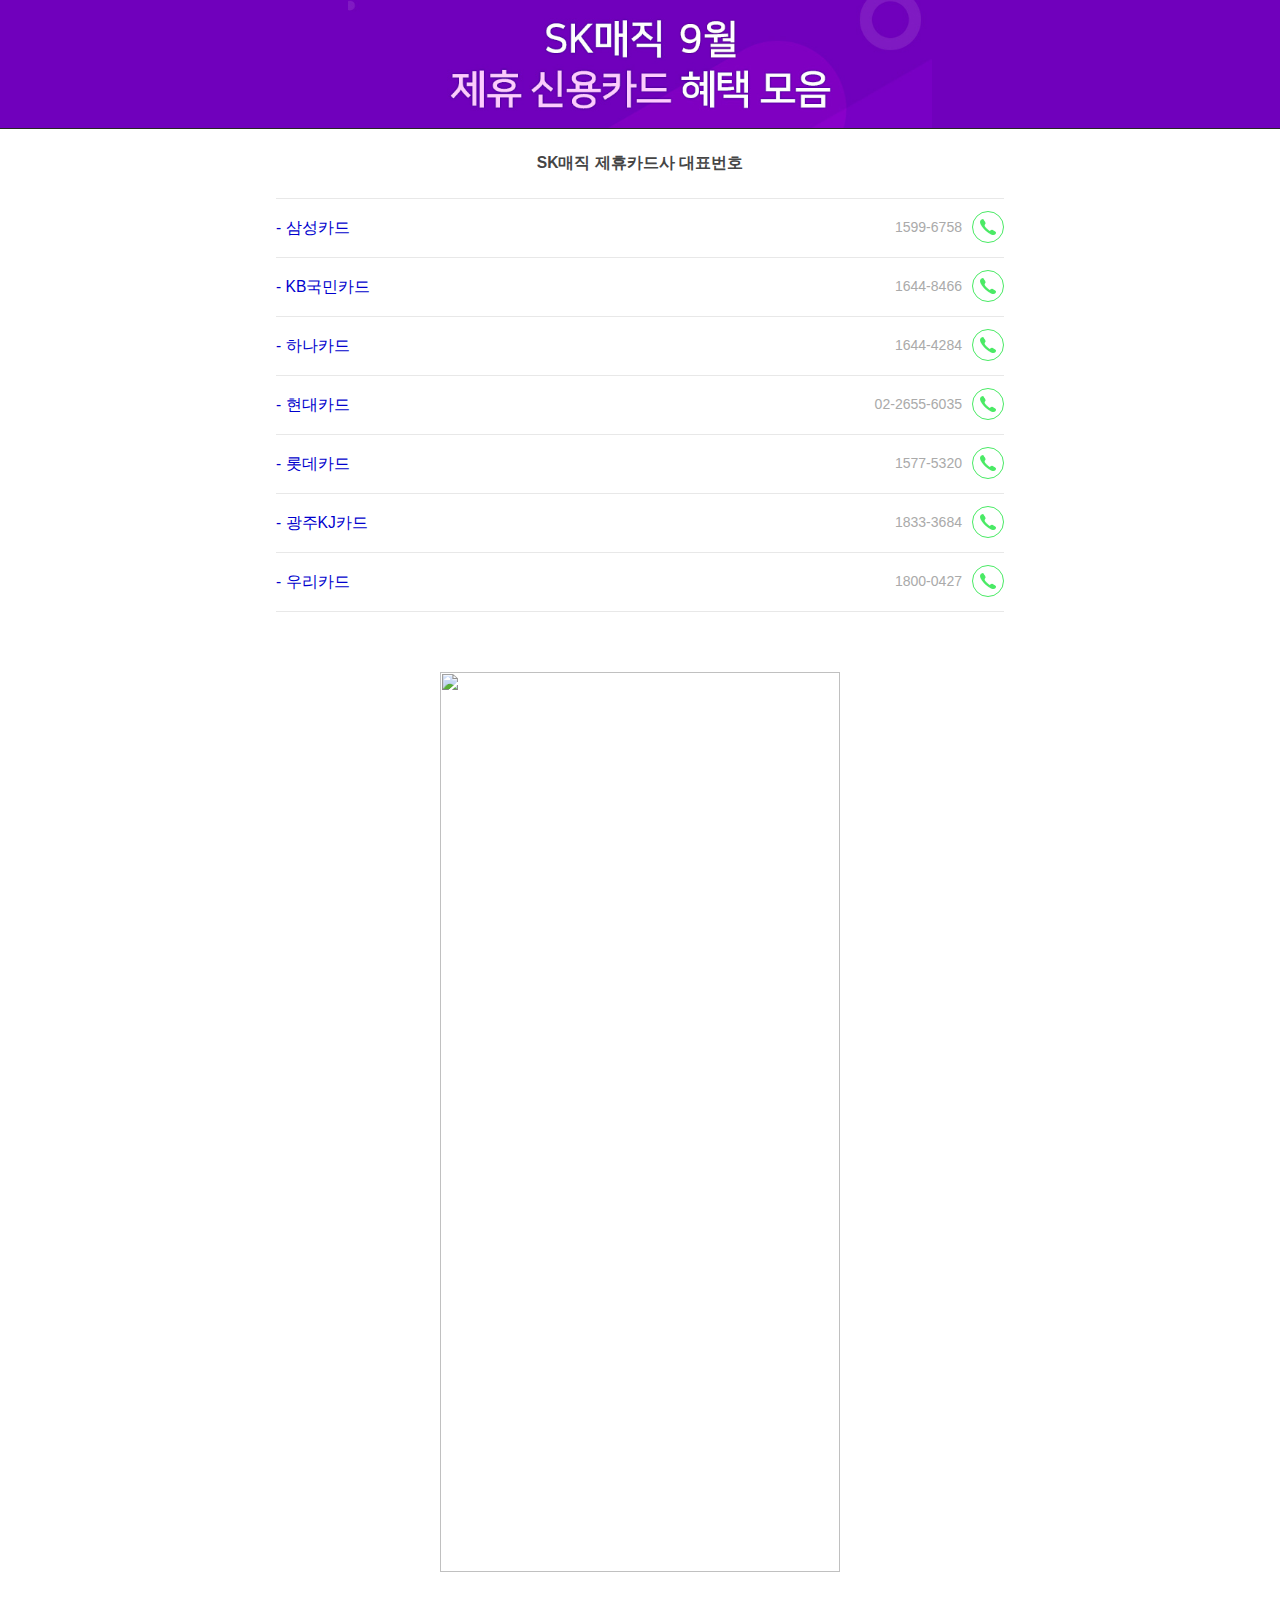
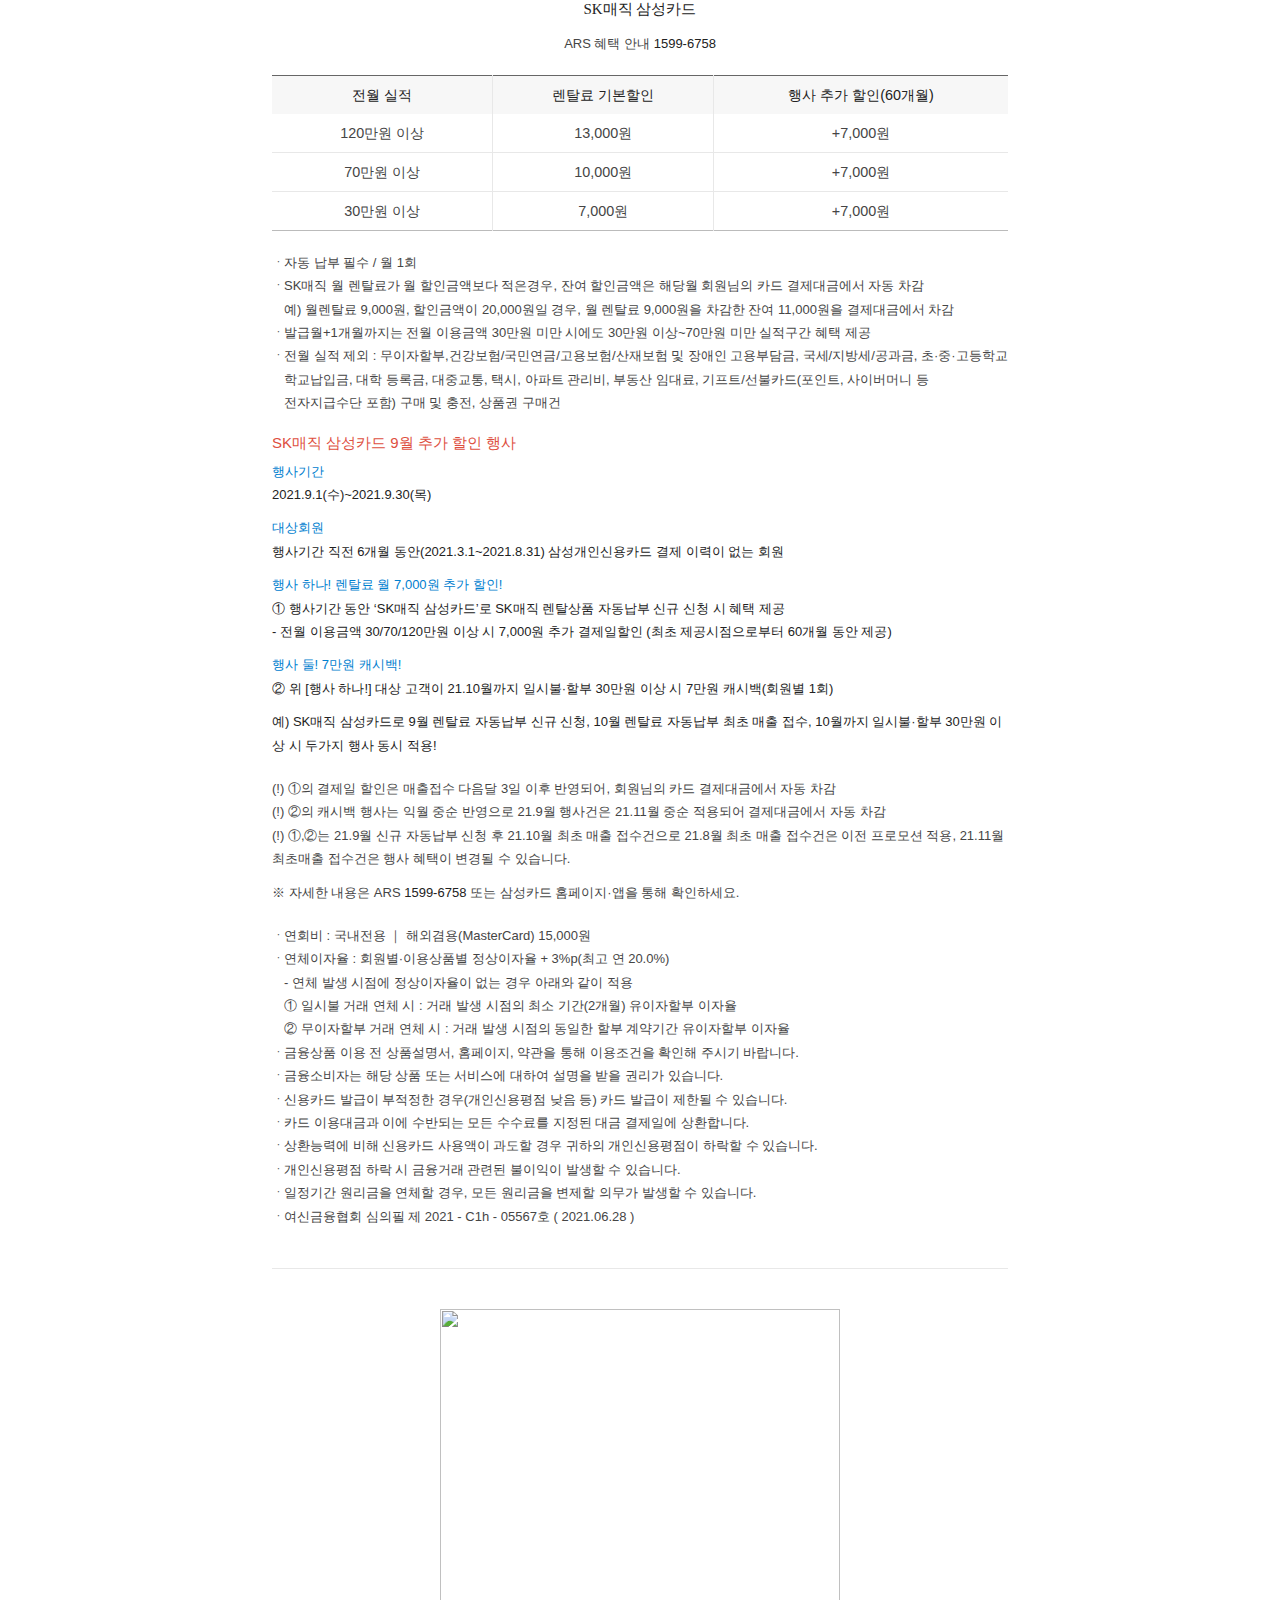
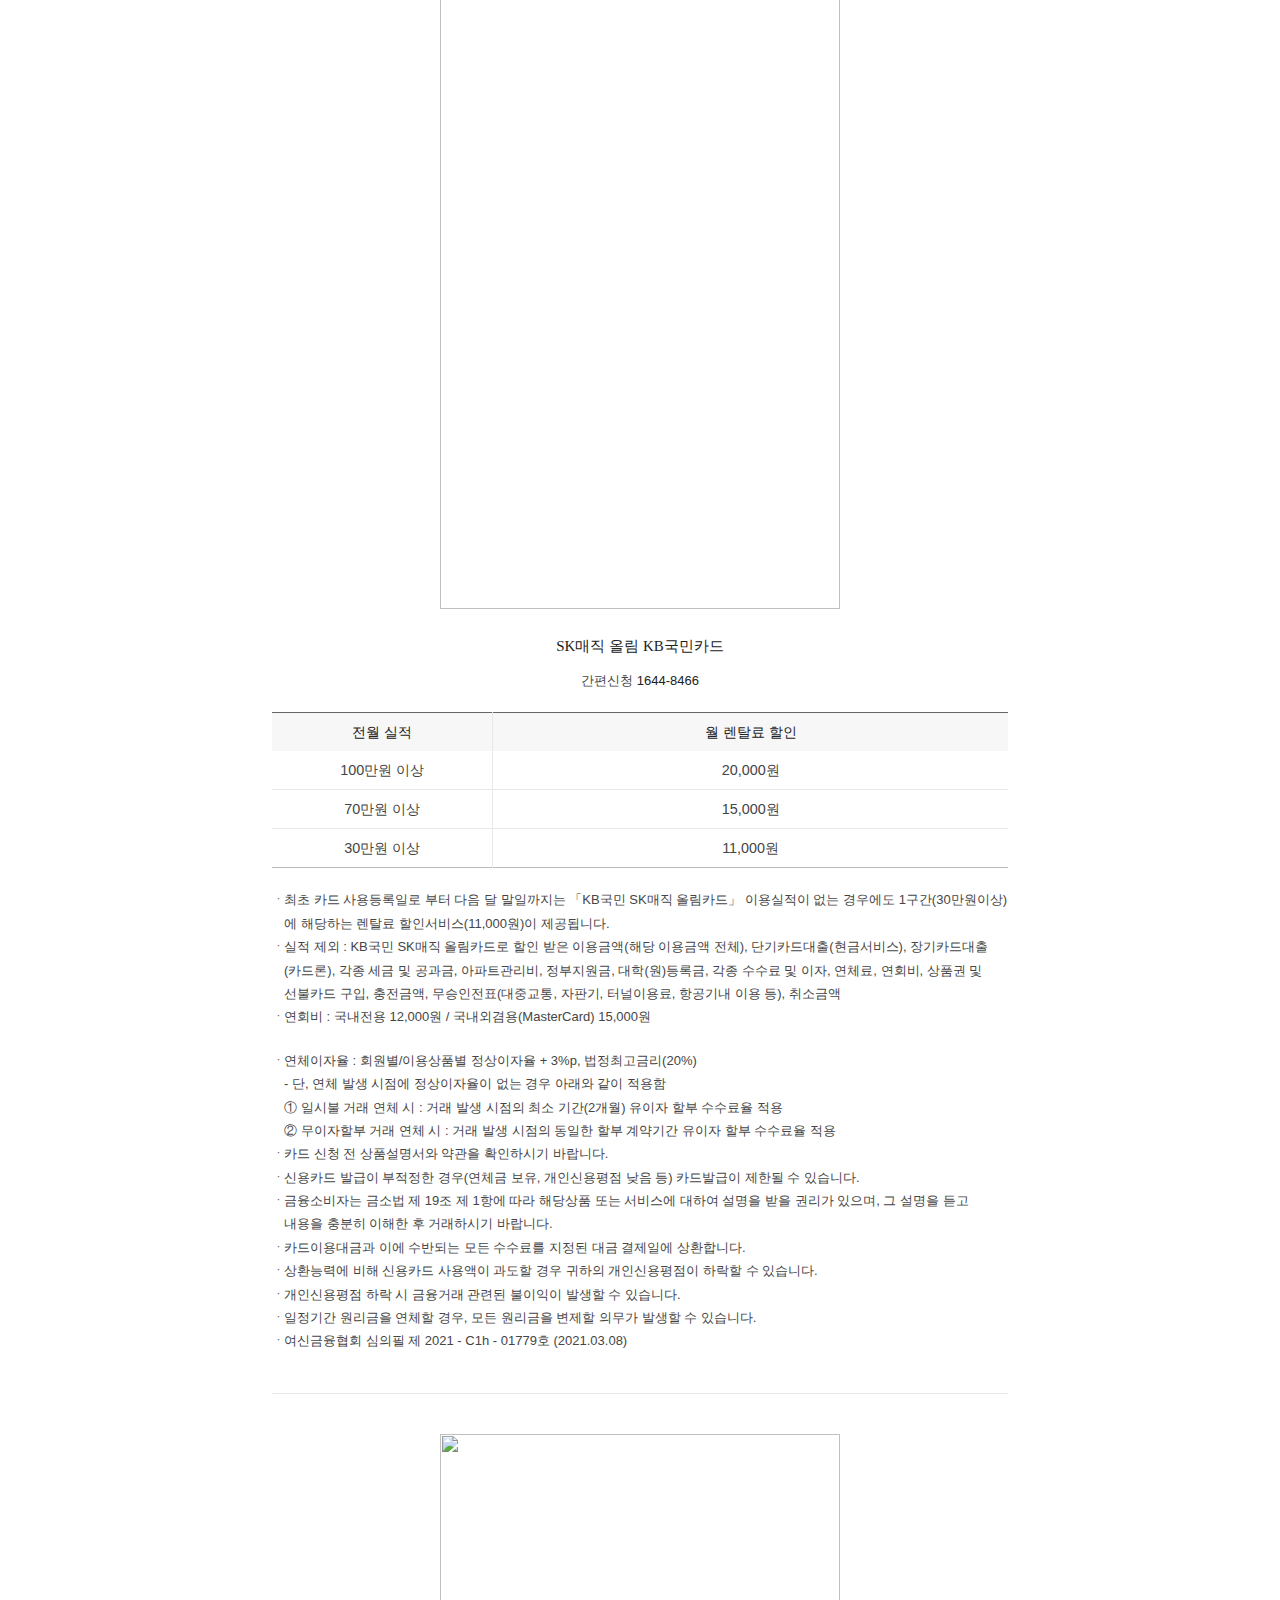
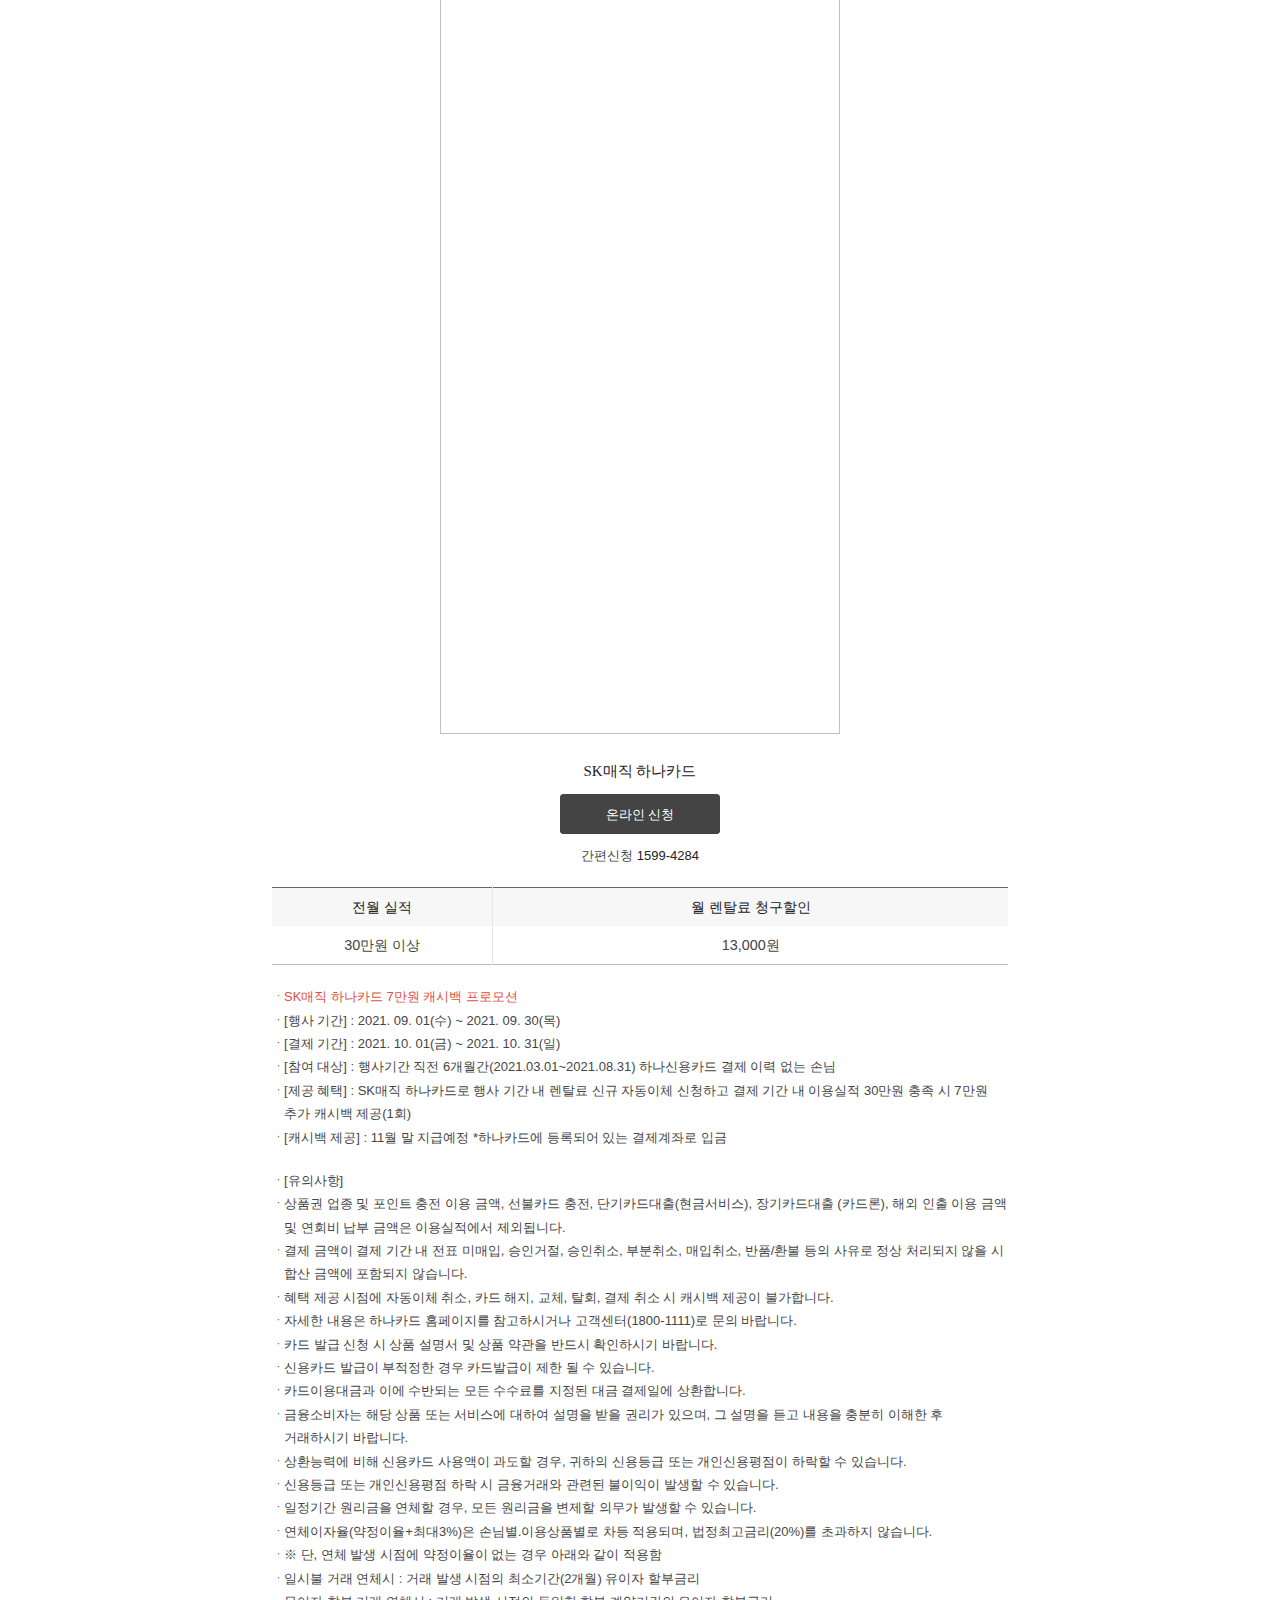
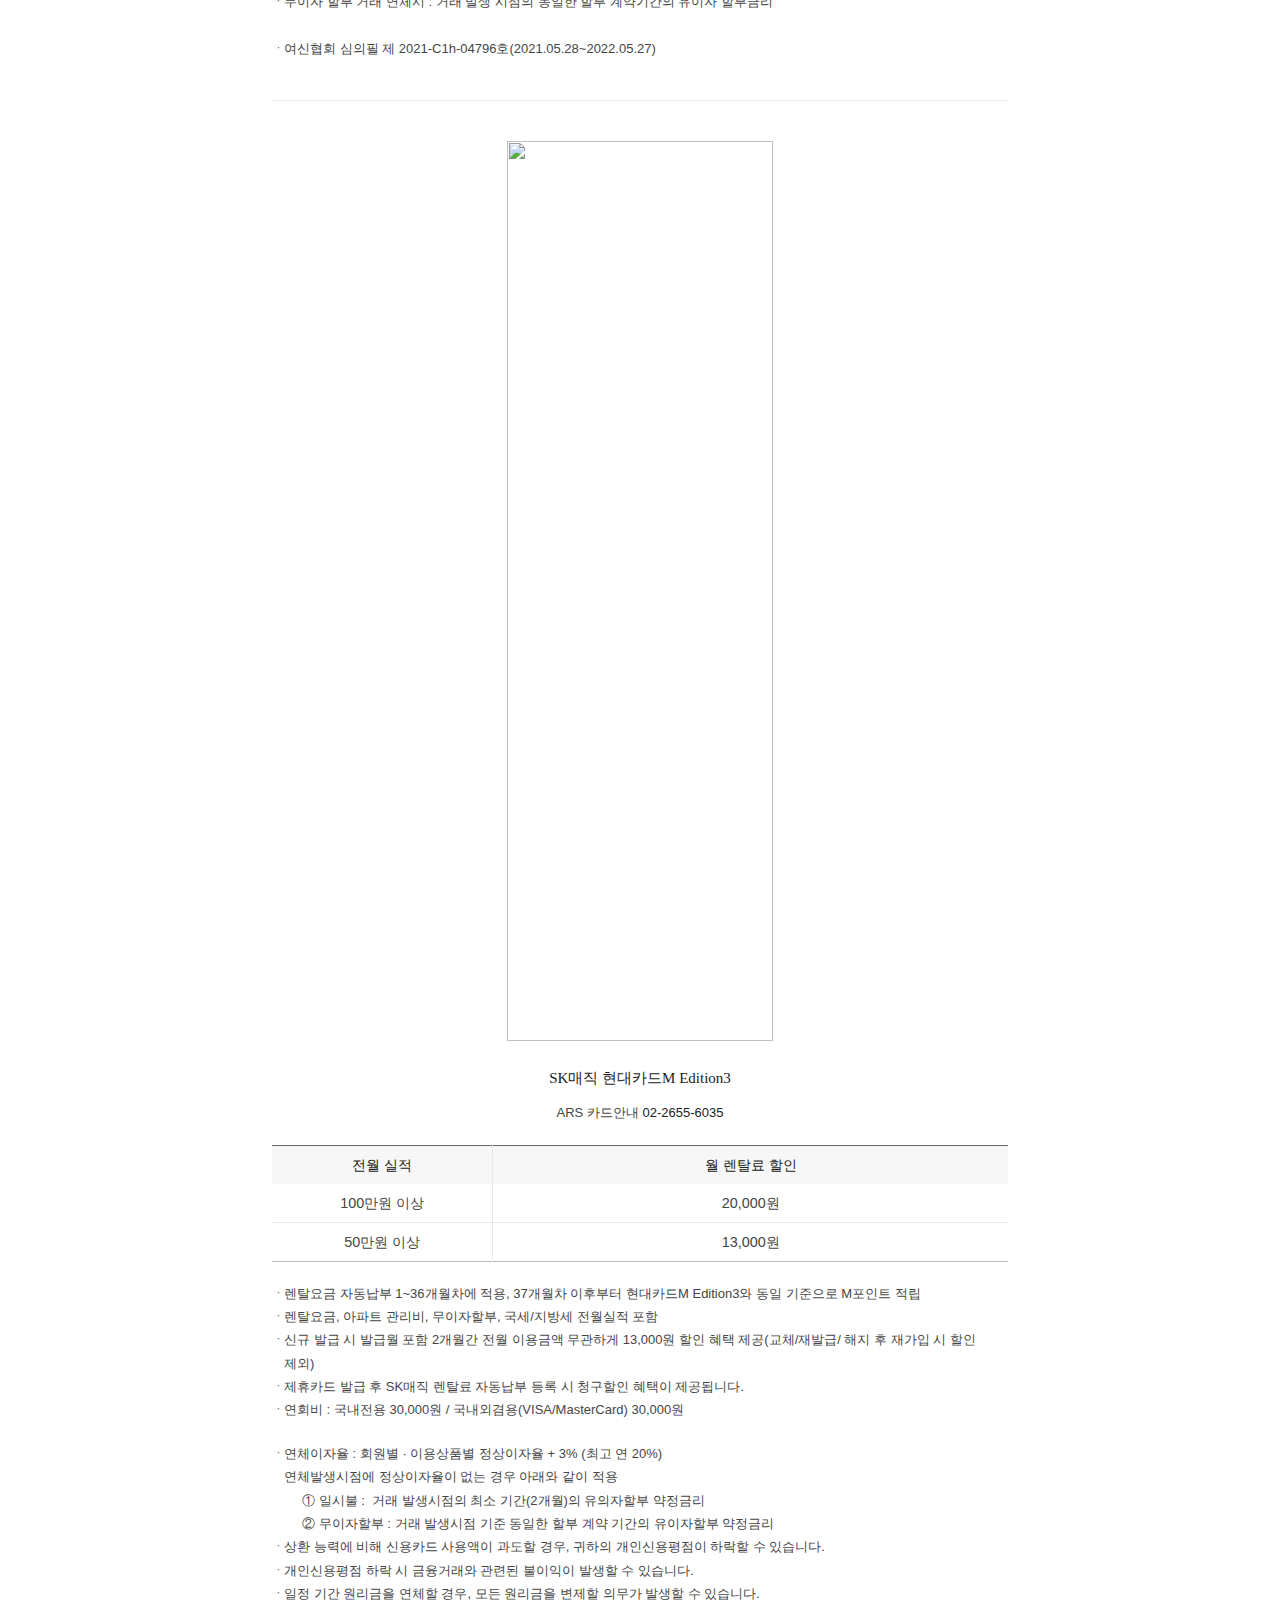
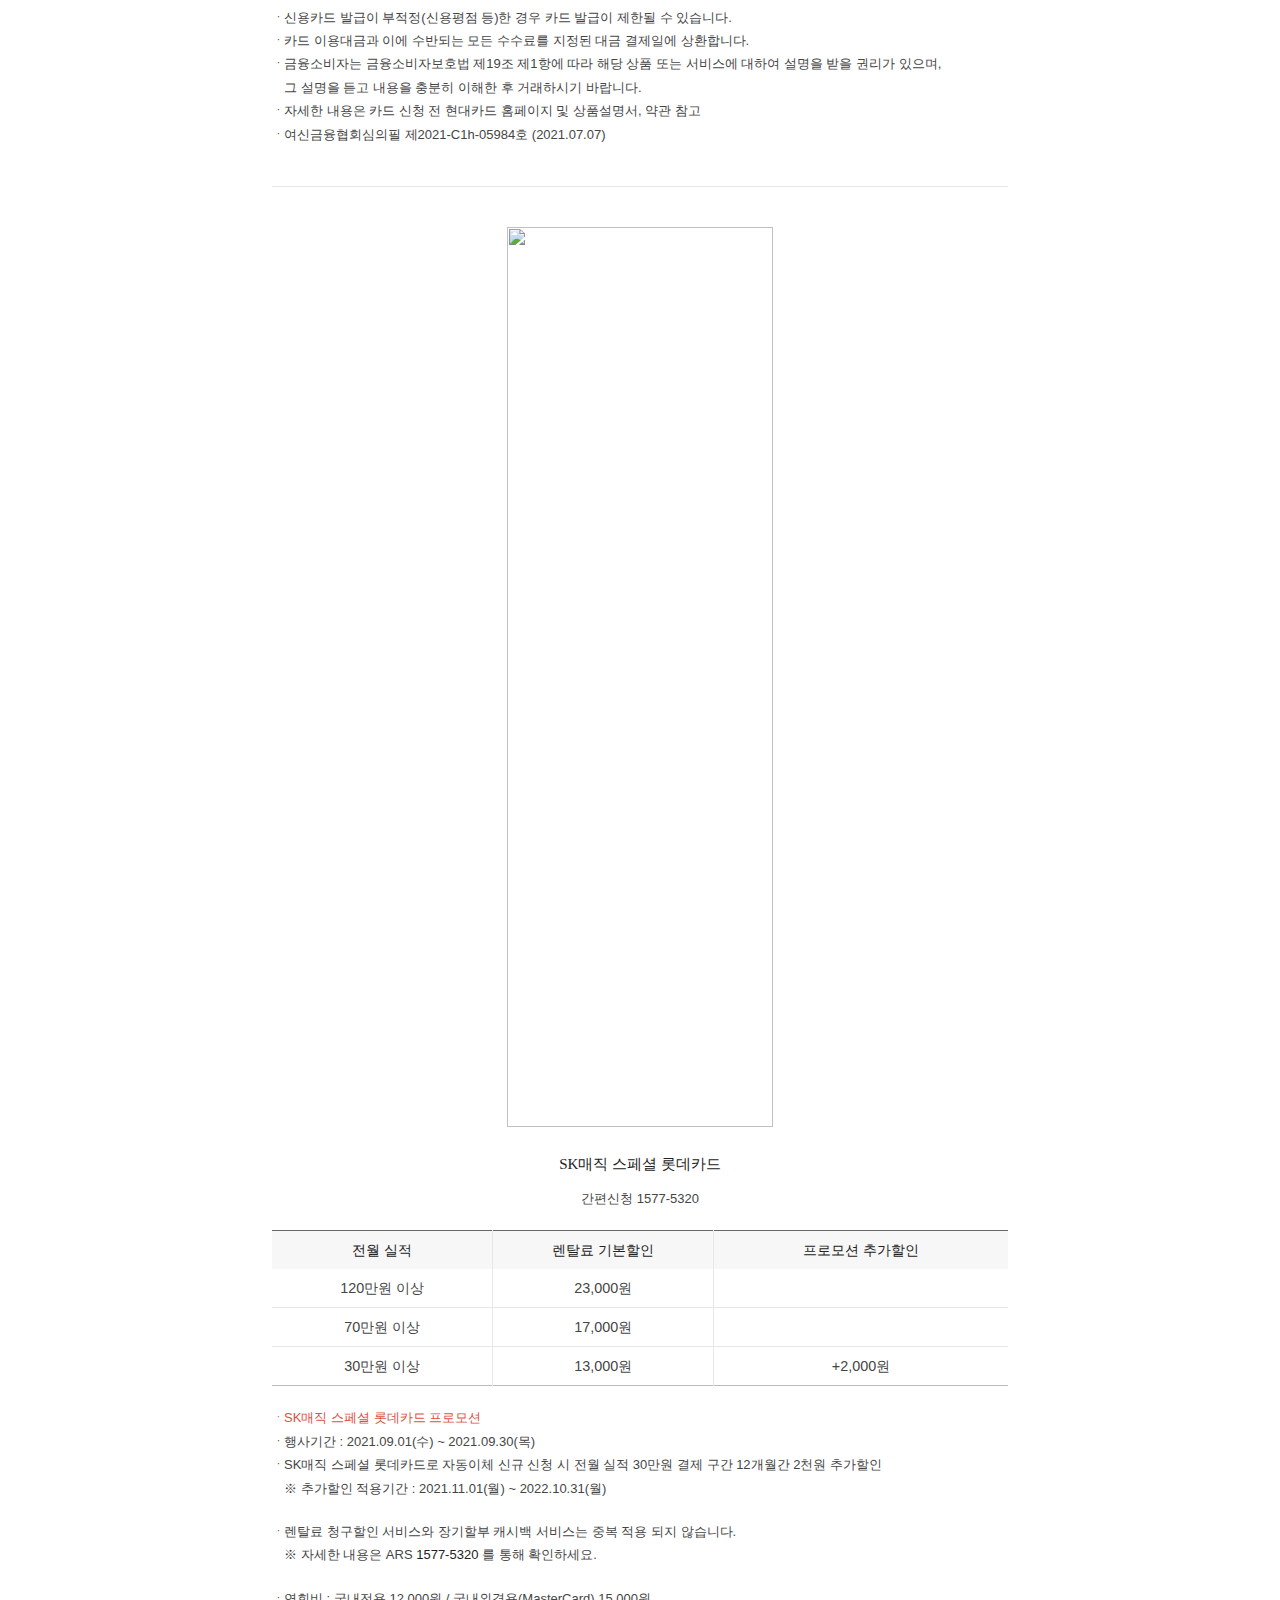
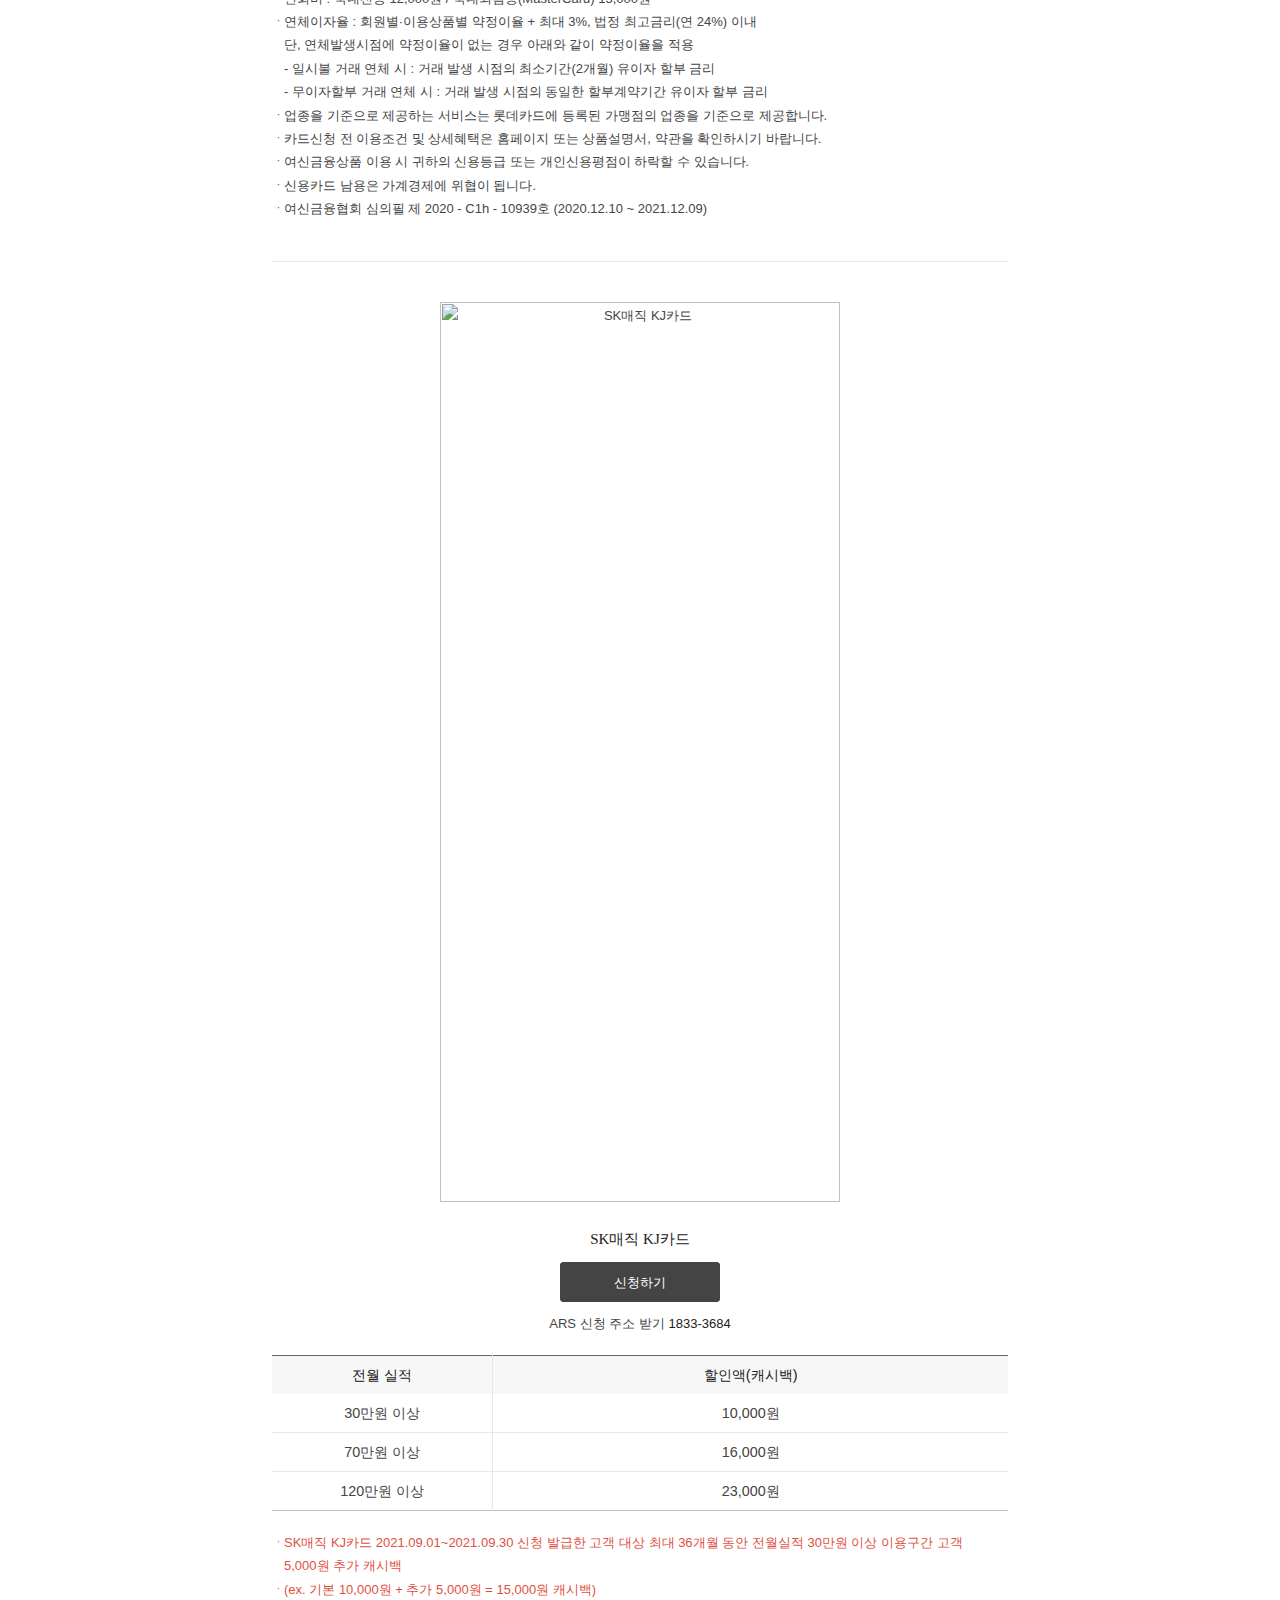
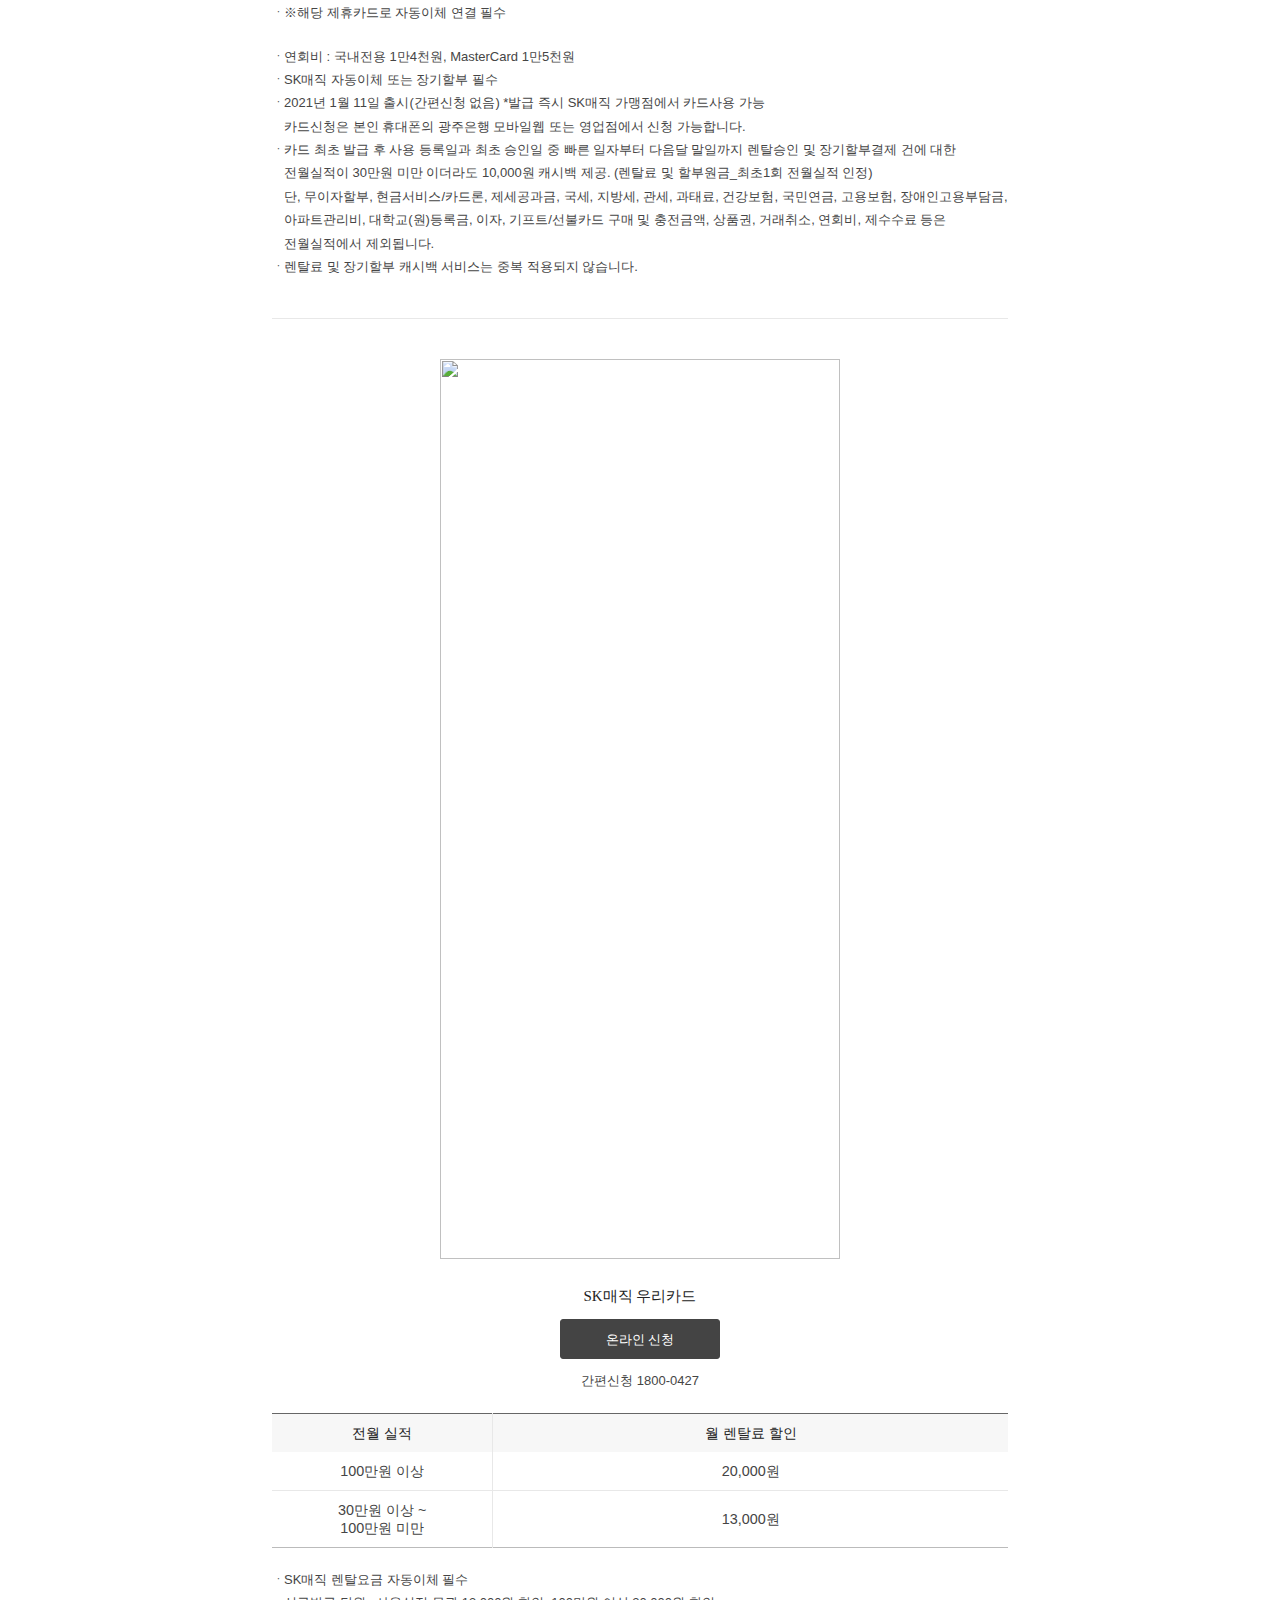
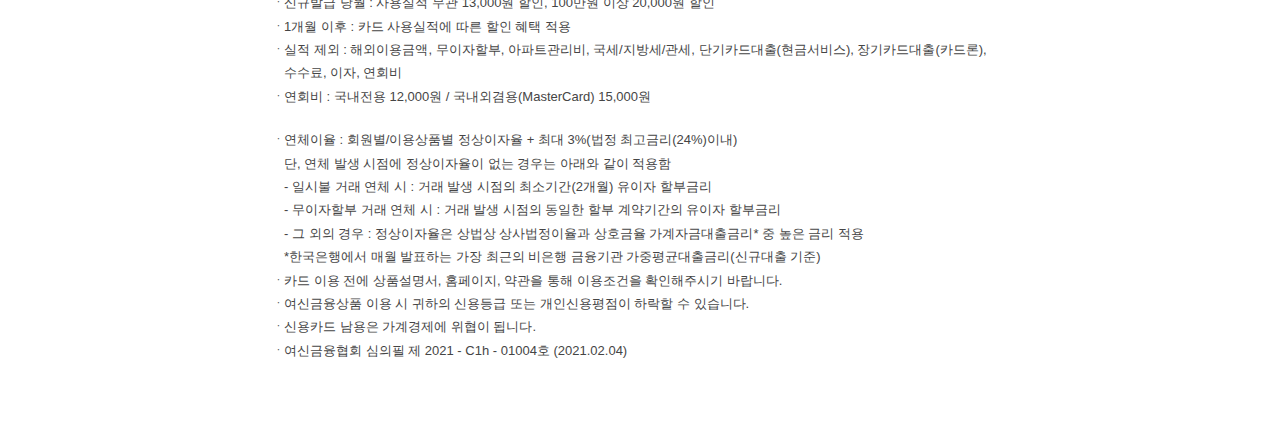
==== Card_img.html @ e6ae8a75 "Start project" ====
<html lang="ko"><head>
	<meta charset="UTF-8">
	<meta name="viewport" content="width=device-width, initial-scale=1">
	<title>SKT 구독PKG 미니</title>
	<meta name="viewport" content="width=device-width, initial-scale=1.0, maximum-scale=2.0, user-scalable=yes">
 
	<link rel="stylesheet" type="text/css" href="CARD/css/common.css">
		
	<script src="https://code.jquery.com/jquery-1.12.4.min.js" integrity="sha256-ZosEbRLbNQzLpnKIkEdrPv7lOy9C27hHQ+Xp8a4MxAQ=" crossorigin="anonymous"></script>
	</head>
	<body>
		
			<button onclick="topFunction()" id="myBtn" title="Go to top">up</button>
	
		<div class="header">
			<img src="CARD/images/title_9.png"/>
		</div>
	
			<div class="cardContact">
			<p>SK매직 제휴카드사 대표번호</p>
			<ul>
				<li><a href="#sam">- 삼성카드 <a href="tel:1599-6758" class="number">1599-6758 <i class="call"></i></a></li>
				<li><a href="#kcard">- KB국민카드</a><a href="tel:1644-8466" class="number">1644-8466 <i class="call"></i></a></li>
				<li><a href="#hana">- 하나카드</a><a href="tel:1644-4284" class="number">1644-4284 <i class="call"></i></a></li>			
				<li><a href="#hcard">- 현대카드 <a href="tel:02-2655-6035" class="number">02-2655-6035 <i class="call"></i></a></li>
				<li><a href="#rcard">- 롯데카드 <a href="tel:1577-5320" class="number">1577-5320 <i class="call"></i></a></li>            
				<li><a href="#kjcard">- 광주KJ카드 <a href="tel:1833-3684" class="number">1833-3684 <i class="call"></i></a></li>
				<li><a href="#woori">- 우리카드 <a href="tel:1800-0427" class="number">1800-0427 <i class="call"></i></a></li>
			</ul>
		</div>
			<div class="cardInfo">
	
					<!--삼성카드-->
					<div class="list" id="sam">
							<div class="img">
									<img alt="" src="https://static.skmagic.com/image/editor/event/202103/1616721941277566.png">
							</div>            
							<h3>SK매직 삼성카드</h3>
							<div class="aCenter mb20">                 
									<p class="mt10">ARS 혜택 안내 <a href="tel:1599-6758">1599-6758</a></p>
							</div>
							<table class="tblCont col line __se_tbl_ext">
									<caption>제휴 카드 안내 테이블 : 전월 실적, 월 렌탈료 할인에 관한 표</caption>
									<colgroup>
											<col style="width: 30%;">
											<col style="width: 30%;">
											<col style="width: 40%;">
									</colgroup>
									<thead>
									<tr>
											<th scope="col">전월 실적</th>
											<th scope="col">렌탈료 기본할인</th>
											<th scope="col">행사 추가 할인(60개월)</th>
									</tr>
									</thead>
									<tbody>
									<tr>
											<td>120만원 이상</td>
											<td><strong>13,000원</strong></td>
											<td><strong>+7,000원</strong></td>
									</tr>
									<tr>
											<td>70만원 이상</td>
											<td><strong>10,000원</strong></td>
											<td><strong>+7,000원</strong></td>
									</tr>
									<tr>
											<td>30만원 이상</td>
											<td><strong>7,000원</strong></td>
											<td><strong>+7,000원</strong></td>
									</tr>
									</tbody>
							</table>
							<ul class="itemList">
									<li>자동 납부 필수 / 월 1회</li>
									<li>SK매직 월 렌탈료가 월 할인금액보다 적은경우, 잔여 할인금액은 해당월 회원님의 카드 결제대금에서 자동 차감<br>
									예) 월렌탈료 9,000원, 할인금액이 20,000원일 경우, 월 렌탈료 9,000원을 차감한 잔여 11,000원을 결제대금에서 차감</li>
									<li>발급월+1개월까지는 전월 이용금액 30만원 미만 시에도 30만원 이상~70만원 미만 실적구간 혜택 제공</li>
									<li><strong>전월 실적 제외 : 무이자할부,건강보험/국민연금/고용보험/산재보험 및 장애인 고용부담금, 국세/지방세/공과금, 초·중·고등학교 학교납입금, 대학 등록금, 대중교통, 택시, 아파트 관리비, 부동산 임대료,   기프트/선불카드(포인트, 사이버머니 등 전자지급수단 포함) 구매 및 충전, 상품권 구매건</strong></li>
							</ul>
	
							<h4 class="mt20"><strong class="em" style="font-size: 15px;">SK매직 삼성카드 9월 추가 할인 행사</strong></h4>
	
							<p class="mt10"><strong style="color: rgb(0, 128, 207);">행사기간</strong></p>
							<p><strong style="color: rgb(34, 34, 34);">2021.9.1(수)~2021.9.30(목)</strong></p>
	
							<p class="mt10"><strong style="color: rgb(0, 128, 207);">대상회원</strong></p>
							<p><strong style="color: rgb(34, 34, 34);">행사기간 직전 6개월 동안(2021.3.1~2021.8.31) 삼성개인신용카드 결제 이력이 없는 회원</strong></p>
	
							<p class="mt10"><strong style="color: rgb(0, 128, 207);">행사 하나! 렌탈료 월 7,000원 추가 할인!</strong></p>
							<p><strong style="color: rgb(34, 34, 34);">① 행사기간 동안 ‘SK매직 삼성카드’로 SK매직 렌탈상품 자동납부 신규 신청 시 혜택 제공<br>
							- 전월 이용금액 30/70/120만원 이상 시 7,000원 추가 결제일할인 (최초 제공시점으로부터 60개월 동안 제공)</strong></p>
	
							<p class="mt10"><strong style="color: rgb(0, 128, 207);">행사 둘! 7만원 캐시백!</strong></p>
							<p><strong style="color: rgb(34, 34, 34);">② 위 [행사 하나!] 대상 고객이 21.10월까지 일시불·할부 30만원 이상 시 7만원 캐시백(회원별 1회)</strong></p>
	
							<p class="mt10"><strong style="color: rgb(34, 34, 34);">예) SK매직 삼성카드로 9월 렌탈료 자동납부 신규 신청, 10월 렌탈료 자동납부 최초 매출 접수, 
							10월까지 일시불·할부 30만원 이상 시 두가지 행사 동시 적용!</strong></p>
	
							<p class="mt20">(!) ①의 결제일 할인은 매출접수 다음달 3일 이후 반영되어, 회원님의 카드 결제대금에서 자동 차감</p>
							<p>(!) ②의 캐시백 행사는 익월 중순 반영으로 21.9월 행사건은 21.11월 중순 적용되어 결제대금에서 자동 차감</p>
							<p>(!) ①,②는 21.9월 신규 자동납부 신청 후 21.10월 최초 매출 접수건으로 21.8월 최초 매출 접수건은 이전 프로모션 적용, 21.11월 최초매출 접수건은 행사 혜택이 변경될 수 있습니다.</p>
	
							<p class="mt10">※ 자세한 내용은 ARS <a href="tel:1599-6758">1599-6758</a> 또는 삼성카드 홈페이지·앱을 통해 확인하세요.</p>
	
							<ul class="itemList">											
									<li>연회비 : 국내전용 ｜ 해외겸용(MasterCard) 15,000원 </li>
									<li>연체이자율 : 회원별·이용상품별 정상이자율 + 3%p(최고 연 20.0%)<br>
									- 연체 발생 시점에 정상이자율이 없는 경우 아래와 같이 적용<br>
									① 일시불 거래 연체 시 : 거래 발생 시점의 최소 기간(2개월) 유이자할부 이자율 <br>
									② 무이자할부 거래 연체 시 : 거래 발생 시점의 동일한 할부 계약기간 유이자할부 이자율</li>
									<li>금융상품 이용 전 상품설명서, 홈페이지, 약관을 통해 이용조건을 확인해 주시기 바랍니다.</li>
									<li>금융소비자는 해당 상품 또는 서비스에 대하여 설명을 받을 권리가 있습니다.</li>
									<li>신용카드 발급이 부적정한 경우(개인신용평점 낮음 등) 카드 발급이 제한될 수 있습니다.</li>
									<li>카드 이용대금과 이에 수반되는 모든 수수료를 지정된 대금 결제일에 상환합니다.</li>
									<li><strong>상환능력에 비해 신용카드 사용액이 과도할 경우 귀하의 개인신용평점이 하락할 수 있습니다.</strong></li>
									<li><strong>개인신용평점 하락 시 금융거래 관련된 불이익이 발생할 수 있습니다.</strong></li>
									<li><strong>일정기간 원리금을 연체할 경우, 모든 원리금을 변제할 의무가 발생할 수 있습니다.</strong></li>
									
									<li>여신금융협회 심의필 제 2021 - C1h - 05567호 ( 2021.06.28 )</li>
							</ul>
					</div>
					
					<!--kb국민카드-->
					<div class="list" id="kcard">
							<div class="img">
									<img alt="" src="https://static.skmagic.com/image/editor/event/202101/1610694057530358.png">
							</div>
							<h3>SK매직 올림 KB국민카드</h3>
							<div class="aCenter mb20">
							 
									<p class="mt10">간편신청 <a href="tel:1644-8466">1644-8466</a></p>
							</div>
							<table class="tblCont col line __se_tbl_ext">
									<caption>제휴 카드 안내 테이블 : 전월 실적, 월 렌탈료 할인에 관한 표</caption>
									<colgroup>
											<col style="width: 30%;">
											<col style="width: 70%;">
									</colgroup>
									<thead>
									<tr>
											<th scope="col">전월 실적</th>
											<th scope="col">월 렌탈료 할인</th>
									</tr>
									</thead>
									<tbody>
									<tr>
											<td>100만원 이상</td>
											<td><strong>20,000원</strong></td>
									</tr>
									<tr>
											<td>70만원 이상</td>
											<td><strong>15,000원</strong></td>
									</tr>
									<tr>
											<td>30만원 이상</td>
											<td><strong>11,000원</strong></td>
									</tr>
									</tbody>
							</table>
							<ul class="itemList">
									<li>최초 카드 사용등록일로 부터 다음 달 말일까지는 「KB국민 SK매직 올림카드」 이용실적이 없는 경우에도 1구간(30만원이상)에 해당하는 렌탈료 할인서비스(11,000원)이 제공됩니다.</li>
									<li>실적 제외 : KB국민 SK매직 올림카드로 할인 받은 이용금액(해당 이용금액 전체), 단기카드대출(현금서비스), 장기카드대출(카드론), 각종 세금 및 공과금, 아파트관리비, 정부지원금, 대학(원)등록금, 각종 수수료 및 이자, 연체료, 연회비, 상품권 및 선불카드 구입, 충전금액, 무승인전표(대중교통, 자판기, 터널이용료, 항공기내 이용 등), 취소금액</li>
									<li>연회비 : 국내전용 12,000원 / 국내외겸용(MasterCard) 15,000원</li>
							</ul>
							<ul class="itemList">
									<li>연체이자율 : 회원별/이용상품별 정상이자율 + 3%p, 법정최고금리(20%)<br>
											- 단, 연체 발생 시점에 정상이자율이 없는 경우 아래와 같이 적용함<br>
											① 일시불 거래 연체 시 : 거래 발생 시점의 최소 기간(2개월) 유이자 할부 수수료율 적용<br>
											② 무이자할부 거래 연체 시 : 거래 발생 시점의 동일한 할부 계약기간 유이자 할부 수수료율 적용</li>
									<li>카드 신청 전 상품설명서와 약관을 확인하시기 바랍니다.</li>
									<li>신용카드 발급이 부적정한 경우(연체금 보유, 개인신용평점 낮음 등) 카드발급이 제한될 수 있습니다.</li>
									<li>금융소비자는 금소법 제 19조 제 1항에 따라 해당상품 또는 서비스에 대하여 설명을 받을 권리가 있으며, 그 설명을 듣고 내용을 충분히 이해한 후 거래하시기 바랍니다.</li>
									<li>카드이용대금과 이에 수반되는 모든 수수료를 지정된 대금 결제일에 상환합니다.</li>
									<li><strong>상환능력에 비해 신용카드 사용액이 과도할 경우 귀하의 개인신용평점이 하락할 수 있습니다.</strong></li>
									<li><strong>개인신용평점 하락 시 금융거래 관련된 불이익이 발생할 수 있습니다.</strong></li>
									<li><strong>일정기간 원리금을 연체할 경우, 모든 원리금을 변제할 의무가 발생할 수 있습니다.</strong></li>
									<li>여신금융협회 심의필 제 2021 - C1h - 01779호 (2021.03.08)</li>
							</ul>
							<!--심의중-->
							<!--<ul class="itemList">
									<li><fontcolor="red"><strong class="em" style="font-size: 15px;">KB국민 SK매직 올림카드 7만원 캐시백 프로모션</strong><br>
											- 8/1~8/31 기간 내 SK매직 올림카드로 SK매직 렌탈료 자동납부 최초 등록 및 6월 이용실적 1구간(30만원) 충족 시 7만원 캐시백 (회원별 1회)<br>
											- 단, 직전 6개월('21.02~'21.07)간 KB국민 개인신용카드 결제이력이 없는 회원 한함<br>
											- 유의사항<br>
											○ 9월 이용실적 충족 및 10월 렌탈료 자동납부건 확인 후 11월 말 캐시백 지급<br>
											○ 국민카드에서 진행하는 캐시백, 포인트 적립 등의 다른 이용유도 프로모션 혜택과 중복 적용 불가 (상기 행사 이전에 실시한 SK매직 올림카드 프로모션 혜택과도 중복제공 불가)<br>
											○ SK매직 올림카드로 자동납부 매출이 발생되어야 프로모션 적용 가능<br>
											○ 캐시백 지급 전 결제 취소 및 대상카드 해지 시 캐시백 지급대상 제외</fontcolor="red"></li>
							</ul>-->
					</div>
									
					<!--하나카드-->
					<div class="list" id="hana">
							<div class="img">
									<img alt="" src="https://static.skmagic.com/mo/asset/images/event/img_hanaskmagic_card.png">
							</div>
							<h3>SK매직 하나카드</h3>
							<div class="aCenter mb20">
									<a class="btn bk sp" href="https://m.hanacard.co.kr/MPACMM101M.web?CD_PD_SEQ=11864"><span>온라인 신청</span></a>
									<p class="mt10">간편신청 <a href="tel:1599-4284">1599-4284</a></p>
							</div>
							<table class="tblCont col line __se_tbl_ext">
									<caption>제휴 카드 안내 테이블 : 전월 실적, 월 렌탈료 할인에 관한 표</caption>
									<colgroup>
											<col style="width: 30%;">
											<col style="width: 70%;">
									</colgroup>
									<thead>
									<tr>
											<th scope="col">전월 실적</th>
											<th scope="col">월 렌탈료 청구할인</th>
									</tr>
									</thead>
									<tbody>
									<tr>
											<td>30만원 이상</td>
											<td><strong>13,000원</strong></td>
									</tr>
									</tbody>
							</table>
							<ul class="itemList">
									<li class="em"><strong>SK매직 하나카드 7만원 캐시백 프로모션</strong></li>
									<li><strong>[행사 기간]</strong> : 2021. 09. 01(수) ~ 2021. 09. 30(목)</li>
									<li><strong>[결제 기간]</strong> : 2021. 10. 01(금) ~ 2021. 10. 31(일)</li>
									<li><strong>[참여 대상]</strong> : 행사기간 직전 6개월간(2021.03.01~2021.08.31) 하나신용카드 결제 이력 없는 손님</li>
									<li><strong>[제공 혜택]</strong> : SK매직 하나카드로 행사 기간 내 렌탈료 신규 자동이체 신청하고 결제 기간 내 이용실적 30만원 충족 시 7만원 추가 캐시백 제공(1회)</li>
									<li><strong>[캐시백 제공]</strong> : 11월 말 지급예정 *하나카드에 등록되어 있는 결제계좌로 입금</li>
							</ul>
							<ul class="itemList">
									<li>[유의사항]</li>
									<li>상품권 업종 및 포인트 충전 이용 금액, 선불카드 충전, 단기카드대출(현금서비스), 장기카드대출 (카드론), 해외 인출 이용 금액 및 연회비 납부 금액은 이용실적에서 제외됩니다.</li>
									<li>결제 금액이 결제 기간 내 전표 미매입, 승인거절, 승인취소, 부분취소, 매입취소, 반품/환불 등의 사유로 정상 처리되지 않을 시 합산 금액에 포함되지 않습니다.</li> 
									<li>혜택 제공 시점에 자동이체 취소, 카드 해지, 교체, 탈회, 결제 취소 시 캐시백 제공이 불가합니다.</li>
									<li>자세한 내용은 하나카드 홈페이지를 참고하시거나 고객센터(1800-1111)로 문의 바랍니다.</li>
									<li>카드 발급 신청 시 상품 설명서 및 상품 약관을 반드시 확인하시기 바랍니다.</li>
									<li>신용카드 발급이 부적정한 경우 카드발급이 제한 될 수 있습니다.</li>
									<li>카드이용대금과 이에 수반되는 모든 수수료를 지정된 대금 결제일에 상환합니다.</li>
									<li>금융소비자는 해당 상품 또는 서비스에 대하여 설명을 받을 권리가 있으며, 그 설명을 듣고 내용을 충분히 이해한 후 거래하시기 바랍니다.</li>
									<li><strong>상환능력에 비해 신용카드 사용액이 과도할 경우, 귀하의 신용등급 또는 개인신용평점이 하락할 수 있습니다.</strong></li>
									<li><strong>신용등급 또는 개인신용평점 하락 시 금융거래와 관련된 불이익이 발생할 수 있습니다.</strong></li>
									<li><strong>일정기간 원리금을 연체할 경우, 모든 원리금을 변제할 의무가 발생할 수 있습니다.</strong></li>
									<li><strong>연체이자율(약정이율+최대3%)은 손님별.이용상품별로 차등 적용되며, 법정최고금리(20%)를 초과하지 않습니다.</strong></li>
									<li>※ 단, 연체 발생 시점에 약정이율이 없는 경우 아래와 같이 적용함</li>
									<li>일시불 거래 연체시 : 거래 발생 시점의 최소기간(2개월) 유이자 할부금리</li>
									<li>무이자 할부 거래 연체시 : 거래 발생 시점의 동일한 할부 계약기간의 유이자 할부금리</li>
									<br>
									<li>여신협회 심의필 제 2021-C1h-04796호(2021.05.28~2022.05.27)</li>
							</ul>
					</div>
					
					<!-- 현대m카드-->
					<div class="list" id="hcard">
							<div class="img2">
									<img src="https://static.skmagic.com/image/editor/event/201911/1572575837152463.png" alt="">
							</div>
							<h3>SK매직 현대카드M Edition3</h3>
							<div class="aCenter mb20">                
									<p class="mt10">ARS 카드안내 <a href="tel:02-2655-6035">02-2655-6035</a></p>
							</div>
							<table class="tblCont col line __se_tbl_ext">
									<caption>제휴 카드 안내 테이블 : 전월 실적, 월 렌탈료 할인에 관한 표</caption>
									<colgroup>
											<col style="width:30%;">
											<col style="width:70%;">
									</colgroup>
									<thead>
									<tr>
											<th scope="col">전월 실적</th>
											<th scope="col">월 렌탈료 할인</th>
									</tr>
									</thead>
									<tbody>
									<tr>
											<td>100만원 이상</td>
											<td><strong>20,000원</strong></td>
									</tr>
									<tr>
											<td>50만원 이상</td>
											<td><strong>13,000원</strong></td>
									</tr>
									</tbody>
							</table>
							<ul class="itemList">
									<li>렌탈요금 자동납부 1~36개월차에 적용, 37개월차 이후부터 현대카드M Edition3와 동일 기준으로 M포인트 적립</li>
									<li>렌탈요금, 아파트 관리비, 무이자할부, 국세/지방세 전월실적 포함</li>
									<li>신규 발급 시 발급월 포함 2개월간 전월 이용금액 무관하게 13,000원 할인 혜택 제공(교체/재발급/ 해지 후 재가입 시 할인 제외)</li>
									<li>제휴카드 발급 후 SK매직 렌탈료 자동납부 등록 시 청구할인 혜택이 제공됩니다.</li>
									<li>연회비 : 국내전용 30,000원 / 국내외겸용(VISA/MasterCard) 30,000원</li>
							</ul>
							<!--심의중-->
							<!--<ul class="itemList">
									<li>
											<fontcolor="red"><strong class="em" style="font-size: 15px;">SK매직 현대 제휴카드 1회차~3회차 렌탈료 캐시백 프로모션</strong><br>
											- 행사기간 : 8/1 ~ 8/31<br>
											- 렌탈료 자동납부 및 50만원 사용 시 1회차~3회차 렌탈료 캐시백 제공<br>
											※ 행사기간 직전 6개월(21.02월 ~ 21.07월) 동안 모든 현대카드 결제 이력이 없는 회원 <br>
											※ 21.09월 ~ 21.11월(1일~말일) 매월 이용실적 50만원 이상 충족 및 21.09월 ~ 21.11월 렌탈료 자동납부 건 확인 후 <br>
											   21.10월 ~ 21.12월 말경 캐시백 지급 (본인카드만 해당)<br>
											※ 월 최고 렌탈료 10만원 한도 <br>
											   단, 기본서비스로 제공되는 SK매직 렌탈요금 청구할인 금액 제외 된 나머지 금액만큼 캐시백 제공 <br>
											   (이용실적 100만원 이상 이용 시 2만원 청구할인이나 1구간 1만 3천원 제외)<br>
											   예시) 이용실적 충족 + 렌탈료 10만원 발생 = 87,000원 캐시백 제공 <br>
											         이용실적 충족 + 렌탈료 5만원 발생 = 37,000원 캐시백 제공<br>
											※ 1건 이상 렌탈요금 자동이체 시, 자동이체 청구된 금액 순서대로 최초 1회만 할인 적용<br>
											※ 동일 날짜에 자동이체 매출이 다수 발생한 경우 큰 금액 기준으로 적용<br>
											※ 실적제외 : 결제취소금액, 단기카드대출(현금서비스), 장기카드대출(카드론), 연회비, 제수수료, 이자 납부금액</fontcolor="red">
	</li>
							</ul> -->
							<ul class="itemList">
									<li><strong>연체이자율 : 회원별 · 이용상품별 정상이자율 + 3% (최고 연 20%)<br>
											연체발생시점에 정상이자율이 없는 경우 아래와 같이 적용<br>
											&nbsp;&nbsp;&nbsp;&nbsp; ① 일시불 :&nbsp; 거래 발생시점의 최소 기간(2개월)의 유의자할부 약정금리<br>
											&nbsp;&nbsp; &nbsp;&nbsp;② 무이자할부 : 거래 발생시점 기준 동일한 할부 계약 기간의 유이자할부 약정금리</strong></li>
									<li><strong>상환 능력에 비해 신용카드 사용액이 과도할 경우, 귀하의 개인신용평점이 하락할 수 있습니다.</strong></li>
									<li><strong>개인신용평점 하락 시 금융거래와 관련된 불이익이 발생할 수 있습니다.</strong></li>
									<li><strong>일정 기간 원리금을 연체할 경우, 모든 원리금을 변제할 의무가 발생할 수 있습니다.</strong></li>
									<li>신용카드 발급이 부적정(신용평점 등)한 경우 카드 발급이 제한될 수 있습니다.</li>
									<li>카드 이용대금과 이에 수반되는 모든 수수료를 지정된 대금 결제일에 상환합니다.</li>
									<li>금융소비자는 금융소비자보호법 제19조 제1항에 따라 해당 상품 또는 서비스에 대하여 설명을 받을 권리가 있으며, <br>
											그 설명을 듣고 내용을 충분히 이해한 후 거래하시기 바랍니다.</li>
									<li>자세한 내용은 카드 신청 전 현대카드 홈페이지 및 상품설명서, 약관 참고</li>
									<li>여신금융협회심의필 제2021-C1h-05984호 (2021.07.07)</li>
							</ul>
					</div>
	
					<!--스페셜 롯데 카드-->
					<div class="list" id="rcard">
							<div class="img2">
									<img alt="" src="https://static.skmagic.com/image/editor/event/202004/1585906571441538.png">
							</div>
							<h3>SK매직 스페셜 롯데카드</h3>
							<div class="aCenter mb20">
									<p class="mt10">간편신청 1577-5320</p>
							</div>
							<table class="tblCont col line __se_tbl_ext">
									<caption>제휴 카드 안내 테이블 : 전월 실적, 렌탈료 기본할인, 프로모션 추가 할인에 관한 표</caption>
									<colgroup>
											<col style="width: 30%;">
											<col style="width: 30%;">
											<col style="width: 40%;">
									</colgroup>
									<thead>
									<tr>
											<th scope="col">전월 실적</th>
											<th scope="col">렌탈료 기본할인</th>
											<th scope="col">프로모션 추가할인</th>
									</tr>
									</thead>
									<tbody>
									<tr>
											<td>120만원 이상</td>
											<td><strong>23,000원</strong></td>
											<td><strong>&nbsp;</strong></td>
									</tr>
									<tr>
											<td>70만원 이상</td>
											<td><strong>17,000원</strong></td>
											<td><strong>&nbsp;</strong></td>
									</tr>
	
									<tr>
											<td>30만원 이상</td>
											<td><strong>13,000원</strong></td>
											<td><strong>+2,000원</strong></td>
									</tr>
									</tbody>
							</table>
							<ul class="itemList">
									<li class="em">SK매직 스페셜 롯데카드 프로모션</li>
									<li>행사기간 : 2021.09.01(수) ~ 2021.09.30(목)</li>
									<li>SK매직 스페셜 롯데카드로 자동이체 신규 신청 시 전월 실적 30만원 결제 구간 12개월간 2천원 추가할인<br>
									※ 추가할인 적용기간 : 2021.11.01(월) ~ 2022.10.31(월)</li>
							</ul>
							<ul class="itemList">
									<li>렌탈료 청구할인 서비스와 장기할부 캐시백 서비스는 중복 적용 되지 않습니다.<br>
									※ 자세한 내용은 ARS <a href="tel:1577-5320">1577-5320</a> 를 통해 확인하세요.</li>
							</ul>
							<ul class="itemList">
									<li>연회비 : 국내전용 12,000원 / 국내외겸용(MasterCard) 15,000원</li>
									<li>연체이자율 : 회원별·이용상품별 약정이율 + 최대 3%, 법정 최고금리(연 24%) 이내<br>
									단, 연체발생시점에 약정이율이 없는 경우 아래와 같이 약정이율을 적용<br>
									- 일시불 거래 연체 시 : 거래 발생 시점의 최소기간(2개월) 유이자 할부 금리<br>
									- 무이자할부 거래 연체 시 : 거래 발생 시점의 동일한 할부계약기간 유이자 할부 금리</li>                            
									<li>업종을 기준으로 제공하는 서비스는 롯데카드에 등록된 가맹점의 업종을 기준으로 제공합니다.</li>
									<li>카드신청 전 이용조건 및 상세혜택은 홈페이지 또는 상품설명서, 약관을 확인하시기 바랍니다.</li>
									<li><strong>여신금융상품 이용 시 귀하의 신용등급 또는 개인신용평점이 하락할 수 있습니다.</strong></li>
									<li><strong>신용카드 남용은 가계경제에 위협이 됩니다.</strong></li>
									<li>여신금융협회 심의필 제 2020 - C1h - 10939호 (2020.12.10 ~ 2021.12.09)</li>
							</ul>
					</div>
	
					<!--kj카드-->
					<div class="list"  id="kjcard">
							<div class="img">
									<img alt="SK매직 KJ카드" src="https://static.skmagic.com/image/editor/event/202101/1611218768251586.png">
							</div>
							<h3>SK매직 KJ카드</h3>
							<div class="aCenter mb20">
									<a class="btn bk sp" href="https://www.kjbank.com/ib20/mnu/FPMCARD020103?ib20_wc=FPMCARD050102V10:FPMCARD050102V20&amp;ib20_cur_mnu=FPMCARD020101&amp;ib20_cur_wgt=FPMCARD020101V10&amp;INBN_GDS_NO=CDR20201221001"><span>신청하기</span></a>
									<p class="mt10">ARS 신청 주소 받기 <a href="tel:1833-3684">1833-3684</a></p>
							</div>
							<table class="tblCont col line __se_tbl_ext">
									<caption>제휴 카드 안내 테이블 : 전월 실적, 월 렌탈료 할인에 관한 표</caption>
									<colgroup>
											<col style="width: 30%;">
											<col style="width: 70%;">
									</colgroup>
									<thead>
									<tr>
											<th scope="col">전월 실적</th>
											<th scope="col">할인액(캐시백)</th>
									</tr>
									</thead>
									<tbody>
									<tr>
											<td>30만원 이상</td>
											<td><strong>10,000원</strong></td>
									</tr>
									<tr>
											<td>70만원 이상</td>
											<td><strong>16,000원</strong></td>
									</tr>
									<tr>
											<td>120만원 이상</td>
											<td><strong>23,000원</strong></td>
									</tr>
									</tbody>
							</table>
							<ul class="itemList">
									<li class="em">SK매직 KJ카드 2021.09.01~2021.09.30 신청 발급한 고객 대상 최대 36개월 동안 전월실적 30만원 이상 이용구간 고객 5,000원 추가 캐시백</li>
									<li class="em">(ex. 기본 10,000원 + 추가 5,000원 = 15,000원 캐시백)</li>
									<li>※해당 제휴카드로 자동이체 연결 필수</li>
							</ul>
							<ul class="itemList">
									<li>연회비 : 국내전용 1만4천원, MasterCard 1만5천원</li>
									<li>SK매직 자동이체 또는 장기할부 필수</li>
									<li>2021년 1월 11일 출시(간편신청 없음) *발급 즉시 SK매직 가맹점에서 카드사용 가능<br>
									카드신청은 본인 휴대폰의 광주은행 모바일웹 또는 영업점에서 신청 가능합니다.</li>
									<li>카드 최초 발급 후 사용 등록일과 최초 승인일 중 빠른 일자부터 다음달 말일까지 렌탈승인 및 장기할부결제 건에 대한 전월실적이 30만원 미만 이더라도 10,000원 캐시백 제공. (렌탈료 및 할부원금_최초1회 전월실적 인정)<br>
									단, 무이자할부, 현금서비스/카드론, 제세공과금, 국세, 지방세, 관세, 과태료, 건강보험, 국민연금, 고용보험, 장애인고용부담금, 아파트관리비, 대학교(원)등록금, 이자, 기프트/선불카드 구매 및 충전금액, 상품권, 거래취소, 연회비, 제수수료 등은 전월실적에서 제외됩니다.</li>
									<li>렌탈료 및 장기할부 캐시백 서비스는 중복 적용되지 않습니다.</li>
							</ul>
					</div>
					
					<!--우리카드-->
					<div class="list" id="woori">
							<div class="img">
									<img alt="" src="https://static.skmagic.com/mo/asset/images/event/img_worimagic_card.png">
							</div>
							<h3>SK매직 우리카드</h3>
							<div class="aCenter mb20">
									<a class="btn bk sp" href="https://m.wooricard.com/dcmw/yh1/crd/crd01/M1CRD101S02.do?recomNo=833581"><span>온라인 신청</span></a>
									<p class="mt10">간편신청 1800-0427</p>
							</div>
							<table class="tblCont col line __se_tbl_ext">
									<caption>제휴 카드 안내 테이블 : 전월 실적, 월 렌탈료 할인에 관한 표</caption>
									<colgroup>
											<col style="width: 30%;">
											<col style="width: 70%;">
									</colgroup>
									<thead>
									<tr>
											<th scope="col">전월 실적</th>
											<th scope="col">월 렌탈료 할인</th>
									</tr>
									</thead>
									<tbody>
									<tr>
											<td>100만원 이상</td>
											<td><strong>20,000원</strong></td>
									</tr>
									<tr>
											<td>30만원 이상 ~<br>100만원 미만</td>
											<td><strong>13,000원</strong></td>
									</tr>
									</tbody>
							</table>
							<ul class="itemList">
									<li>SK매직 렌탈요금 자동이체 필수</li>
									<li>신규발급 당월 : 사용실적 무관 13,000원 할인, 100만원 이상 20,000원 할인</li>
									<li>1개월 이후 : 카드 사용실적에 따른 할인 혜택 적용</li>
									<li>실적 제외 : 해외이용금액, 무이자할부, 아파트관리비, 국세/지방세/관세, 단기카드대출(현금서비스), 장기카드대출(카드론), 수수료, 이자, 연회비</li>
									<li>연회비 : 국내전용 12,000원 / 국내외겸용(MasterCard) 15,000원</li>
							</ul>
							<ul class="itemList">
									<li>연체이율 : 회원별/이용상품별 정상이자율 + 최대 3%(법정 최고금리(24%)이내)<br>
									단, 연체 발생 시점에 정상이자율이 없는 경우는 아래와 같이 적용함<br>
									- 일시불 거래 연체 시 : 거래 발생 시점의 최소기간(2개월) 유이자 할부금리<br>
									- 무이자할부 거래 연체 시 : 거래 발생 시점의 동일한 할부 계약기간의 유이자 할부금리<br>
									- 그 외의 경우 : 정상이자율은 상법상 상사법정이율과 상호금율 가계자금대출금리* 중 높은 금리 적용<br>
									*한국은행에서 매월 발표하는 가장 최근의 비은행 금융기관 가중평균대출금리(신규대출 기준)</li>
									<li>카드 이용 전에 상품설명서, 홈페이지, 약관을 통해 이용조건을 확인해주시기 바랍니다.</li>
									<li><strong>여신금융상품 이용 시 귀하의 신용등급 또는 개인신용평점이 하락할 수 있습니다.</strong></li>
									<li><strong>신용카드 남용은 가계경제에 위협이 됩니다.</strong></li>
									<li>여신금융협회 심의필 제 2021 - C1h - 01004호 (2021.02.04)</li>
							</ul>
					</div>
	
			</div>
	<script>
		// When the user scrolls down 20px from the top of the document, show the button
			mybutton = document.getElementById("myBtn");
			
			window.onscroll = function() {scrollFunction()};
	
		function scrollFunction() {
			if (document.body.scrollTop > 20 || document.documentElement.scrollTop > 20) {
			mybutton.style.display = "block";
			} else {
			mybutton.style.display = "none";
			}
		}
	
		// When the user clicks on the button, scroll to the top of the document
		function topFunction() {
			document.body.scrollTop = 0; // For Safari
			document.documentElement.scrollTop = 0; // For Chrome, Firefox, IE and Opera
		}
	
	</script>
	</body></html>
---- CARD/css/common.css ----
@charset "utf-8";

/* reset */
html, body{width:100%;height:100%;}
html, body, div, section, span, object, iframe, h1, h2, h3, h4, h5, h6, p, a, button, address, em, img, small, strong, sub, sup, dl, dt, dd, ol, ul, li, fieldset, form, label, legend, table, caption, thead, tbody, tfoot, tr, th, td, hr, input, textarea, select{margin:0;padding:0;}
div, section, span, h1, h2, h3, h4, h5, h6, p, a, button, em, strong, dl, dt, dd, ol, ul, li, label, input, textarea, select{-webkit-box-sizing: border-box;-moz-box-sizing: border-box;box-sizing: border-box;}
body{font-family: "Helvetica Neue","Apple SD Gothic Neo",Arial,sans-serif; font-weight:400;font-size:13px;color:#454545;line-height:1.8;-webkit-text-size-adjust :none;}
body table {font-size:0.9rem;}
header, footer, section, article, aside, nav, hgroup, details, menu, figure, figcaption{display:block}
h1, h2, h3, h4, h5, h6{font-weight:normal;color:#222;line-height:1;}
ol, ul, li{list-style:none}
table{width:100%;/*border-collapse:collapse;*/border-spacing:0}
img{width:100%;border:0;vertical-align:top; max-width:100%;}
label, button{cursor:pointer}
hr{height:0;display:none}
i, em, address{font-style:normal}
strong, b{font-weight:normal;font-weight:500;}
form, fieldset, iframe{display:block;border:0}
caption, legend{overflow:hidden;visibility:hidden;width:0;height:0;font-size:0;line-height:0;}
input, textarea, select{font-size:13px;color:#666;vertical-align:middle}

button{overflow:visible;display:inline-block;border:0;background:none;color:#444;font-size:13px;vertical-align:top;text-decoration:none;outline:0;}
button::-moz-focus-inner{border:0;padding:0;}
button:hover,
button:focus{color:#000;}
::-webkit-input-placeholder{color:#999999}
::-moz-placeholder{color:#999999}
:-ms-input-placeholder{color:#999999}
:-moz-placeholder{color:#999999}

a{display:inline-block;color:#222;text-decoration:none;word-break:break-all;outline:0;}
a:link,
a:visited,
a:hover,
a:active,
a:focus{text-decoration:none;}

a.link{text-decoration:underline;color:#444;}
a.links{text-decoration:none;color:#666;}

.ellipsis{display:block;overflow:hidden;white-space:nowrap;text-overflow:ellipsis;}
.blind{overflow:hidden;position:absolute;left:-9999em;width:0;height:0;margin:0;padding:0;text-indent:-9999em;}

.tabCont.prom_01 {
	max-width:768px; margin:0 auto;
}

/* Text */
.em{color:#de4f41 !important;}
.emb{color:#222 !important;}
.placeholder{color:#999 !important;}
.txtLh{line-height:1.3 !important;}
.under{text-decoration:underline;}
.fixed{position:fixed;}

/* Interval */
.mt0{margin-top:0 !important}
.mt5{margin-top:5px !important}
.mt10{margin-top:10px !important}
.mt15{margin-top:15px !important}
.mt20{margin-top:20px !important}
.mt25{margin-top:25px !important}
.mt30{margin-top:30px !important}
.mt35{margin-top:35px !important}
.mt40{margin-top:40px !important}
.mt50{margin-top:50px !important}
.mt60{margin-top:60px !important}

.mb0{margin-bottom:0 !important}
.mb5{margin-bottom:5px !important}
.mb10{margin-bottom:10px !important}
.mb15{margin-bottom:15px !important}
.mb20{margin-bottom:20px !important}
.mb25{margin-bottom:25px !important}
.mb30{margin-bottom:30px !important}
.mb35{margin-bottom:35px !important}
.mb40{margin-bottom:40px !important}
.mb50{margin-bottom:50px !important}

.ml0{margin-left:0 !important}
.ml5{margin-left:5px !important}
.ml10{margin-left:10px !important}
.ml15{margin-left:15px !important}
.ml20{margin-left:20px !important}
.ml25{margin-left:25px !important}
.ml30{margin-left:30px !important}
.ml35{margin-left:35px !important}
.ml40{margin-left:40px !important}

.mr0{margin-right:0 !important}
.mr5{margin-right:5px !important}
.mr10{margin-right:10px !important}
.mr15{margin-right:15px !important}
.mr20{margin-right:20px !important}
.mr25{margin-right:25px !important}
.mr30{margin-right:30px !important}
.mr35{margin-right:35px !important}
.mr40{margin-right:40px !important}

.pt0{padding-top:0 !important}
.pt5{padding-top:5px !important}
.pt10{padding-top:10px !important}
.pt15{padding-top:15px !important}
.pt20{padding-top:20px !important}
.pt25{padding-top:25px !important}
.pt30{padding-top:30px !important}
.pt35{padding-top:35px !important}
.pt40{padding-top:40px !important}

.pb0{padding-bottom:0 !important}
.pb5{padding-bottom:5px !important}
.pb10{padding-bottom:10px !important}
.pb15{padding-bottom:15px !important}
.pb20{padding-bottom:20px !important}
.pb25{padding-bottom:25px !important}
.pb30{padding-bottom:30px !important}
.pb35{padding-bottom:35px !important}
.pb40{padding-bottom:40px !important}

.pl0{padding-left:0 !important}
.pl5{padding-left:5px !important}
.pl10{padding-left:10px !important}
.pl15{padding-left:15px !important}
.pl20{padding-left:20px !important}
.pl25{padding-left:25px !important}
.pl30{padding-left:30px !important}
.pl35{padding-left:35px !important}
.pl40{padding-left:40px !important}

.pr0{padding-right:0 !important}
.pr5{padding-right:5px !important}
.pr10{padding-right:10px !important}
.pr15{padding-right:15px !important}
.pr20{padding-right:20px !important}
.pr25{padding-right:25px !important}
.pr30{padding-right:30px !important}
.pr35{padding-right:35px !important}
.pr40{padding-right:40px !important}


/* floating */
.fl{float:left !important;}
.fr{float:right !important;}
.fn{float:none !important;}
.cb{clear:both;}

/* Align */
.aLeft{text-align:left !important}
.aCenter{text-align:center !important}
.aRight{text-align:right !important}
.aTop{vertical-align:top !important}
.aMid{vertical-align:middle !important}
.aBtm{vertical-align:bottom !important}

/* display */
.din{display:inline !important;}
.dinb{display:inline-block !important;}
.dblock{display:block !important;}
.dnone{display:none !important;}

/* Input Text */
input[type="text"],
input[type="email"],
input[type="number"],
input[type="tel"],
input[type="password"]{display:block;width:100%;height:50px;padding:0 20px;border:1px solid #e8e8e8;border-radius:3px;background:#fff;color:#666;font-size:15px;line-height:100%;-webkit-appearance:none;}
input:disabled{background:#f4f4f4;color:#666;opacity:1;-webkit-text-fill-color:#666;}
.readonly{background:#f4f4f4 !important;color:#666 !important;opacity:1 !important;-webkit-text-fill-color:#666 !important;}

::-webkit-input-placeholder{font-weight:300;color:#999999;letter-spacing:0 !important;line-height:initial;}
::-moz-placeholder{font-weight:300;color:#999999;letter-spacing:0 !important;line-height:initial;}
:-ms-input-placeholder{font-weight:300;color:#999999;letter-spacing:0 !important;line-height:initial;}
:-moz-placeholder{font-weight:300;color:#999999;letter-spacing:0 !important;line-height:initial;}
.placeholdersjs{font-weight:300;color:#999999;letter-spacing:0 !important;line-height:initial;}

.inputWrap > span{display:block;}
.inputWrap > span:first-child input{border-top-left-radius:3px;border-top-right-radius:3px;}
.inputWrap > span:last-child input{border-bottom-left-radius:3px;border-bottom-right-radius:3px;}
.inputWrap > span input{border-top:0;border-radius:0;}
.inputWrap > span:first-child input{border-top:1px solid #e8e8e8;}

.inputBtn{position:relative;display:block;font-size:0;line-height:0;}
.inputBtn input{padding:0 130px 0 20px;}
.inputBtn .btn{position:absolute;right:20px;top:9px;width:95px;height:30px;padding:0;font-size:13px;line-height:28px;}
.inputBtn.time input{padding:0 160px 0 20px;}
.inputBtn.time em{display:inline-block;position:absolute;right:125px;top:0;color:#de4f41;font-size:15px;line-height:50px;}
.inputBtn.time em.type2{right:20px;}
.inputBtn.point input{padding:0 160px 0 20px;}
.inputBtn.point em{display:inline-block;position:absolute;right:125px;top:0;color:#222;font-size:15px;line-height:50px;}
.inputBtn.type2 input{padding:0 100px 0 20px;}
.inputBtn.type2 .btn{width:70px;}
.inputBtn + .selectWrap{margin-top:5px;}

.inputDate{position:relative;}
.inputDate input[type="text"]{padding:0 50px 0 20px;}
.inputDate a.btnCalendar{display:inline-block;position:absolute;top:0;right:0;width:50px;height:50px;background:url('/asset/images/common/btn_date.png') no-repeat center center;background-size:15px;text-indent:-9999px;}

.jumin, .inputSort{display:table;table-layout:fixed;width:100%;} /* 주민등록번호 , input 정렬 */
.jumin span, .inputSort span{display:table-cell;line-height:48px;}
.jumin span.sec, .inputSort span.sec{width:20px;font-weight:300;font-size:15px;text-align:center;}

.jumin{display:flex; width:100%;}
.jumin span{display:inline-block;line-height:48px;}
.jumin span:nth-child(1){width:47%;}
.jumin span:nth-child(2){width:6%;}
.jumin span:nth-child(3){width:47%;}

.corpNum{display:table;table-layout:fixed;width:100%;} /* 사업자번호 */
.corpNum span{display:table-cell;}
.corpNum span:nth-child(1){width:32%;}
.corpNum span:nth-child(3){width:32%;}
.corpNum span:nth-child(5){width:36%;}
.corpNum span.sec{width:20px;ffont-weight:300;font-size:15px;text-align:center;}

.cardNum{display:flex; width:100%;}/* T멤버십번호 */
.cardNum span{display:inline-block;line-height:48px;}
.cardNum span:nth-child(1){width:20%;}
.cardNum span:nth-child(3){width:20%;}
.cardNum span:nth-child(5){width:20%;}
.cardNum span:nth-child(7){width:20%;}
.cardNum span.sec{width:7%;font-weight:300;font-size:15px;text-align:center;}
.cardNum input{padding:0 10px !important;text-align:center;}

.fileBox{position:relative;display:block;}
.fileBox .fileName{display:block;width:100%;height:50px;padding:0 130px 0 20px;border:1px solid #e8e8e8;border-radius:3px;background:#fff;color:#666;font-size:15px;line-height:100%;-webkit-appearance:none;}
.fileBox .btnFile{position:absolute;top:10px;right:20px;display:inline-block;width:95px;height:30px;padding:0;border:1px solid #444;border-radius:3px;background-color:#444;color:#fff;font-weight:300;font-size:13px;line-height:28px;text-align:center;}
.fileBox input[type="file"]{overflow:hidden;position:absolute;width:1px;height:1px;padding:0;margin:-1px;clip:rect(0,0,0,0);border:0;}
.fileBox .btnDel{top:0;right:130px}

/* CheckBox */
.checkbox{display:inline-block;vertical-align:middle;}
.checkbox input[type=checkbox]{display:none;}
.checkbox input[type=checkbox] + label{display:inline-block;position:relative;padding-left:30px;font-weight:300;font-size:15px;line-height:20px;vertical-align:top;cursor:pointer;}
.checkbox input[type=checkbox] + label em{color:#de4f41;}
.checkbox input[type=checkbox] + label em.blue{color:#41afde !important;}
.checkbox input[type=checkbox] + label span{font-weight:300;color:#999;}
.checkbox input[type=checkbox] + label:before{content:"";display:inline-block;position:absolute;left:0;top:0;width:20px;height:20px;border:1px solid #dddddd;border-radius:10px;background:#fff url('/asset/images/common/bg_checkbox.png') no-repeat center 6px;background-size:10px auto;-moz-box-sizing:border-box;-webkit-box-sizing:border-box;box-sizing:border-box;}
.checkbox input[type=checkbox]:checked + label{color:#222;font-weight:300;}
.checkbox input[type=checkbox]:checked + label:before{border:1px solid #de4f41;background:#de4f41 url('/asset/images/common/bg_checkbox_on.png') no-repeat center 6px;background-size:10px auto;}
.checkbox input[type=checkbox]:disabled + label{cursor:default;}
.checkbox + .checkbox{margin-left:25px;}
.checkbox.only input[type=checkbox] + label{overflow:hidden;width:20px;height:20px;padding:0;text-indent:-999em;}

.checkTabWrap{display:block;padding-bottom:1px;}
.checkTabWrap:after{content:'';display:block;clear:both;}
.checkTabWrap .checkTab{display:inline-block;float:left;width:50%;margin:0 -1px -1px 0;}
.checkTabWrap .checkTab:nth-child(even){margin-left:0;}
.checkTabWrap .checkTab input[type=checkbox]{display:none;}
.checkTabWrap .checkTab input[type=checkbox] + label{display:block;position:relative;height:40px;border:1px solid #e8e8e8;background-color:#fff;text-align:center;line-height:38px;cursor:pointer;}
.checkTabWrap .checkTab input[type=checkbox]:checked + label{border:1px solid #de4f41;color:#de4f41;z-index:1;}

.checkWrap{background-color:#fff;}
.checkWrap .checkbox{display:block;margin:-1px 0 0 0;padding:14px 20px;border:1px solid #e8e8e8;vertical-align:top;}
.checkWrap .checkbox:first-child{margin-top:0;}
.checkWrap .checkbox.on{position:relative;border:1px solid #de4f41;}
.checkWrap .checkbox input[type=checkbox] + label{display:block;padding:0 0 0 35px;}
.checkWrap .checkbox input[type=checkbox] + label:before{top:50%;margin-top:-10px;}
.checkWrap .checkbox:first-child{border-top-left-radius:3px;border-top-right-radius:3px;}
.checkWrap .checkbox:last-child{border-bottom-left-radius:3px;border-bottom-right-radius:3px;}

/* Radio */
.radio{display:inline-block;vertical-align:middle;}
.radio input[type=radio]{display:none;}
.radio input[type=radio] + label{display:inline-block;position:relative;padding-left:30px;font-weight:300;font-size:15px;line-height:20px;vertical-align:top;cursor:pointer;}
.radio input[type=radio] + label:before{content:"";display:inline-block;position:absolute;left:0;top:0;width:20px;height:20px;border:1px solid #dddddd;border-radius:10px;background-color:#fff;-moz-box-sizing:border-box;-webkit-box-sizing:border-box;box-sizing:border-box;}
.radio input[type=radio]:checked + label{color:#222;font-weight:300;}
.radio input[type=radio]:checked + label:before{border:7px solid #de4f41;}
.radio input[type=radio]:disabled + label{cursor:default;}
.radio + .radio{margin-left:25px;}
.radio.only input[type=radio] + label{overflow:hidden;width:20px;height:20px;padding:0;text-indent:-999em;}

.radioTabWrap{display:block;padding-bottom:1px;}
.radioTabWrap:after{content:'';display:block;clear:both;}
.radioTabWrap .radioTab{display:inline-block;float:left;width:50%;margin:0 -1px -1px 0;}
.radioTabWrap .radioTab input[type=radio]{display:none;}
.radioTabWrap .radioTab input[type=radio] + label{display:block;position:relative;height:40px;border:1px solid #e8e8e8;background-color:#fff;text-align:center;line-height:38px;cursor:pointer;}
.radioTabWrap .radioTab.txtBr input[type=radio] + label{line-height: 15px; padding-top: 4px;}
.radioTabWrap .radioTab.txtBr input[type=radio] + label em{font-size:11px;}
.radioTabWrap .radioTab:first-child input[type=radio] + label{border-top-left-radius:3px;border-bottom-left-radius:3px;}
.radioTabWrap .radioTab:last-child input[type=radio] + label{border-top-right-radius:3px;border-bottom-right-radius:3px;}
.radioTabWrap .radioTab input[type=radio]:checked + label{border:1px solid #de4f41;color:#de4f41;z-index:1;}
.radioTabWrap.bk .radioTab input[type=radio] + label{}
.radioTabWrap.bk .radioTab input[type=radio]:checked + label{border:1px solid #444444;background-color:#444444;color:#fff;z-index:1;}
.radioTabWrap.type2 .radioTab{width:100%;}
.radioTabWrap.type3 .radioTab{width:33.33%;}
.radioTabWrap.type3 .radioTab:nth-child(even){width:33.34%;}
.radioTabWrap.full .radioTab{float:none;width:100%;}
.radioTabWrap.full .radioTab label{border-radius:0 !important;}
.radioTabWrap.half .radioTab label{border-radius:0 !important;}

.radioTabWrap2{display:block;font-size:0;line-height:0;}/* 검색 시 사용*/
.radioTabWrap2 .radioTab{display:inline-block;position:relative;width:25%;/*margin:0 -1px 0 0;*/}
.radioTabWrap2 .radioTab input[type=radio]{display:none;}
.radioTabWrap2 .radioTab input[type=radio] + label{display:block;position:relative;height:35px;padding:0 10px;border-top:1px solid #e8e8e8;border-bottom:1px solid #e8e8e8;background-color:#f4f4f4;font-size:13px;line-height:33px;text-align:center;cursor:pointer;}
.radioTabWrap2 .radioTab input[type=radio] + label:before{content:'';display:block;position:absolute;left:0;top:0;width:1px;height:100%;padding:0;background-color:#e8e8e8;border:0;}
.radioTabWrap2 .radioTab:first-child input[type=radio] + label{border-radius:3px 0 0 3px;}
.radioTabWrap2 .radioTab:last-child input[type=radio] + label{border-radius:0 3px 3px 0;border-right:1px solid #e8e8e8;}
.radioTabWrap2 .radioTab input[type=radio]:checked + label{border:1px solid #444444 !important;background-color:#fff;color:#444444;z-index:1;}
.radioTabWrap2 .radioTab input[type=radio]:checked + label:before{display:none;}

.radioTabWrap3{display:table;width:100%;font-size:0;line-height:0;}/* 검색 시 사용*/
.radioTabWrap3 .radioTab{display:table-cell;border-bottom:1px solid #e8e8e8;vertical-align:top;}
.radioTabWrap3 .radioTab input[type=radio]{display:none;}
.radioTabWrap3 .radioTab input[type=radio] + label{display:block;position:relative;padding-bottom:15px;background-color:#fff;font-size:15px;line-height:1;text-align:center;cursor:pointer;}
.radioTabWrap3 .radioTab input[type=radio]:checked + label{color:#444444;}
.radioTabWrap3 .radioTab input[type=radio]:checked + label:after{content:'';display:block;position:absolute;left:0;bottom:-1px;width:100%;height:3px;background-color:#444;}

.radioWrap{background-color:#fff;}
.radioWrap .radio{display:block;margin:-1px 0 0 0;padding:14px 20px;border:1px solid #e8e8e8;vertical-align:top;}
.radioWrap .radio:first-child{margin-top:0;}
.radioWrap .radio.on{position:relative;border:1px solid #de4f41;}
.radioWrap .radio input[type=radio] + label{display:block;padding:0 0 0 35px;}
.radioWrap .radio input[type=radio] + label:before{top:50%;margin-top:-10px;}
.radioWrap .radio input[type=radio]:checked + label{color:#de4f41;}
.radioWrap .radio:first-child{border-top-left-radius:3px;border-top-right-radius:3px;}
.radioWrap .radio:last-child{border-bottom-left-radius:3px;border-bottom-right-radius:3px;}
.radioWrap.half:after{content:'';display:block;clear:both;}
.radioWrap.half .radio{display:inline-block;float:left;width:50%;margin:0 -1px -1px 0;}
.radioWrap.half .radio:first-child{border-radius:3px 0 0 3px;}
.radioWrap.half .radio:last-child{border-radius:0 3px 3px 0;}

/* Select */
.selectWrap .selectBox,
.selectWrap .selectBox + .quantity,
.selectWrap .inputBtn,
.selectWrap .selectBtn{margin-top:-1px;}
.selectWrap .selectBox.first,
.selectWrap .inputBtn.first{margin-top:0;}

.selectWrap .checkWrap .checkbox,
.selectWrap textarea,
.selectWrap .selectBox + input{border-top:0;}
.selectWrap .checkWrap.first .checkbox,
.selectWrap textarea.first{border-top:1px solid #e8e8e8;}

.selectWrap .selectBox,
.selectWrap .selectBox + input,
.selectWrap .checkWrap .checkbox,
.selectWrap .inputBtn input,
.selectWrap textarea{border-radius:0;}

.selectWrap .selectBox.first,
.selectWrap .checkWrap .checkbox.first,
.selectWrap .inputBtn.first input{border-top-left-radius:3px !important;border-top-right-radius:3px !important;}
.selectWrap .first input{border-radius:3px 3px 0 0;}

.selectWrap .selectBox.last,
.selectWrap .selectBox + input.last,
.selectWrap .checkWrap .checkbox.last,
.selectWrap .inputBtn.last input,
.selectWrap textarea.last{border-bottom-left-radius:3px !important;border-bottom-right-radius:3px !important;}
.selectWrap .selectBox.last.on{border-radius:0 !important;}
.selectWrap .quantity{border-radius:0 0 3px 3px;}

.selectWrap.half .selectBox{display:inline-block;width:calc(50% - 5px);margin:0 -3px 0 5px;border-radius:3px;vertical-align:top;}
.selectWrap.half .selectBox:first-child{margin:0 2px 0 0;}
.selectWrap.half .selectBox + .selectBox{margin-top:0;}
.selectWrap.half .selectBox.on{border-bottom-left-radius:0;border-bottom-right-radius:0;}

.selectBtn{position:relative;display:block;border-right:1px solid #e8e8e8;font-size:0;line-height:0;}
.selectBtn .selectBox{margin:0 120px 0 0;border-right:0}
.selectBtn .selectBox .selected{padding-right:35px;}
.selectBtn .selectBox .selected:after{right:15px;}
.selectBtn .selectBox.on .selected:after{right:15px;}
.selectBtn .btn{position:absolute;right:19px;top:9px;width:95px;height:30px;padding:0;font-size:13px;line-height:28px;}

.selectBox{position:relative;border:1px solid #e8e8e8;background-color:#fff;border-radius:3px;}
.selectBox .selected{display:block;position:relative;height:48px;padding:0 45px 0 20px;color:#666;font-size:15px;line-height:50px;overflow:hidden;text-overflow:ellipsis;display:-webkit-box;-webkit-line-clamp:1;-webkit-box-orient:vertical;word-wrap:break-word;}
.selectBox .selected:after{content:'';display:block;position:absolute;right:23px;top:50%;width:15px;height:9px;margin-top:-4px;background:url('/asset/images/common/bul_select.png') no-repeat 0 0;background-size:100%;vertical-align:middle;text-indent:-9999px;}
.selectBox .placeholder{font-weight:300;}

.selectBox.on{border:1px solid #444;border-bottom-left-radius:0;border-bottom-right-radius:0;}
.selectBox.on .selected{height:48px;color:#222;border-bottom:1px solid #e8e8e8;}
.selectBox.on .selected:after{right:22px;-ms-transform:rotate(-180deg);-webkit-transform:rotate(-180deg);transform:rotate(-180deg);}
.selectBox.on .layerOption{display:block;}
.layerOption{display:none;overflow-y:auto;position:absolute;left:-1px;right:-1px;top:48px;z-index:101 !important;max-height:174px;border:1px solid #444;border-top:0;border-bottom-left-radius:3px;border-bottom-right-radius:3px;background:#fff;}
.layerOption .list li{border-top:1px solid #e8e8e8;}
.layerOption .list li:first-child{border-top:0;}
.layerOption .list li > a{display:block;padding:15px 20px;font-size:15px;line-height:18px;color:#666;}
.layerOption .list li.disabled a, .layerOption .list li.disabled span, .layerOption .list li.disabled strong{color:#999 !important;} /*비활성*/
.layerOption.addOption{max-height:195px;}
.layerOption.addOption .data{display:table;width:100%;margin:-15px 0;padding:10px 0;}
.layerOption.addOption .data .thumbnail{display:table-cell;width:50px;height:50px;vertical-align:middle;}
.layerOption.addOption .data .thumbnail img{width:100%;}
.layerOption.addOption .data .info{display:table-cell;padding-left:15px;vertical-align:middle;}
.layerOption.addOption .data .tit{display:block;}
.layerOption.addOption .data .price{display:block;}
.layerOption.addOption .data .price strong{font-weight:500;color:#de4f41;}

.selectBox.disabled{background-color:#f5f5f5;} /* 비활성 */

/* 기본 select 스킨 */
.selectBoxWrap .selectStyle{position:relative;width:100%;text-align:left}
.selectBoxWrap .selectStyle .option{border-top:1px solid #e8e8e8;}
.selectBoxWrap .selectStyle .option:first-child{border-top:0}
.selectBoxWrap .selectStyle .option a{display:block;padding:15px 20px;font-size:15px;line-height:18px;color:#666;}
.selectBoxWrap .selectStyle .selected.disabled{background-color:#f4f4f4 !important;cursor:default;} /* 비활성 */
.selectBoxWrap .selectStyle .option.disabled a{color:#999;}
.selectBoxWrap .select{display:none}

.popCoupon .selectBox .selected,
.popCoupon .selectBoxWrap .selectStyle .option a,
.popCoupon .layerOption .list li > a,
.popCoupon .checkbox input[type=checkbox] + label{font-size:13px;}

.selectBoxWrap.buycoupon .layerOption{width:auto !important;}

/* TextArea */
textarea{width:100%;padding:14px 20px 25px;border:1px solid #e8e8e8;border-radius:3px;font-size:15px;line-height:20px;resize:none;-webkit-appearance:none;}
textarea:disabled{background:#f5f5f5;color:#666;opacity:1;-webkit-text-fill-color:#666;}

/* Button */
.btnArea{margin-top:20px;padding:0 20px;text-align:center;font-size:0;line-height:0;}
.btnArea a,
.btnArea button{width:100%;margin-top:10px;}
.btnArea .btn:first-child,
.btnArea .btnm:first-child{margin-top:0;}
.btnArea a.link{font-size:13px;line-height:1;}
.btnArea.half a,
.btnArea.half button{width:calc(50% - 5px);margin-top:0;margin-left:5px;}
.btnArea.half .btn:first-child,
.btnArea.half .btnm:first-child{margin-left:0;margin-right:5px;}
.btnArea.third a,
.btnArea.third button{width:calc(33.34% - 10px);margin:0 5px;}
.btnArea.third .btn:first-child,
.btnArea.third .btnm:first-child{width:calc(33.33% - 5px);margin-left:0;}
.btnArea.third .btn:last-child,
.btnArea.third .btnm:last-child{width:calc(33.33% - 5px);margin-right:0;}

a.btns,
button.btns{display:inline-block;height:30px;padding:0 15px;border:1px solid #dddddd;border-radius:2px;background-color:#ffffff;color:#666;font-size:12px;line-height:30px;text-align:center;}
.btns.down{padding-left:35px;background:url('/asset/images/common/btn_downs.png') no-repeat 14px 7px;background-size:auto 14px;text-align:left;}

a.btn,
button.btn{display:inline-block;width:100%;height:40px;padding:0 10px;border:1px solid #dddddd;border-radius:3px;background-color:#ffffff;color:#666;font-size:13px;line-height:40px;text-align:center;}
.btn.pdfView{}
.btn.pdfView:before{content:'';display:inline-block;width:21px;height:21px;margin-right:8px;background:url('/asset/images/common/btn_pdfView.png') no-repeat top left;background-size:100%;vertical-align:middle;}

.btnm{display:inline-block;width:100%;height:50px;padding:0 10px;border:1px solid #dddddd;border-radius:3px;background-color:#ffffff;color:#666;font-size:14px;line-height:50px;text-align:center;}

.btnb{display:inline-block;width:100%;height:60px;padding:0 10px;border:1px solid #dddddd;border-radius:3px;background-color:#ffffff;color:#666;font-size:17px;line-height:60px;text-align:center;}
.btnb.cart{width:63px !important;border:1px solid #444;background:#444 url('/asset/images/common/btnb_cart.png') no-repeat center center;background-size:28px 24px;text-indent:-999em;}
.btnb.refresh{border:1px solid #444444;background:#444444;color:#fff;}
.btnb.refresh:before{content:'';display:inline-block;width:24px;height:25px;margin-right:10px;background:url('/asset/images/common/btn_refresh.png') no-repeat top left;background-size:100%;vertical-align:middle;}

.btnMore{margin-top:0 !important;font-size:13px;line-height:1;color:#444444;}/*목록더보기*/
.btnMore span{padding-left:5px;font-weight:300;}

.refer{overflow:hidden;display:inline-block;width:14px;height:14px;margin-left:5px;background:#5c5c5c url('/asset/images/common/ico_notice.png') no-repeat top center;background-size:100%;border-radius:7px;text-indent:-999em;vertical-align:middle;}
.reset{display:inline-block;padding:0 0 0 22px;background: url('/asset/images/common/btn_reset.png') no-repeat top left;background-size:14px;vertical-align:middle;color:#666;line-height:15px;}

a.sp,
button.sp{width:160px;}
a.bk,
button.bk{border:1px solid #444444 !important;background:#444444 !important;color:#fff !important;}
a.red,
button.red{border:1px solid #de4f41 !important;background:#de4f41 !important;color:#fff !important;}
a.blue,
button.blue{border:1px solid #6598b7 !important;background:#6598b7 !important;color:#fff !important;}
a.green,
button.green{border:1px solid #4ea586 !important;background:#4ea586 !important;color:#fff !important;}
a.og,
button.og{border:1px solid #fd681d !important;background:#fd681d !important;color:#fff !important;}
a.gray,
button.gray{border:1px solid #777 !important;background:#777 !important;color:#fff !important;}
a.orange,
button.orange{border:1px solid #d96f53 !important;background:#d96f53 !important;color:#fff !important;}
a.brown,
button.brown{border:1px solid #9c8c74 !important;background:#9c8c74 !important;color:#fff !important;}
.btns.disabled,
.btn.disabled,
.btnm.disabled,
.btnb.disabled{border:1px solid transparent !important;background:#888888 !important;color:#bbb !important;}

.btnView{overflow:hidden;display:inline-block;width:17px;height:17px;background:url('/asset/images/common/btn_view.png') no-repeat top left;background-size:100%;text-indent:-999em;}
.on > .btnView{background:url('/asset/images/common/btn_view_on.png') no-repeat top left;background-size:100%;}

/* 구글 */
a.gg{background-color:#444444;border:1px solid #444444;color:#fff;}
a.gg strong{overflow:hidden;display:inline-block;width:17px;height:18px;margin:0 10px 0 0;background:url('/asset/images/common/btn_google.png') no-repeat top left;background-size:100%;vertical-align:middle;text-indent:-999em;}

/* 애플 */
a.ap{background-color:#444444;border:1px solid #444444;color:#fff;}
a.ap strong{overflow:hidden;display:inline-block;width:16px;height:18px;margin:0 10px 0 0;background:url('/asset/images/common/btn_apple.png') no-repeat top left;background-size:100%;vertical-align:middle;text-indent:-999em;}

/* naver */
a.na{position:relative;padding-left:50px;border:1px solid #2cb400;color:#fff;background-color:#2cb400;}
a.na:after{content:'';display:block;position:absolute;top:0;left:0;width:50px;height:50px;background: url('/asset/images/common/ico_naver_login.png') no-repeat center center;background-size:20px;border-right:1px solid #22222221;}

.btnm.fb{background-color:#3c5a9a;border:1px solid #3c5a9a;color:#fff;font-size:15px;}
.btnm.fb span{padding-left:75px;background:url('/asset/images/member/facebook.png') no-repeat left;background-size:69px 13px;}
.btnm.fb span strong{overflow:hidden;position:absolute;left:-9999em;width:0;height:0;margin:0;padding:0;text-indent:-9999em;}
.btnm.kk{position:relative;background-color:#ffcc00;border:1px solid #ffcc00;color:#fff;font-size:15px;}
.btnm.kk span{padding-left:49px;background:url('/asset/images/member/kakao.png') no-repeat left;background-size:44px 13px;}
.btnm.kk span strong{overflow:hidden;position:absolute;left:-9999em;width:0;height:0;margin:0;padding:0;text-indent:-9999em;}
.btnm.kk iframe{position:absolute;left:50%;top:0;opacity:0;margin-left:-111px;}

.btnDel{opacity:0;visibility:hidden;display:inline-block;position:absolute;top:0;right:50px;width:27px;height:50px;background:url('/asset/images/common/btn_del.png') no-repeat center center;background-size:20px;text-indent:-999em;}
.btnDel.on{opacity:1;visibility:visible;}

/* tab */
.tab{display:table;table-layout:fixed;width:100%;border-bottom:1px solid #e8e8e8;}
.tab.fixed{position:fixed;top:58px;z-index:99;border-top:1px solid #e8e8e8;}
.tab li{display:table-cell;vertical-align:top;}
.tab li a{display:block;height:40px;background-color:#fff;color:#666;font-size:15px;line-height:40px;font-weight:300;text-align:center;}
.tab li.on a{position:relative;color:#444;font-weight:400;}
.tab li.on a:after{content:'';display:block;position:absolute;left:0;bottom:-1px;z-index:1;width:100%;height:3px;background:#444;}

.tab2{overflow:hidden;display:table;position:relative;table-layout:fixed;width:100%;background:#fff;border-radius:3px;}
.tab2 li{display:table-cell;text-align:center}
.tab2 li a{display:block;height:40px;border:1px solid #ddd;border-left:0;color:#666;line-height:40px;font-weight:500;-moz-box-sizing:border-box;-webkit-box-sizing:border-box;box-sizing:border-box;}
.tab2 li:first-child a{border-left:1px solid #ddd;}
.tab2 li.on a{color:#fff;background:#444;border:1px solid #444;font-weight:400;}
.tab2 li.on strong{color:#fff;}

.tab3{overflow:hidden;display:table;position:relative;table-layout:fixed;width:100%;background:#fff;}
.tab3 li{display:table-cell;text-align:center}
.tab3 li a{display:block;height:40px;border:1px solid #e8e8e8;border-left:0;color:#666;line-height:40px;font-weight:500;-moz-box-sizing:border-box;-webkit-box-sizing:border-box;box-sizing:border-box;}
.tab3 li:first-child a{border-left:1px solid #e8e8e8;}
.tab3 li.on a{color:#de4f41;background:#fff;border:1px solid #de4f41;font-weight:400;}
.tab3 li.on strong{color:#de4f41;}
.tab3 li:first-child a{border-top-left-radius: 3px;border-bottom-left-radius: 3px;}
.tab3 li:last-child a{border-top-right-radius: 3px;border-bottom-right-radius: 3px;}

/* Table */
.tblScroll{overflow-x:scroll;}

.tblCont{border-top:1px solid #666;border-bottom:1px solid #bbb;}
.tblCont th{padding:10px 20px;background-color:#f7f7f7;border-top:1px solid #e8e8e8;text-align:center;font-weight:normal;color:#222;line-height:18px;}
.tblCont td{padding:10px 20px;border-top:1px solid #e8e8e8;line-height:18px;}
.tblCont tr:first-child th,
.tblCont tr:first-child td{border-top:0;}
.tblCont em.price{font-size:17px;color:#de4f41;}
.tblCont tbody th{text-align:left;}
.tblCont tbody th.td{background-color:#fff;}
.tblCont.col th{padding:10px 5px;text-align:center;}
.tblCont.col td{padding:10px 5px;text-align:center;}
.tblCont.col td.nothing{padding:20px;font-weight:300;}
.tblCont.col td.nothing strong{}
.tblCont.line{border-collapse:collapse;}
.tblCont.line thead tr th{border-right:1px solid #e8e8e8; word-break: keep-all;}
.tblCont.line thead tr th:last-child{border-right:0;}
.tblCont.line tbody tr th,
.tblCont.line tbody tr td{border-right:1px solid #e8e8e8;}
.tblCont.line tbody tr td:last-child{border-right:0;}
.tblCont + .bottomGuide{margin-top:15px;}

/* list style */
.txtList.btm{margin-top:10px;}
ul.txtList > li{position:relative;margin-top:2px;padding:0 0 0 12px;font-weight:300;font-size:13px;line-height:18px;}
ul.txtList > li:first-child{margin-top:0;}
ul.txtList > li:before{content:'';position:absolute;top:6px;left:0;display:inline-block;width:2px;height:2px;background-color:#666666;border-radius:1px;}
ul.txtList > li .em{font-weight:500;}

ul.txtList.dash > li{padding-left:10px;}
ul.txtList.dash > li:before{content:'-';top:-2px;left:0;display:inline-block;width:auto;height:auto;margin-right:5px;background-color:transparent;border-radius:0;color:#666;}

ul.notiList > li{position:relative;margin-top:2px;padding:0 0 0 13px;font-size:13px;line-height:18px;color:#999999;}
ul.notiList > li:first-child{margin-top:0;}
ul.notiList > li:before{content:'※';display:block;position:absolute;top:0;left:-3px;color:#999;}

ol.numList > li{position:relative;margin-top:2px;padding:0 0 0 20px;font-size:13px;line-height:18px;}
ol.numList > li:first-child{margin-top:0;}
ol.numList > li > span.num{position:absolute;left:0;}

ul.txtList > li > ul,
ul.notiList > li > ul,
ol.numList > li > ul{margin-top:2px;}

.topTxt{margin-bottom:12px;font-size:13px;line-height:18px;}
.btmTxt{margin-top:12px;font-size:13px;line-height:18px;}

/* 필수항목 */
.require{}
.require:after{content:'*';display:inline-block;margin:-2px 0 0 3px;color:#de4f41;vertical-align:top;}

/* 별점 */
.grade{position:relative;display:inline-block;font-size:12px;line-height:1;}
.grade span{display:inline-block;}
.grade .ico{width:80px;height:12px;margin-top:-3px;margin-right:5px;background:url('/asset/images/common/ico_star.png') no-repeat top left;background-size:80px 12px;vertical-align:middle;}
.grade .ico span{height:12px;background:url('/asset/images/common/ico_star_on.png') no-repeat top left;background-size:80px 12px;text-indent:-999em;}
.grade .txt{padding-left:10px;font-size:13px;line-height:12px;vertical-align:middle;}
.grade .txt em{padding-right:10px;font-size:17px;line-height:1;color:#de4f41;vertical-align:middle;}

/*flag*/
.flag{overflow:hidden;display:inline-block;min-width:27px;height:18px;padding:0 5px;background-color:#fff;border:1px solid #666;border-radius:2px;font-size:10px;line-height:18px;color:#666;vertical-align:middle;}
.flag.bk{background:#444;border:1px solid #444;color:#fff;}
.flag.gray{background:#666;border:1px solid #666;color:#fff;}
.flag.tpartner{width:40px;padding:0;border:1px solid #ea0530;background:url('/asset/images/common/ico_flag_tp.png') no-repeat top left;background-size:38px auto;font-size:0;line-height:0;}
.flag.bpartner{width:40px;padding:0;border:1px solid #ff7d05;background:url('/asset/images/common/ico_flag_bp.png') no-repeat top left;background-size:38px auto;font-size:0;line-height:0;}
.flagB{overflow:hidden;display:inline-block;height:21px;padding:0 6px;border:1px solid #e8e8e8;border-radius:2px;font-size:10px;line-height:21px;}

/* share */
.share{display:inline-block;position:relative;}
.share .btnSNS{width:19px;height:21px;margin-left:15px;background:url('/asset/images/common/btn_sns.png') no-repeat top left;background-size:100% !important;vertical-align:middle;text-indent:-999em;}
.share .layer{display:none;position:absolute;left:50%;top:40px;z-index:1;width:50px;margin-left:-16px;border:1px solid #e8e8e8;border-radius:2px;}
.share .layer:after{content:'';display:block;position:absolute;left:50%;top:-5px;width:7px;height:7px;margin-left:-3px;border:1px solid #e8e8e8;border-right:0;border-bottom:0;background-color:#fff;-webkit-transform:rotate(45deg);transform:rotate(45deg);}
.share .layer a{display:block;height:auto;margin-left:0;padding:15px 0;background:#fff url('/asset/images/common/ico_share_sns.png') no-repeat;background-size:24px 210px;text-align:center;text-indent:-999em;}
.share .layer a.url{background-position:center 19px;}
.share .layer a.blog{border-top:1px solid #e8e8e8;background-position:center -31px;}
.share .layer a.facebook{border-top:1px solid #e8e8e8;background-position:center -79px;}
.share .layer a.kakaoStory{border-top:1px solid #e8e8e8;background-position:center -129px;}
.share .layer a.kakaoTalk{border-top:1px solid #e8e8e8;background-position:center -178px;}
.share.on .layer{display:block;}
.layerPop.page .share{position:absolute;right:55px;top:20px;}

/* 검색 */
.searchBox{position:relative;}
.searchBox input{padding:0 85px 0 20px;}
.searchBox .btnSearch{display:inline-block;position:absolute;top:0;right:0;width:50px;height:50px;background:url('/asset/images/common/btn_search.png') no-repeat center center;background-size:19.5px;text-indent:-999em;}

.schBox{background:#f4f4f4;padding:30px 20px;text-align:left;}
.schBox .tit{display:inline-block;margin:-3px 0 10px 0;}
.schBox.box{border-top:1px solid #e8e8e8;border-bottom:1px solid #e8e8e8;}
.schBox .inputBtn + .selectBox{margin-top:10px;}

/* 최상단 공지 */
.mainNotice{display:none;position:relative;background:#373b46;padding:20px 50px 20px 20px;z-index:100;overflow:hidden}
.mainNotice p.top{font-size:15px;font-weight:500;color:#fff;margin-bottom:2px}
.mainNotice p{font-size:13px;font-weight:300;color:#fff;line-height:20px}
.mainNotice .btnArea{margin-top:5px;padding:0;text-align:left;}
.mainNotice .btnArea .btns{width:auto;padding:0 12px;color:#fff;border:1px solid #ddd;background:transparent}
.mainNotice .btnArea .btns + .btns{margin-left:10px;}
.mainNotice .btnToday{display:block;position:absolute;right:20px;bottom:20px;color:#fff;}
.mainNotice .btnToday:before{content:'';display:inline-block;width:10px;height:10px;margin:-1px 5px 0 0;border:1px solid #dddddd;background-color:#f4f4f4;vertical-align:middle;}
.mainNotice .btnHide{display:block;position:absolute;right:125px;bottom:20px;color:#fff;}
.mainNotice .btnHide:before{content:'';display:inline-block;width:10px;height:10px;margin:-1px 5px 0 0;border:1px solid #dddddd;background-color:#f4f4f4;vertical-align:middle;}
.mainNotice .btnClose{position:absolute;top:20px;right:20px;display:block;text-indent:-999em;}
.mainNotice .btnClose:before{display:block;content:'';width:27px;height:2px;background:#fff;position:absolute;top:0;right:0;margin-top:8px;transform:rotate(45deg);}
.mainNotice .btnClose:after{display:block;content:'';width:27px;height:2px;background:#fff;position:absolute;top:0;right:0;margin-top:8px;transform:rotate(-45deg);}
.mainNotice.on{display:block;}
.mainNotice.noData {display:none !important; padding:0 !important;}

/* slideWrap */
.slideWrap{position:relative;overflow:hidden}
.slideWrap .pagination{position:absolute;left:20px;bottom:20px;z-index:10;font-size:0}
.slideWrap .pagination span{display:inline-block;width:6px;height:6px;border-radius:50%;background:#fff;opacity:0.35;margin:0 8px 0 0 !important}
.slideWrap .pagination span.swiper-pagination-bullet-active{opacity:1}
.slideWrap .btnCtrl a{display:block;text-indent:-999em;position:absolute;top:50%;z-index:10;width:13px;height:24px;background:url('/asset/images/common/sp_swiper_nav_w.png') no-repeat;background-size:29px;overflow:hidden;margin-top:-12px}
.slideWrap .btnCtrl a.btnPrev{left:20px}
.slideWrap .btnCtrl a.btnNext{right:20px;background-position:-16px 0}
.slideWrap .btnAll{display:block;text-indent:-999em;width:40px;height:40px;background:url('/asset/images/main/btn_all_see.png') no-repeat;background-size:40px;position:absolute;bottom:20px;right:20px;z-index:10}

/* toggleList */
.productDetail .toggleList{margin:0 -20px;}
.toggleList{border-top:1px solid #e8e8e8;background-color:#fff;}
.toggleList ul.list > li{border-bottom:1px solid #e8e8e8;}
.toggleList ul.list > li .toggleBtn{display:block;position:relative;width:100%;min-height:74px;padding:15px 45px 15px 20px;vertical-align:top;}
.toggleList ul.list > li .toggleBtn:after{content:'';position:absolute;top:50%;right:20px;display:block;width:18px;height:10px;margin-top:-5px;background:url('/asset/images/common/btn_toggle.png') no-repeat top left;background-size:100%;}
.toggleList ul.list > li .info{padding-bottom:6px;}
.toggleList ul.list > li .info > span{display:inline-block;font-weight:300;line-height:1;vertical-align:middle;}
.toggleList ul.list > li .info .user:before{content:'';display:inline-block;width:1px;height:10px;margin:0 8px;background-color:#e8e8e8;}
.toggleList ul.list > li .info .prod{overflow:hidden;display:inline-block;width:calc(100% - 70px);text-overflow:ellipsis;white-space:nowrap;line-height:1;vertical-align:middle;}
.toggleList ul.list > li .info .prod:before{content:'';display:inline-block;width:1px;height:10px;margin:0 8px;background-color:#e8e8e8;}
.toggleList ul.list > li .info .state{width:60px;font-weight:500;color:#222;}
.toggleList ul.list > li .info .state.finish{color:#de5042;}
.toggleList ul.list > li .info .no{width:33px;font-weight:500;color:#222;}
.toggleList ul.list > li .prdName{padding-bottom:6px;color:#666;}
.toggleList ul.list > li .prdName .ordType{margin-right:5px;vertical-align:middle;}
.toggleList ul.list > li .tit{overflow:hidden;text-overflow:ellipsis;white-space:nowrap;line-height:18px;}
.toggleList ul.list > li .photo{overflow:hidden;display:inline-block;width:12px;height:12px;margin-right:10px;background:url('/asset/images/common/ico_img.png') no-repeat top left;background-size:100%;text-indent:-999em;vertical-align:middle;}
.toggleList ul.list > li .lock{overflow:hidden;display:inline-block;width:12px;height:12px;margin-right:10px;background:url('/asset/images/common/ico_lock.png') no-repeat top left;background-size:100%;text-indent:-999em;vertical-align:middle;}
.toggleList ul.list > li .cont{display:none;padding:0 20px 20px 20px;}
.toggleList ul.list > li .cont textarea{font-weight:300;font-size:13px;}
.toggleList ul.list > li.on .cont{display:block;margin-top:-5px;}
.toggleList ul.list > li.on .cont .contDetail{font-weight:300;line-height:20px;}
.toggleList ul.list > li.on .cont .tag{margin-top:5px;}
.toggleList ul.list > li.on .cont .tag a{color:#999;font-size:11px;}
.toggleList ul.list > li.on .toggleBtn:after{background:url('/asset/images/common/btn_toggle_on.png') no-repeat top left;background-size:100%;}
.toggleList ul.list > li .photoList{margin-top:15px;}
.toggleList ul.list > li .reply{position:relative;margin-top:10px;padding:16px 20px 20px 60px;background-color:#f4f4f4;border-radius:3px;font-weight:300;}
.toggleList ul.list > li .reply strong{position:absolute;top:20px;left:27px;font-weight:500;line-height:1;color:#222;}
.toggleList ul.list > li .modify{margin-top:15px;text-align:right;}
.toggleList ul.list > li .modify a{color:#444;}
.toggleList ul.list > li .modify a:before{content:'';display:inline-block;width:1px;height:12px;margin:0 10px;background-color:#e8e8e8;vertical-align:middle;}
.toggleList ul.list > li .modify a:first-child:before{display:none;}
.toggleList.inquiry ul.list > li.on .tit{overflow:auto;white-space:normal;}

.toggleList.myInq{border-top:0;}
.toggleList.myInq ul.list{border-top:1px solid #e8e8e8;}
.toggleList.myInq ul.list > li{position:relative;min-height:90px;}
.toggleList.myInq ul.list > li .toggleBtn{padding:24px 45px 15px 90px;}
.toggleList.myInq ul.list > li .info{padding-right:45px;padding-bottom:6px;}
.toggleList.myInq ul.list > li .info .state{overflow:hidden;display:inline-block;position:absolute;top:20px;left:20px;width:50px;height:50px;background:url('/asset/images/common/ico_state1.png') no-repeat top left;background-size:100%;text-align:center;font-weight:700;font-size:12px;line-height:50px;color:#666;}
.toggleList.myInq ul.list > li .info .state.finish{padding:14px 10px 0;background:url('/asset/images/common/ico_state3.png') no-repeat top left;background-size:100%;color:#de4f41;line-height:1;}
.toggleList.myInq ul.list > li .tit{padding-right:45px;color:#222;}
.toggleList.myInq ul.list > li .cont{padding:12px 20px 20px 20px;}
.toggleList.myInq ul.list > li .descBox{margin:20px -20px -20px -20px;padding:27px 20px 30px 20px;background-color:#dde0e5;}
.toggleList.myInq ul.list > li .descBox p{color:#222;}
.toggleList.myInq ul.list > li .descBox .btnArea{margin-top:10px;padding:0;}
.toggleList.myInq ul.list > li .descBox .btnArea .btn{padding:0 5px;}
.toggleList.myInq ul.list > li.on .tit{overflow:auto;white-space:normal;}

.cmnContArea .itemList li{position:relative;}
.cmnContArea .itemList li .cancel{position:absolute;right:0;top:0;}
.cmnList{margin:-1px -20px 0 -20px;border-top:1px solid #e8e8e8;background-color:#fff;}
.cmnList ul.list li{padding:15px 20px 20px;border-bottom:1px solid #e8e8e8;}
.cmnList ul.list li .info{padding-bottom:6px;}
.cmnList ul.list li .info > span{display:inline-block;font-weight:300;line-height:1;vertical-align:middle;}
.cmnList ul.list li .info .user:before{content:'';display:inline-block;width:1px;height:10px;margin:0 8px;background-color:#e8e8e8;}
.cmnList ul.list li .info .no{width:33px;font-weight:500;color:#222;}
.cmnList ul.list li .cont{word-wrap:break-word;}
.cmnList ul.list li .modify{margin-top:15px;text-align:right;}
.cmnList ul.list li .modify a{color:#444;}
.cmnList ul.list li .modify a:before{content:'';display:inline-block;width:1px;height:12px;margin:0 10px;background-color:#e8e8e8;vertical-align:middle;}
.cmnList ul.list li .modify a:first-child:before{display:none;}

/* faq */
.toggleList.faqList ul.list > li > a{padding:16px 46px;min-height:auto}
.toggleList.faqList ul.list > li .tit{display:block;color:#333;font-weight:500;font-size:15px;white-space: inherit;line-height:20px}
.toggleList.faqList ul.list > li .tit .ctg{margin-right:5px;}
.toggleList.faqList ul.list > li .question{display:block;position:absolute;left:0;top:9px;z-index:3;width:46px;text-align:center;}
.toggleList.faqList ul.list > li .question:after{content:'Q';display:inline-block;color:#222;font-size:20px;font-weight:700;}
.toggleList.faqList ul.list > li .cont{position:relative;padding:0 46px 20px 46px;}
.toggleList.faqList ul.list > li .cont iframe{margin-top:10px;}
.toggleList.faqList ul.list > li .answer{display:block;position:absolute;left:0;top:-4px;width:46px;text-align:center;}
.toggleList.faqList ul.list > li .answer:after{content:'A';display:inline-block;color:#de4f41;font-size:20px;font-weight:700;}
.toggleList.faqList ul.list > li.on{background:#f4f4f4}
.toggleList.faqList ul.list > li.on .cont{margin-top:0}

/* List */
.brdList .list{border-top:1px solid #e8e8e8;}
.brdList .list li{border-bottom:1px solid #e8e8e8;}
.brdList .list li a{position:relative;display:block;padding:15px 50px 15px 20px}
.brdList .list li a:before{display:block;content:'';width:10px;height:2px;background:#999;position:absolute;top:50%;right:20px;margin-top:-3px;transform:rotate(45deg);}
.brdList .list li a:after{display:block;content:'';width:10px;height:2px;background:#999;position:absolute;top:50%;right:20px;margin-top:3px;transform:rotate(-45deg);}
.brdList .list li a .tit{display:block;font-size:15px;font-weight:500;color:#333;line-height:20px;margin-bottom:5px;}
.brdList .list li a .date{display:block;color:#666;}
.brdList .list li a em.new{margin-top:2px;}
.brdList .list li.top{background-color:#f7f7f7;}

em.new{display:inline-block;width:16px;height:16px;background:url('/asset/images/common/ico_new.png') no-repeat;background-size:16px;margin-left:5px;text-indent:-999em;vertical-align:top;}
em.icoFile{display:inline-block;width:16px;height:16px;margin-top:2px;background:url('/asset/images/common/ico_file.png') no-repeat;background-size:16px;margin-left:5px;text-indent:-999em;vertical-align:top;}
.btnPlay{overflow:hidden;display:block;width:40px;height:40px;background:url('/asset/images/common/btn_play.png') no-repeat 0 0;background-size:100%;text-indent:-999em;}

.video{display:block;position:relative;}
.video:before{content:'';display:block;position:absolute;left:50%;top:50%;margin:-20px 0 0 -20px;width:40px;height:40px;background:url('/asset/images/common/btn_play.png') no-repeat 0 0;background-size:100%;cursor:pointer;}

.movieCont{display:block;position:relative;}
.movieCont iframe,
.movieCont object,
.movieCont embed,
.movieCont video{width:100%;}
.movieCont .btnPlay{position:relative;width:100%;height:100%;background:none;text-indent:0;}

/* View */
.brdView > .top .right{position:absolute;top:20px;right:20px;}
.brdView > .top .right .share{position:static;}
.brdView > .top{position:relative;padding:17px 20px 16px 20px;border-bottom:1px solid #e8e8e8;}
.brdView > .top .tit{padding:0 50px 0 0;font-size:15px;color:#222;font-weight:700;}
.brdView > .top .info{margin-bottom:3px;}
.brdView > .top .tit + .info{margin-top:3px;margin-bottom:0;}
.brdView > .top .info .grade{margin-right:6px;}
.brdView > .top .info .member{display:inline-block;position:relative;margin-left:5px;padding-left:8px;vertical-align:middle;}
.brdView > .top .info .member:before{content:"";position:absolute;top:4px;left:0;width:1px;height:10px;background-color:#e8e8e8;}
.brdView > .top .info .rcount{position:relative;display:inline-block;margin-right:8px;padding:0 9px 0 22px;background:url('/asset/images/common/ico_recomm.png') no-repeat center left;background-size:15px 15px;}
.brdView > .top .info .rcount:after{content:"";position:absolute;top:4px;right:0;width:1px;height:10px;background-color:#e8e8e8;}
.brdView > .top .info .remaining{position:relative;display:inline-block;margin-left:8px;padding-left:10px;}
.brdView > .top .info .remaining:before{content:"";position:absolute;top:4px;left:0;width:1px;height:10px;background-color:#e8e8e8;}
.brdView > .detail{padding:30px 20px;border-bottom:1px solid #e8e8e8;}
.brdView > .detail .desc{color:#444;font-weight:300;line-height:20px;}
.brdView > .detail .movieCont{margin-bottom:15px;}
.brdView > .detail + .btnArea{margin-top:30px;}
.brdView > .detail .photoList{padding-top:25px;}
.brdView .productInfo{padding:20px 0 20px 10px;border-bottom:1px solid #e8e8e8;}
.brdView .productInfo .prdPrice .item .tit{width:50px;}
.brdView .productInfo .prdPrice .item .priceBox{text-align:left;}
.brdView .productInfo .prdPrice .item .priceBox .price{width:90px;text-align:right;}
.brdView .fileBox{position:relative;background-color:#fbfbfb;margin:-1px 0 30px 0;padding:15px 0;}
.brdView .fileBox:before{content:"";position:absolute;bottom:-30px;left:0;width:100%;height:1px;background-color:#e8e8e8;}
.brdView .fileBox ul li{width:100%;padding:0 18px; line-height:23px; box-sizing:border-box; overflow:hidden; text-overflow: ellipsis;
    white-space: nowrap;}
.brdView em.icoFile{display:inline-block;width:16px;height:16px;margin-top:2px;background:url('/asset/images/common/ico_file2.png') no-repeat;background-size:16px;margin-right:5px;text-indent:-999em;vertical-align:top;}

.layerPop .brdView{border-top:1px solid #444;}
.layerPop .brdView > .top{padding:17px 0 16px 0;}
.layerPop .brdView > .detail{padding:30px 0;}
.layerPop .brdView .itemListWrap{margin-top:-1px;border-bottom:0;}
.layerPop .brdView .toggleList{margin:0 -20px;}

/* loading */
.loadingBox{position:fixed;left:50%;top:50%;width:75px;height:75px;margin:-34px 0 0 -34px;z-index:99999;}
.loadingBox img{width:75px;height:75px;}

/*렌탈*/
.loadings{display:inline-block;position:relative;width:6px;height:6px;margin:0 11px;border-radius:6px;-webkit-animation: loader10m 2s ease-in-out infinite;animation: loader10m 2s ease-in-out infinite;}
.loadings:before{content:'';display:inline-block;position:absolute;top:0;left:-11px;height:6px;width:6px;border-radius:6px;-webkit-animation: loader10g 2s ease-in-out infinite;animation: loader10g 2s ease-in-out infinite;}
.loadings:after{content:'';display:inline-block;position:absolute;top:0;left:11px;height:6px;width:6px;border-radius:6px;-webkit-animation: loader10d 2s ease-in-out infinite;animation: loader10d 2s ease-in-out infinite;}
@-webkit-keyframes loader10g{
	0%{background-color: rgba(153, 153, 153, .2);}
	25%{background-color: rgba(153, 153, 153, 1);}
	50%{background-color: rgba(153, 153, 153, .2);}
	75%{background-color: rgba(153, 153, 153, .2);}
	100%{background-color: rgba(153, 153, 153, .5);}
}
@keyframes loader10g{
	0%{background-color: rgba(153, 153, 153, .2);}
	25%{background-color: rgba(153, 153, 153, 1);}
	50%{background-color: rgba(153, 153, 153, .2);}
	75%{background-color: rgba(153, 153, 153, .2);}
	100%{background-color: rgba(153, 153, 153, .2);}
}
@-webkit-keyframes loader10m{
	0%{background-color: rgba(153, 153, 153, .2);}
	25%{background-color: rgba(153, 153, 153, .2);}
	50%{background-color: rgba(153, 153, 153, 1);}
	75%{background-color: rgba(153, 153, 153, .2);}
	100%{background-color: rgba(153, 153, 153, .2);}
}
@keyframes loader10m{
	0%{background-color: rgba(153, 153, 153, .2);}
	25%{background-color: rgba(153, 153, 153, .2);}
	50%{background-color: rgba(153, 153, 153, 1);}
	75%{background-color: rgba(153, 153, 153, .2);}
	100%{background-color: rgba(153, 153, 153, .2);}
}
@-webkit-keyframes loader10d{
	0%{background-color: rgba(153, 153, 153, .2);}
	25%{background-color: rgba(153, 153, 153, .2);}
	50%{background-color: rgba(153, 153, 153, .2);}
	75%{background-color: rgba(153, 153, 153, 1);}
	100%{background-color: rgba(153, 153, 153, .2);}
}
@keyframes loader10d{
	0%{background-color: rgba(153, 153, 153, .2);}
	25%{background-color: rgba(153, 153, 153, .2);}
	50%{background-color: rgba(153, 153, 153, .2);}
	75%{background-color: rgba(153, 153, 153, 1);}
	100%{background-color: rgba(153, 153, 153, .2);}
}

/* 토스트 팝업 */
.toastPop{display:none;position:fixed;left:0;right:0;top:50%;z-index:100;min-width:250px;margin-top:-27px;text-align:center;}
.toastPop span{display:inline-block;padding:18px 30px;border-radius:3px;background-color:#373b46;color:#fff;text-align:center;-ms-box-sizing:border-box;-webkit-box-sizing:border-box;box-sizing:border-box;}

/* 시스템점검 */
.systemArea{width:100%;margin:0 auto;padding:140px 20px 0;text-align:center;}
.systemArea .sysTopArea{padding-bottom:16px;}
.systemArea .sysTopArea > img{width:116px;height:59px;margin-bottom:11px;}
.systemArea .sysTopArea > .sysTit{margin-bottom:7px;color:#222;font-size:28px;line-height:32px;}
.systemArea .sysTopArea p:last-child{line-height:20px;font-weight:300;}
.systemArea .sysTime{margin-bottom:17px;padding:27px 35px 37px;background-color:#f4f4f4;}
.systemArea .sysTime dl{overflow:hidden;width:100%;margin-top:10px;text-align:left;}
.systemArea .sysTime dl dt{float:left;width:26%;color:#222;}
.systemArea .sysTime dl dd{float:left;width:74%;color:#222;}
.systemArea .sysTime dl dd span{display:block;margin-top:2px;color:#999;font-size:11px;}
.systemArea .sysTime dl dd .txtList{margin-top:10px;}
.systemArea .sysTime dl dd .txtList li{color:#999;font-size:11px;}
.systemArea .sysNoti{font-weight:300;}
.systemArea .sysNoti em{color:#222;}

/* 이용약관 */
.termWrap{padding:40px 20px 0;}
.termWrap h2{margin-top:27px;font-size:17px;font-weight:500;}
.termWrap h3{margin-top:17px;font-size:15px;font-weight:500;}
.termWrap .tabCont h2:first-child, .termWrap .tabCont h3:first-child{margin:0;}
.termWrap p{margin-top:13px;font-weight:300;}
.termWrap p.top{margin-top:-3px;}
.termWrap .linebar{display:block;margin-top:25px;padding-top:20px;border-top:1px solid #e8e8e8;}
.termWrap .infoBox{margin:10px 0;padding:15px 20px;}
.termWrap .tblBox{overflow-y:auto;margin:20px 0;-webkit-overflow-scrolling: touch;}
.termWrap .tblBox table{table-layout:fixed;width:100%;}
.termWrap .tblBox .tblCont.line tbody th{padding:10px 5px;}
.termWrap .tblBox .tblCont.line tbody td{padding:10px 5px;}
.termWrap .tblCont th, .termWrap .tblCont td{padding:10px;}
.termWrap .numList{margin-top:10px;}
.termWrap .numList > li{padding-left:15px;text-indent:-15px;}
.termWrap .numList > li > ol{margin:5px 0;}
.termWrap .numList.star > li{position:relative;padding-left:15px;text-indent:0;}
.termWrap .numList.star > li:before{content:'*';display:inline-block !important;position:absolute;top:3px;left:0;}
.termWrap .numList .stit{display:block;margin-top:10px;padding-left:15px;text-indent:-15px;}
.termWrap .txtList > li{padding-left:11px;text-indent:0;}
.termWrap h3 + .txtList{margin-top:13px;}
.termWrap p + .numList, p + .txtList{margin-top:8px;}
.termWrap span.dash{display:block;position:relative;margin-top: 2px;padding-left:14px;}
.termWrap span.dash:before{content:'-';display:inline-block !important;position:absolute;top:0;left:0;}
.termWrap ol li > p,
.termWrap ul li > p{position:relative;margin:0 0 0 1px;padding-left:10px;text-indent:0;}
.termWrap ol li > ul,
.termWrap ul li > ul{margin-left:1px;}
.termWrap ul li p:before, .termWrap ol li p:before{content:'-';display:inline-block !important;position:absolute;top:0;left:0;}

.layerCont .termWrap{padding:0;}

/*이용약관 스크롤 박스형 */
.termsMiniArea{margin:0 -20px;text-align:center;}
.termsMiniArea h3{margin-top:27px;font-size:17px;font-weight:500;}
.termsMiniArea .agreeBox{height:200px;margin:20px 0; padding:20px;overflow-y:scroll;text-align:left;border-top:1px solid #999999;}
.termsMiniArea .agreeBox h4{margin:15px 0 5px 0;font-weight:700;}

/* 검색 */
.searchCont .searchBox{background:#373b46;padding:30px 20px;margin-bottom:30px}
.searchCont .searchBox:after{display:block;content:'';width:13px;height:5px;background:url('/asset/images/common/arr_navy_btm.png') no-repeat;background-size:13px;position:absolute;left:0;right:0;bottom:-5px;margin:0 auto}
.searchCont .searchBox .btnSearch{top:30px;right:20px}
.searchCont .searchBox .btnDel{top:30px;right:70px}
.searchCont .keyword{background:#fff}
.searchCont .keyword > strong{display:block;font-size:15px;font-weight:500;color:#222;margin:0 20px 12px 20px}
.searchCont .keyword ol{border-top:1px solid #e8e8e8}
.searchCont .keyword li{border-bottom:1px solid #e8e8e8;}
.searchCont .keyword li a{display:block;font-size:15px;color:#666;padding:16px;}
.searchCont .keyword li em{display:inline-block;width:20px;margin-right:10px;text-align:center;color:#999}
.searchCont .keyword li.best em{color:#de4f41}
.searchCont .tabArea{margin-top:-10px}
.searchCont .tabCont .prdList{margin-top:-15px}
.searchCont .tabCont .eventList,
.searchCont .tabCont .couponList{padding:0 20px}
.searchCont .tabCont .eventList li,
.searchCont .tabCont .couponList li{margin-top:15px !important;}
.searchCont .icoMsg{padding:90px 20px 0 20px;border-top:1px solid #e8e8e8;}
.searchCont .icoMsg > p{margin-top:0;font-weight:300;font-size:15px;color:#222;}
.searchCont .icoMsg > p:first-child{font-weight:500;font-size:20px;}

/* 최근 본 제품 */
.recentList ul.list li{position:relative;border-bottom:1px solid #e8e8e8}
.recentList ul.list li > a{display:block;}
.recentList ul.list li .productInfo .info{padding-top:10px;padding-right:50px;}
.recentList ul.list li .productInfo .info .prdName{overflow:hidden;text-overflow:ellipsis;display:-webkit-box;-webkit-line-clamp:2;-webkit-box-orient:vertical;word-wrap:break-word;}
.recentList ul.list li .btnLike{position:absolute;right:13px;top:50%;margin-top:-20px;width:42px;height:40px;text-indent:-999em;}
.recentList ul.list li .btnLike:after{content:'';display:block;position:absolute;left:50%;top:50%;z-index:2;width:22px;height:19px;margin:-9px 0 0 -11px;background:url('/asset/images/common/btn_wish.png') no-repeat bottom left;background-size:22px;}
.recentList ul.list li .btnLike.on:after{background-position:top left;}

/* 앱 설정 */
.wrap.app{height:100%}
.wrap.app #container{height:100%}
#content.appSetup{min-height:100%;background:#f4f4f4;}
.appSetup .ctit{font-size:13px;}
.appSetup .ctit:first-child{margin-top:30px !important;}
.appSetup .btmTxt{margin-bottom:30px;padding:0 20px;font-size:11px;line-height:15px;}
.appSetup .btmTxt a{color:#666;}
.appSetup .btmTxt .link{color:#de4f41;text-decoration:underline;}
.setupList li{position:relative;margin:-1px 0;padding:15px 100px 15px 20px;border-top:1px solid #e8e8e8;border-bottom:1px solid #e8e8e8;background:#fff;color:#222;font-size:15px;}
.setupList li .btns{position:absolute;right:20px;top:10px;}
.setupList li .btnApp{position:absolute;right:20px;top:13px;width:50px;height:25px;background:url('/asset/images/common/btn_app_toggle.png') no-repeat left top;background-size:50px 60px;text-indent:-999em;}
.setupList li .btnApp.on{background-position:left -35px;}
.setupList li .msg{position:absolute;right:20px;top:16px;color:#666;}
.setupList li.link{padding:0;}
.setupList li.link:after{content:'';display:inline-block;position:absolute;top:17px;right:20px;width:8px;height:14px;background:url('/asset/images/common/bul_arrow03.png') no-repeat top left;background-size:100%;}
.setupList li.link a{display:block;padding:15px 20px;}

.appNewInfo{position:relative;min-height:100%;padding-top:13px;background-color:#fff;color:#31353f;text-align:center;}
.appNewInfo .logo{display:block;width:57px;height:28.5px;margin:0 0 20px 15px;background:url('/asset/images/common/logo.png') no-repeat left top;background-size:57px 28.5px;text-indent:-9999em;}
.appNewInfo .cont .txt1{font-weight:500;font-size:12px;}
.appNewInfo .cont .txt2{margin-top:5px;font-weight:500;font-size:34px;line-height:37px;}
.appNewInfo .cont .txt2:after{content:'';display:block;width:301px;height:139px;margin:25px auto 0;background:url('/asset/images/main/img_open.png') center top;background-size:100%;}
.appNewInfo .cont .txt2 em{color:#e31937;}
.appNewInfo .cont .txt3{font-size:13px;line-height:20px;}
.appNewInfo .cont .txt4{margin-top:10px;font-weight:700;font-size:15px;}
.appNewInfo .cont .txt4 em{color:#e31937;}
.appNewInfo .btnArea{width:280px;margin:20px auto 0;padding:0;}
.appNewInfo .btnArea a{width:135px;height:45px;margin-top:0;}
.appNewInfo .btnArea a + a{margin-left:10px;}
.appNewInfo .btmInfo{margin-top:30px;padding:17px 0 20px;background:#eaeaeb;}
.appNewInfo .btmInfo p{color:#31353f;font-size:13px;line-height:20px;}
.appNewInfo .btmInfo p strong{color:#e31937;}
.appNewInfo .btmInfo .btnArea{margin-top:15px;}

/* 텍스트 */
.labelSmallTxt{display:block;margin-top:6px;color:#666;font-size:13px;line-height:16px;}

.bottomGuide .guideTitle {margin-bottom:7px; color:#222; font-size:13px;}
.bottomGuide .guideTxt {color:#999; font-size:13px; line-height:24px;}
.layerCont.event .secCont .bottomGuide .txtList {padding:0;border:none;margin:0;}


 
.cardInfo{margin-top:-1px; padding:0 16px; padding-bottom: 40px; max-width: 768px; margin: 0 auto;}
.cardInfo .list:first-child{border-top:none;}
.cardInfo .list {padding:40px 0;border-top:1px solid #e8e8e8;}
.cardInfo .list > .img{padding: 0 60px 30px 60px;    text-align: center;}
.cardInfo h3{margin-bottom: 15px;font-family:'NotoKR-Medium';font-size:15px;color:#222;text-align:center;}
.cardInfo h4.tableContentTitle{margin: 15px 0 10px 0;}
.cardInfo .list > .itemList{margin-top:20px;}
.cardInfo .list > .itemList li{
	position: relative;
    padding-left: 12px;
    word-break: keep-all;
}
.cardInfo .list > .itemList li:before{content:'ㆍ';display:block;position:absolute;top:0;left:0;}
.cardInfo .list > .img2{padding:0 100px 30px 100px; text-align:center;}
.header { border-bottom:1px solid #252525; text-align:center; background-color: #7000bc; }
.header img {
	max-width:584px;
}
.cardInfo .list  div img {max-width:400px;}
.cardInfo .list  div.img2 img {max-width:266px;}


.cardContact { font-size:1.2em; padding:20px; max-width: 768px; margin: 0 auto; }
.cardContact p { font-weight:600; text-align:center;margin-bottom:20px;}
.cardContact ul {border-bottom:1px solid #e8e8e8;}
.cardContact ul li {padding:12px 0; border-top:1px solid #e8e8e8; position:relative; line-height: 34px;}
.cardContact ul li a { color: mediumblue;}

.cardContact ul li a.number { font-size:0.9em; color:#aaa; position:absolute; right:0px; width:150px; border-radius:30px; text-align:right;  height:34px; line-height:32px; position:relative; float:right; padding-right:42px;}
.cardContact ul li i.call {
	background:url("../images/ico_phone.png") no-repeat center center; border:1px solid #4aea65;
	width:30px; height:30px; background-size:16px auto; display:inline-block; vertical-align:top;
	position:absolute; right:0px; border-radius:32px; top:0px;
}
#myBtn {
	display: none; /* Hidden by default */
	position: fixed;
	bottom: 20px;
	right: 0;
	left:0;
	margin:0 auto;
	z-index: 99;
	border: none;
	outline: none; 
	color: white;
	cursor: pointer;
	padding: 8px;
	border-radius: 50px;
	font-size: 18px;
	background: url(../images/outline_arrow_upward_white_24dp.png) no-repeat center center rgba(0,0,0,0.7);
	background-size: 75% auto;
	width: 36px;
	height: 36px;
	text-indent: -100px;
	overflow: hidden;
	opacity: 0.7;
	border:1px solid #666;
}
 
#myBtn:hover {
  background-color: rgba(0,0,0,0.9); /* Add a dark-grey background on hover */
}
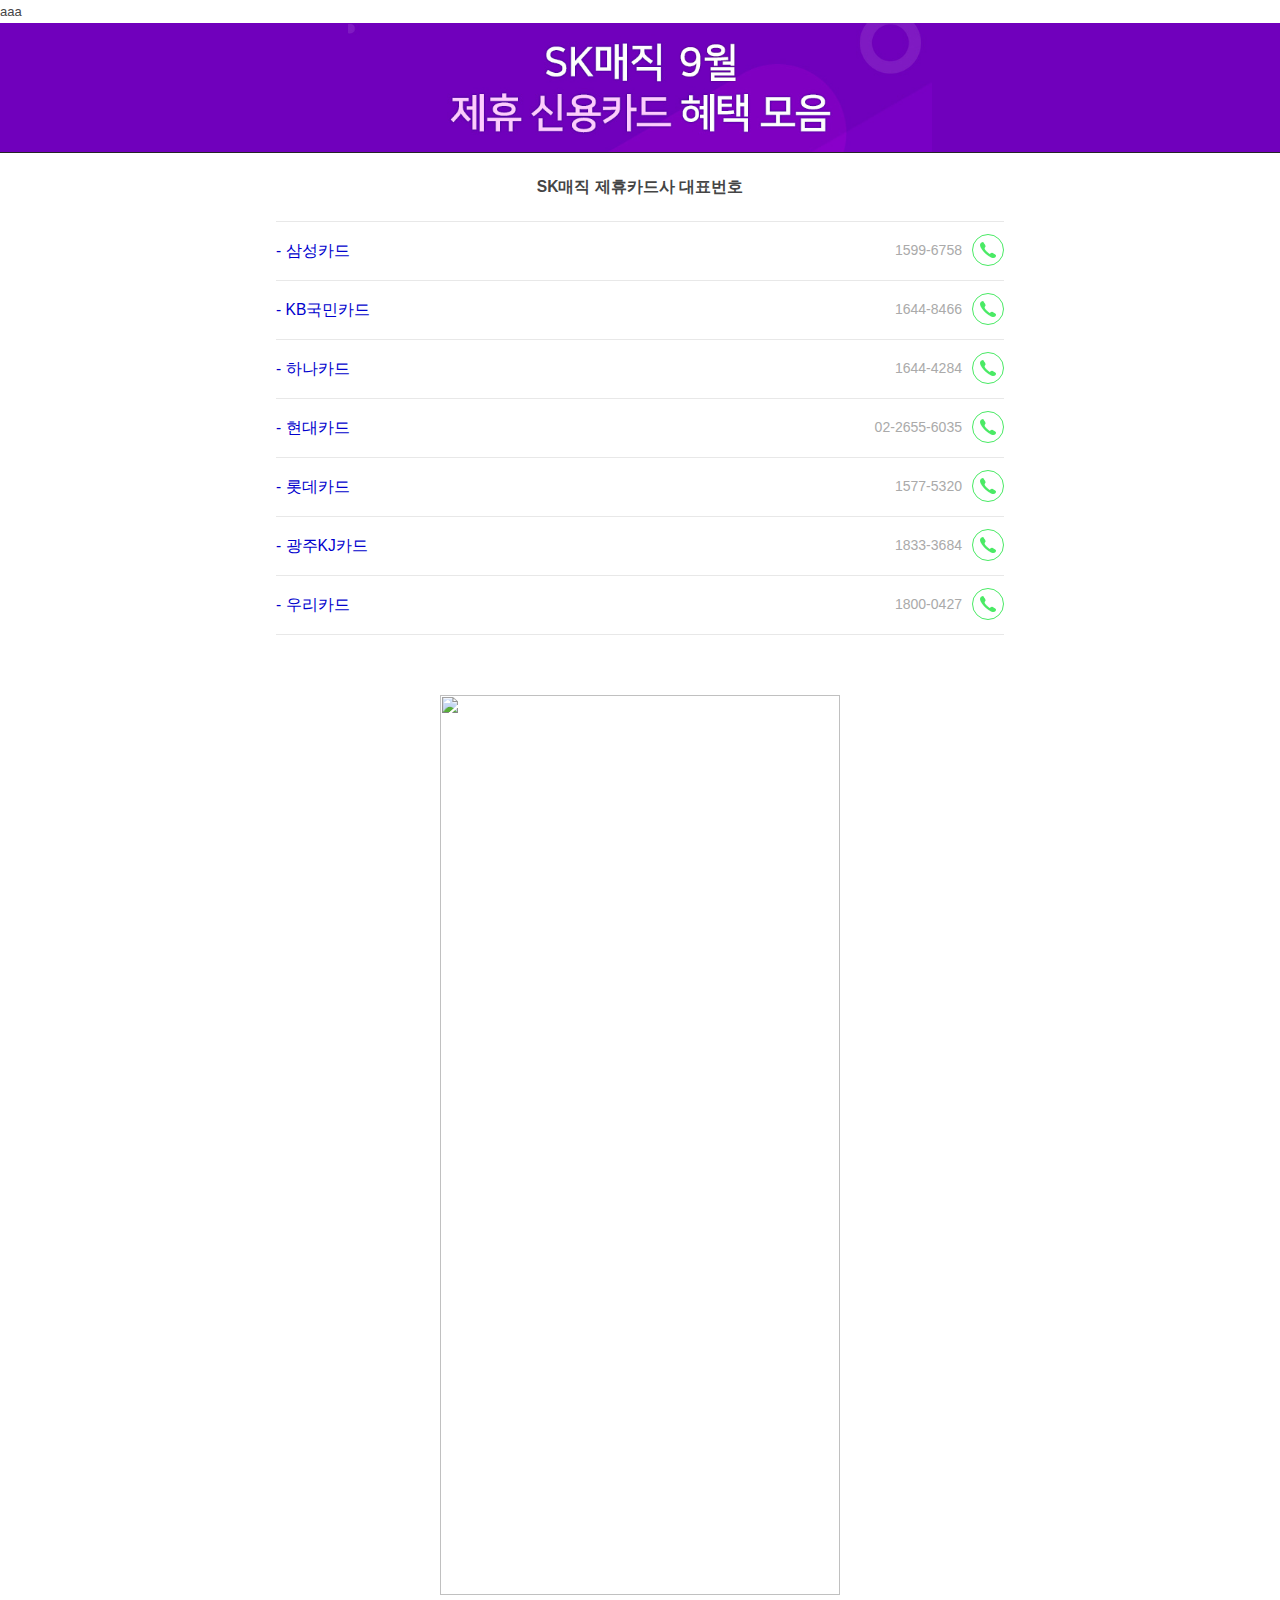
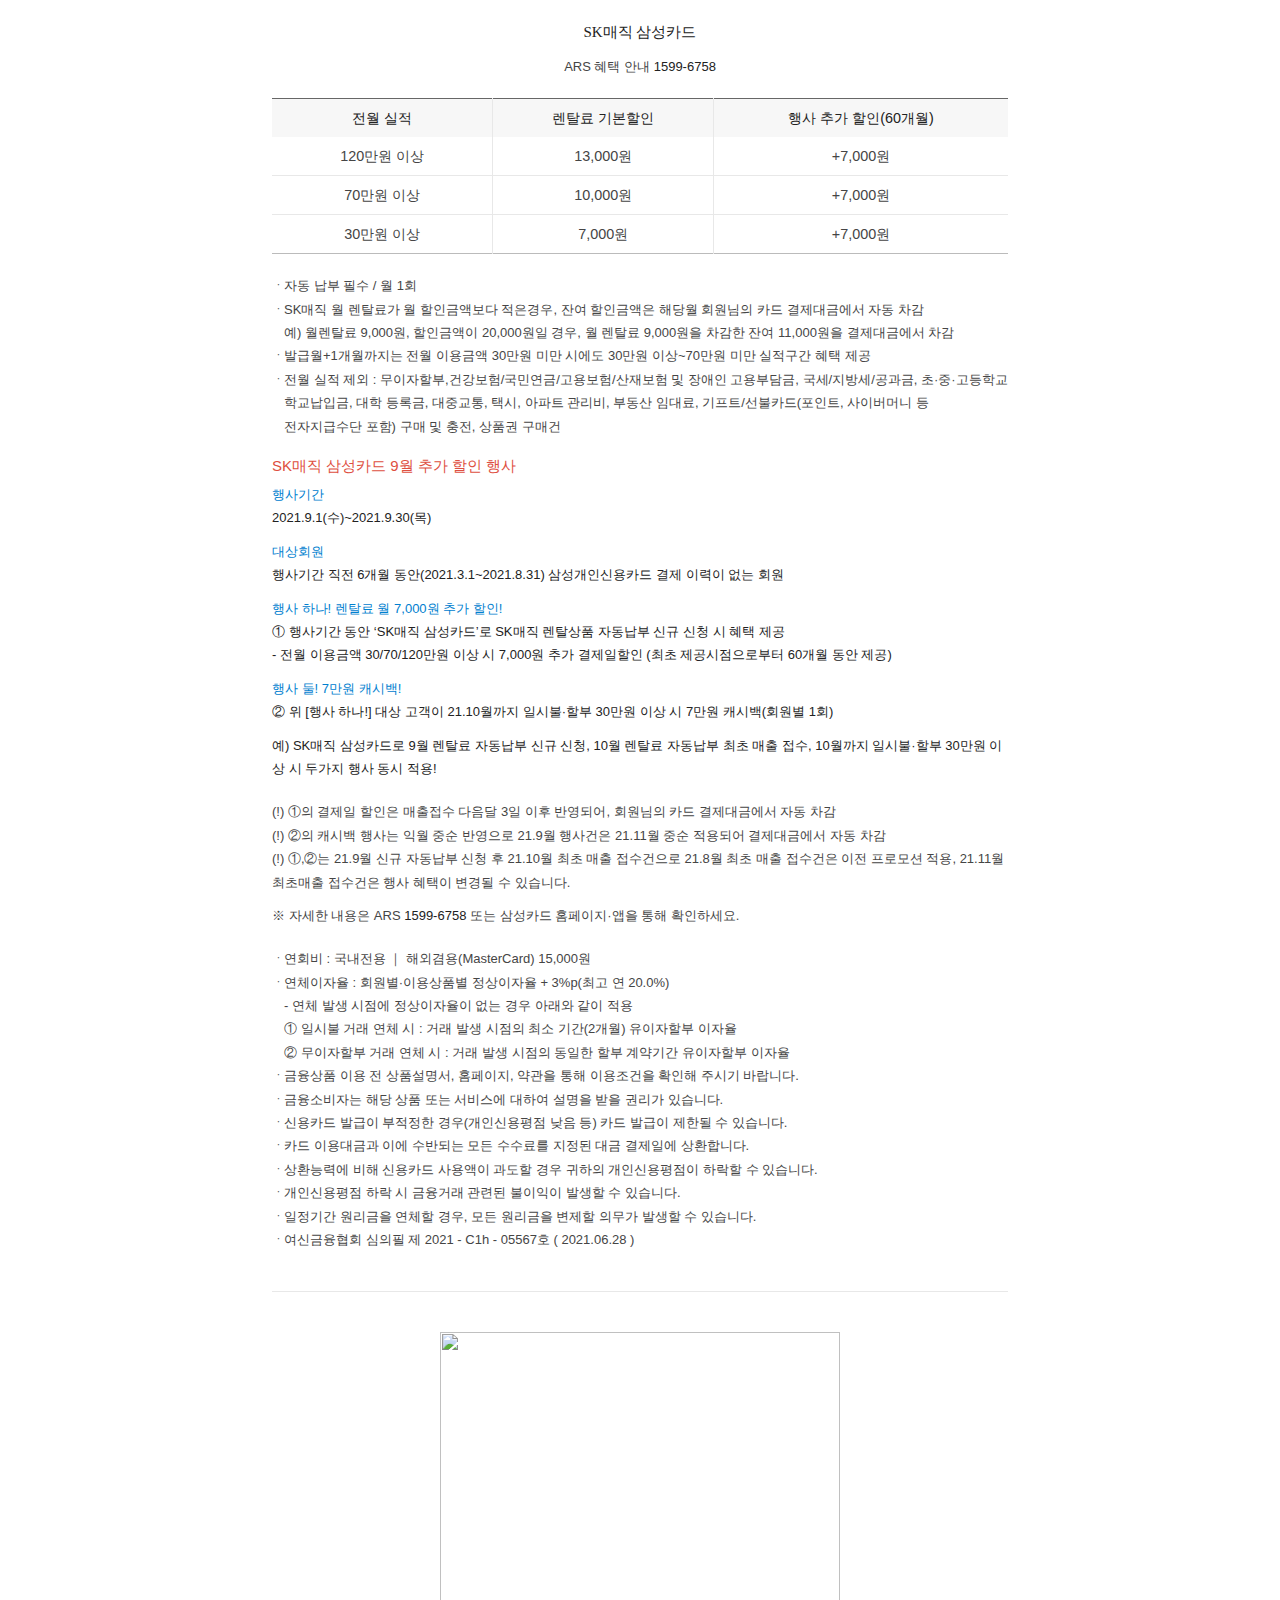
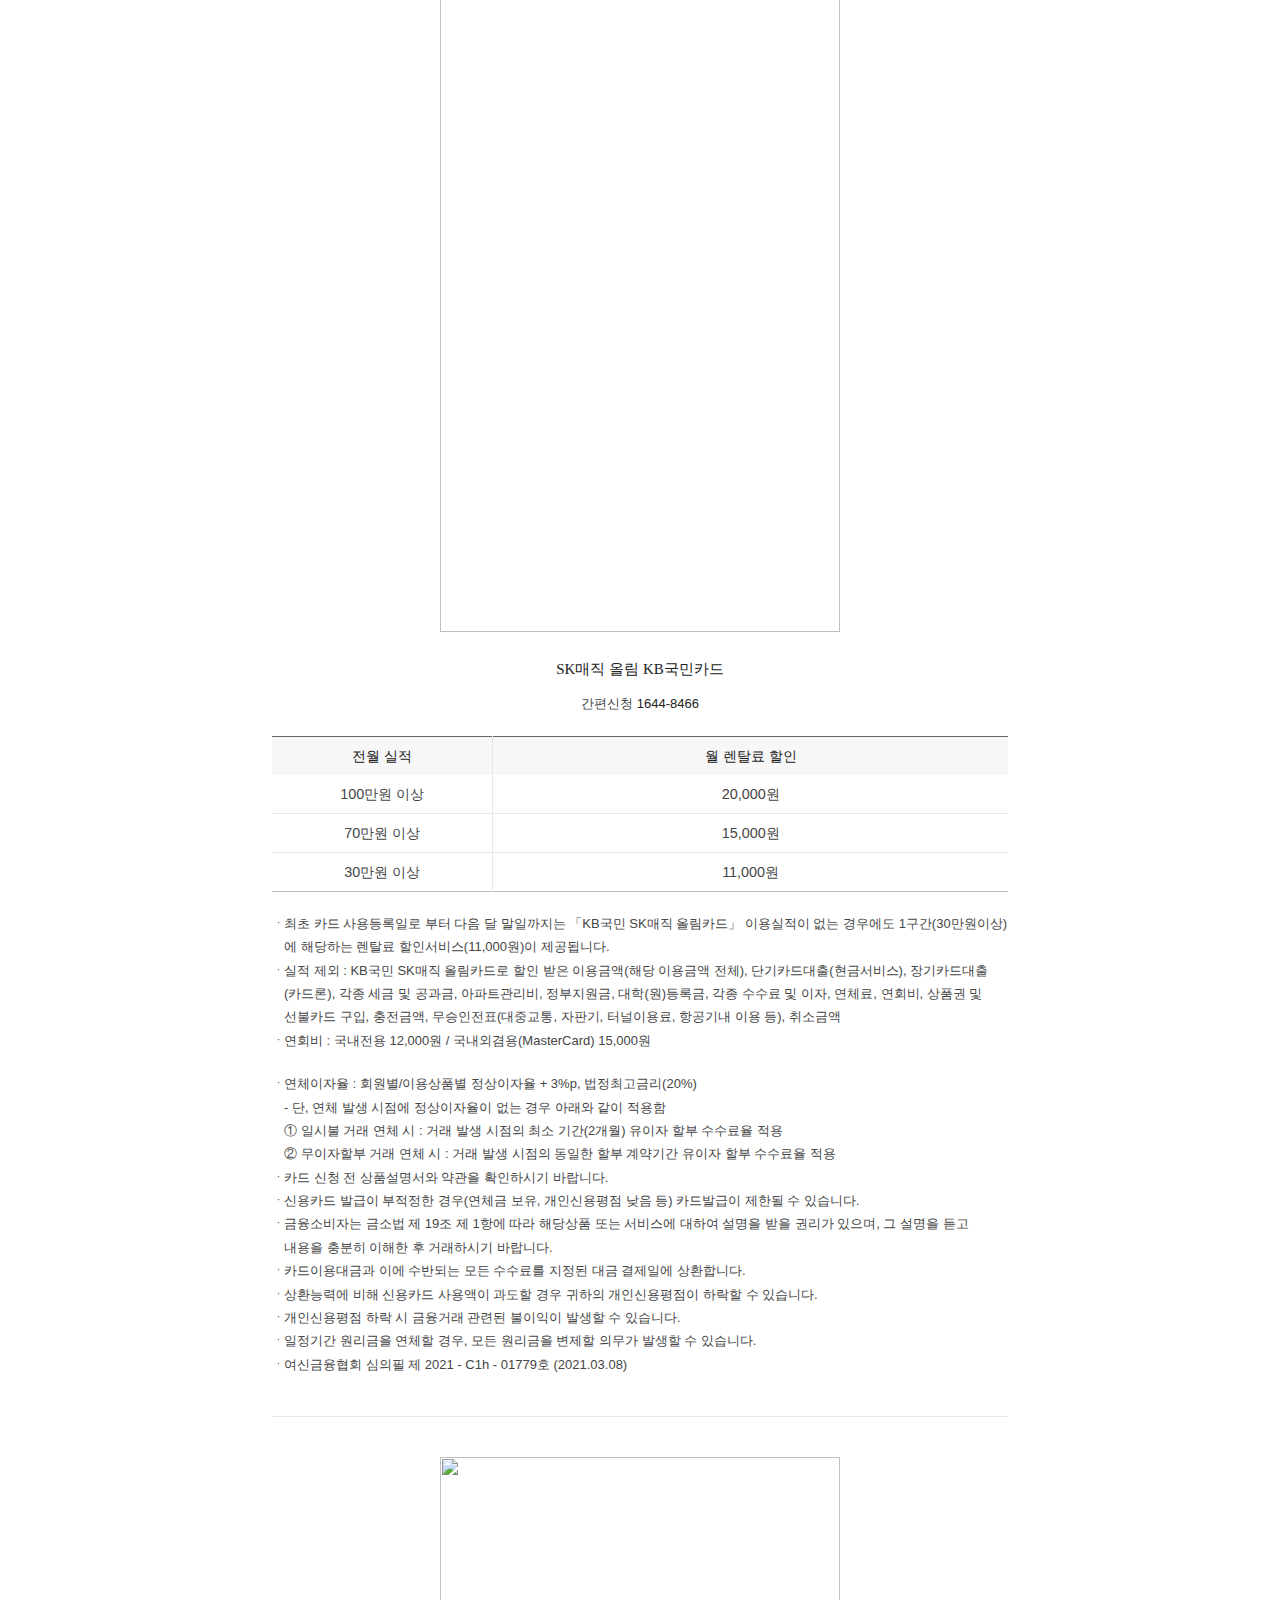
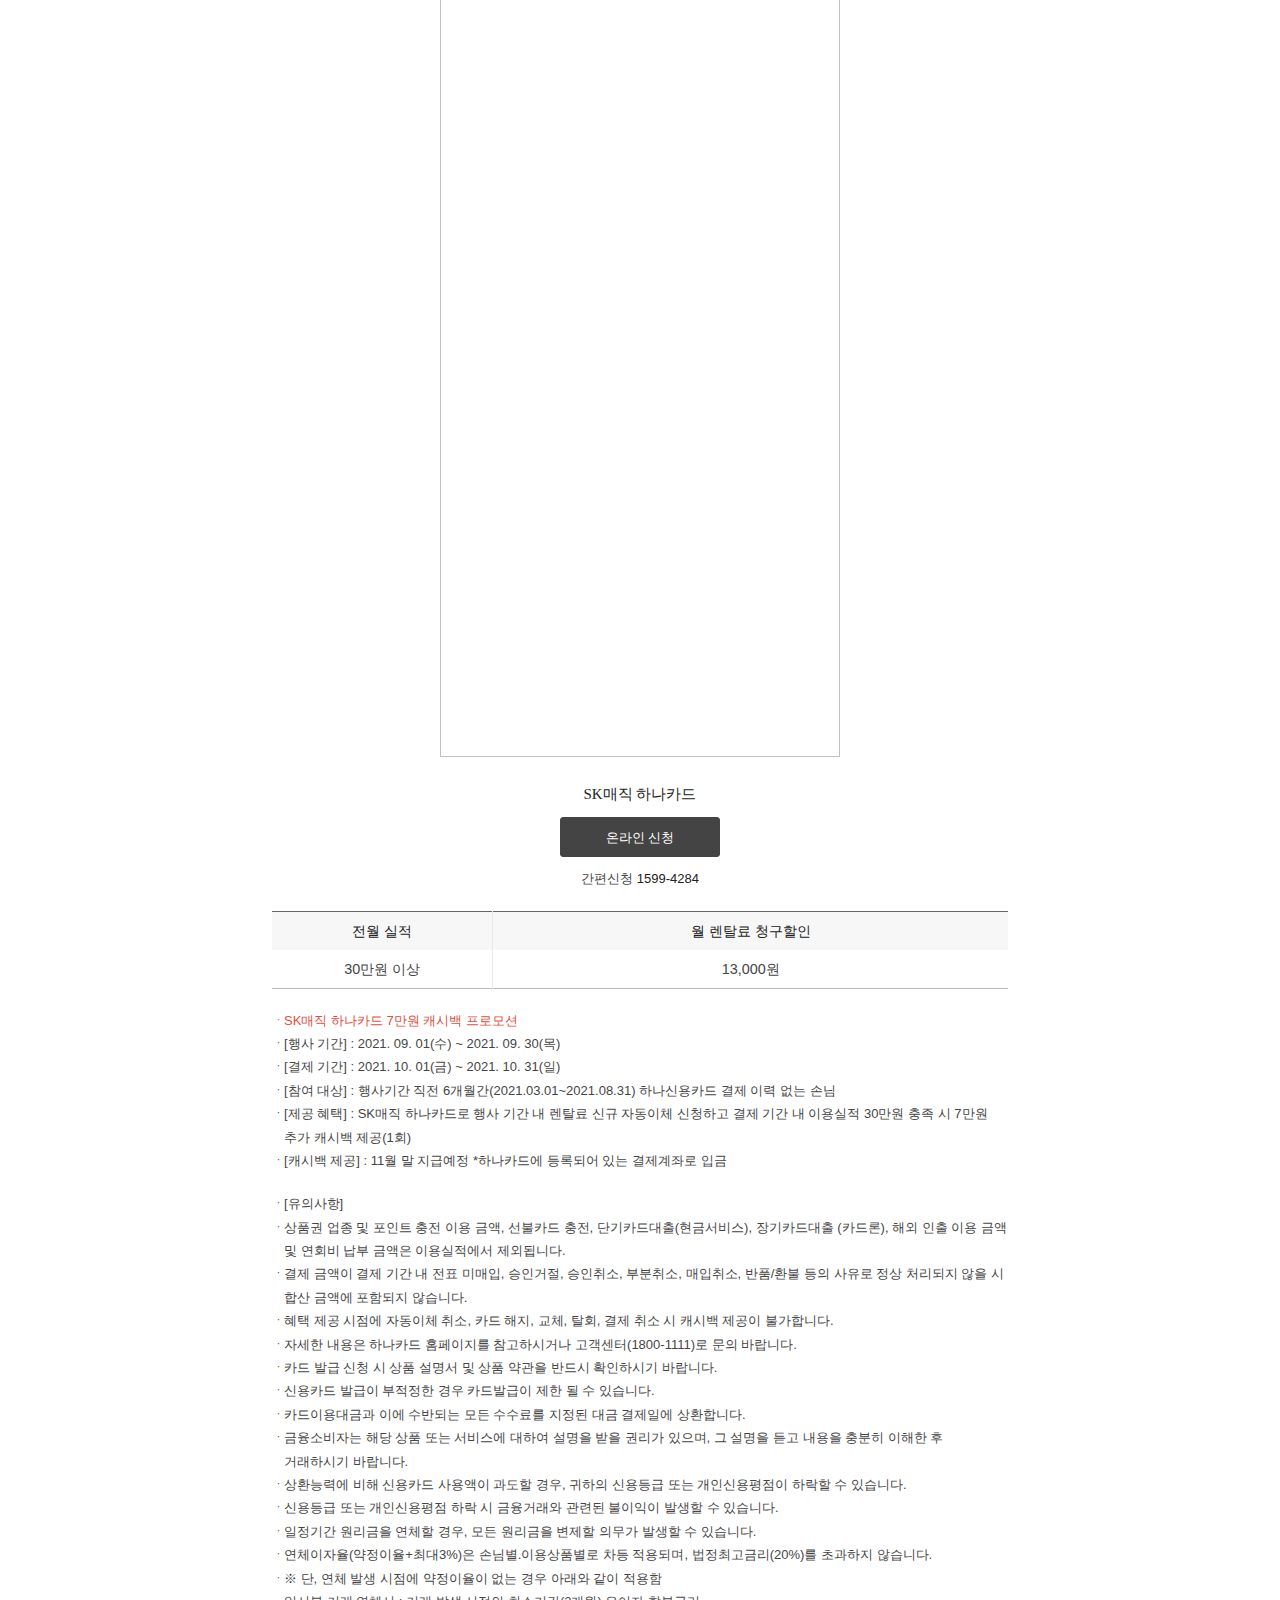
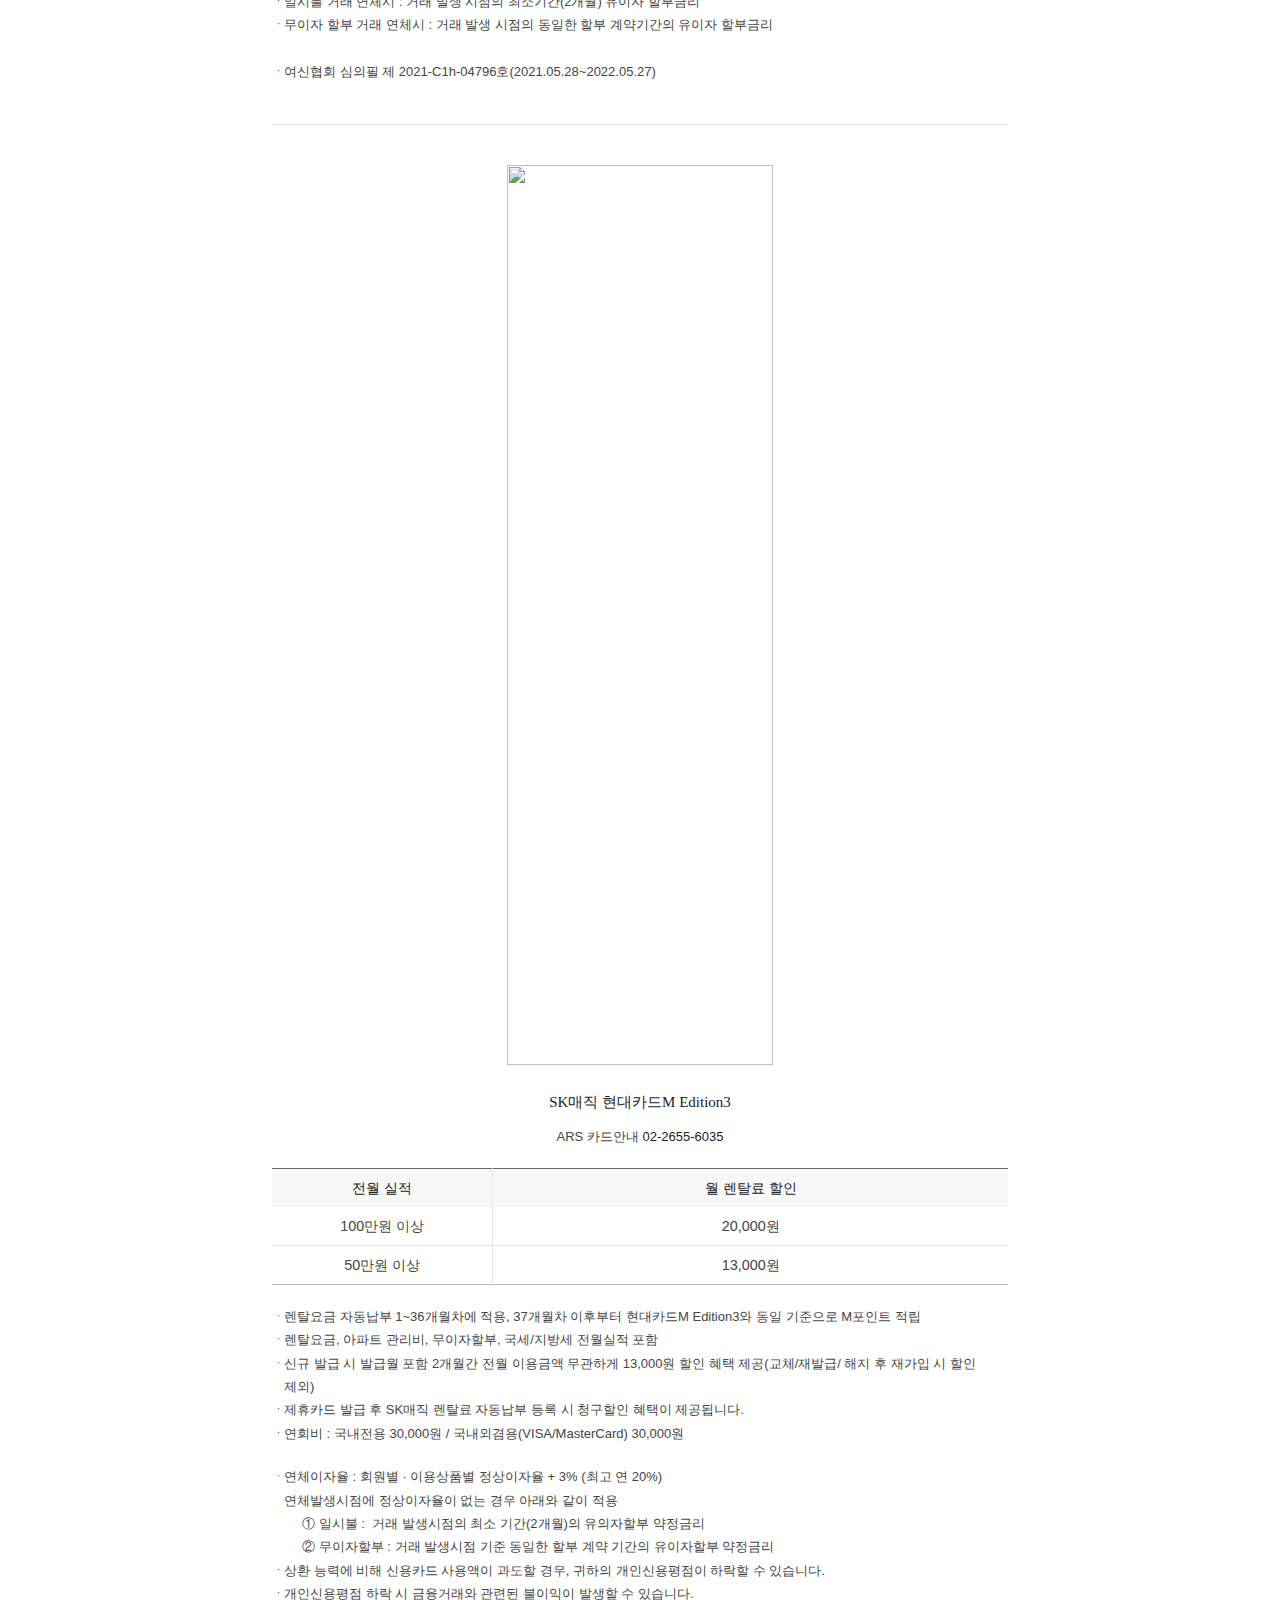
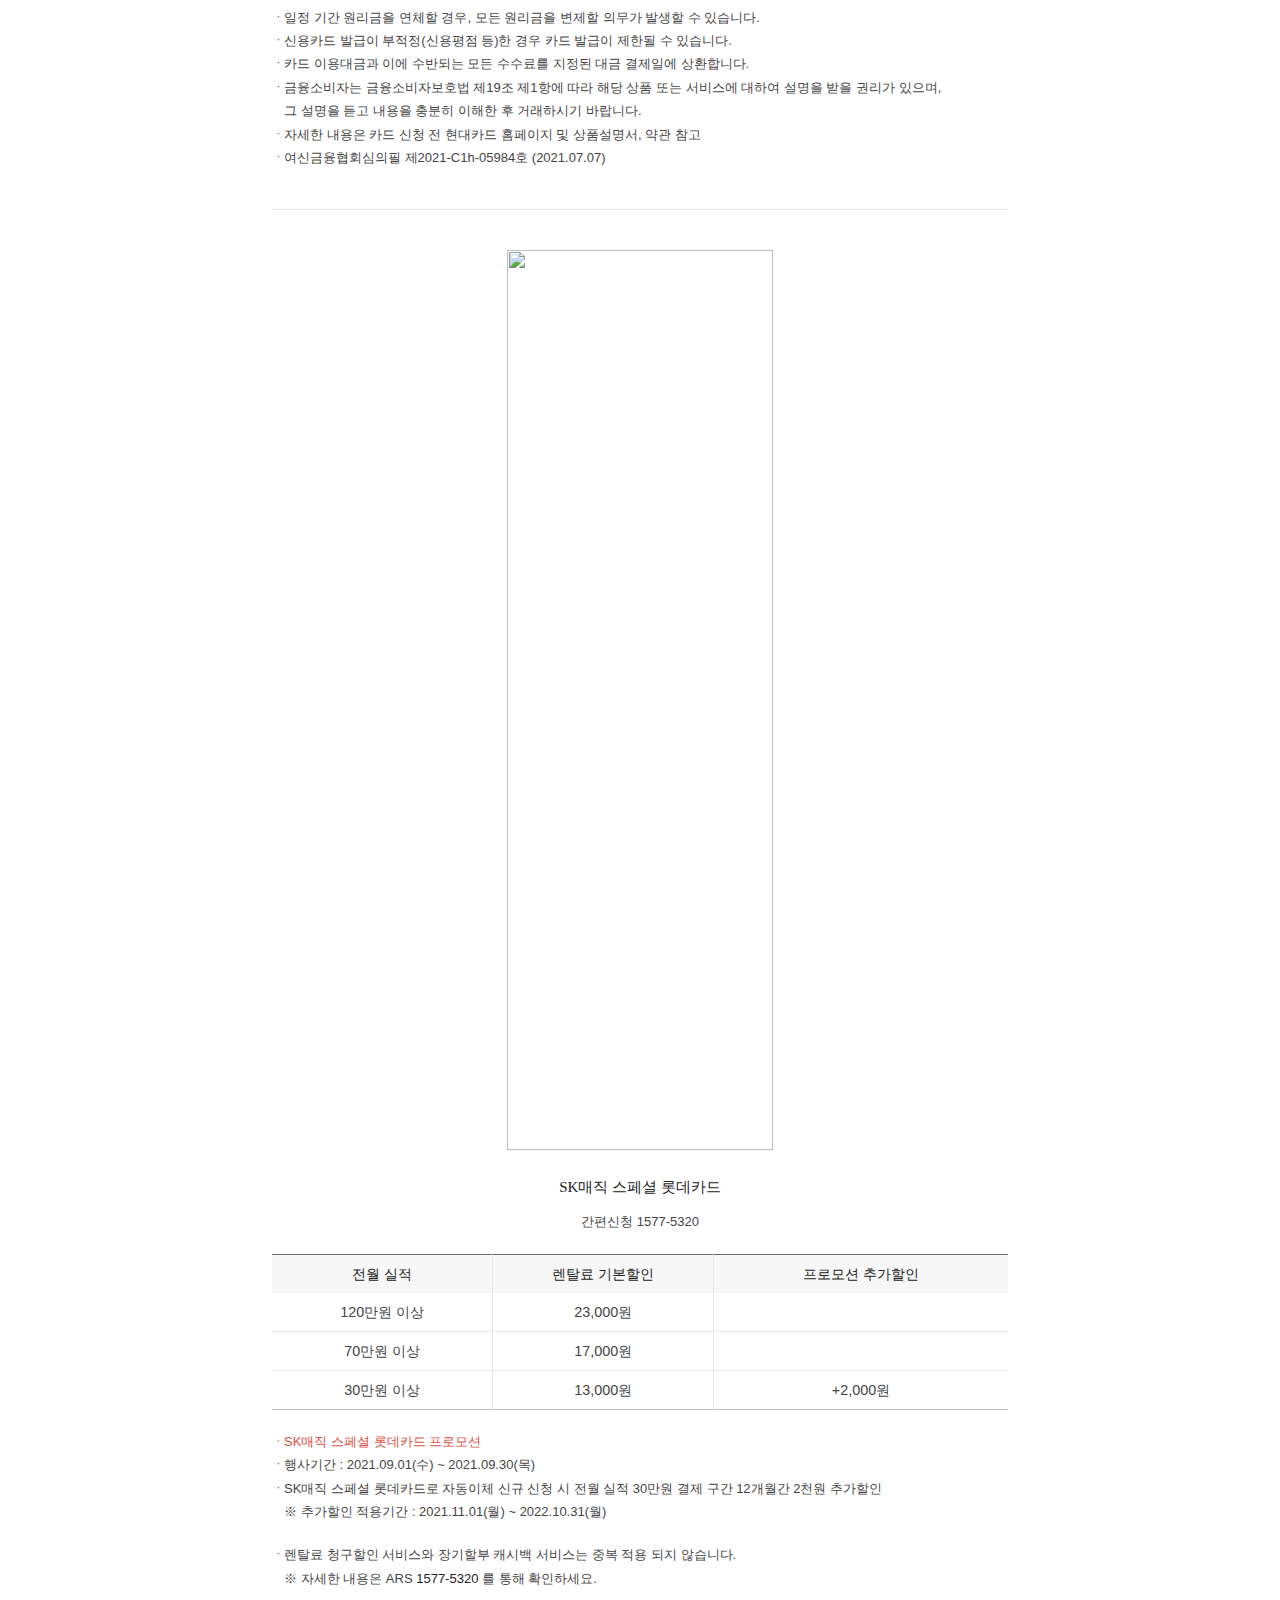
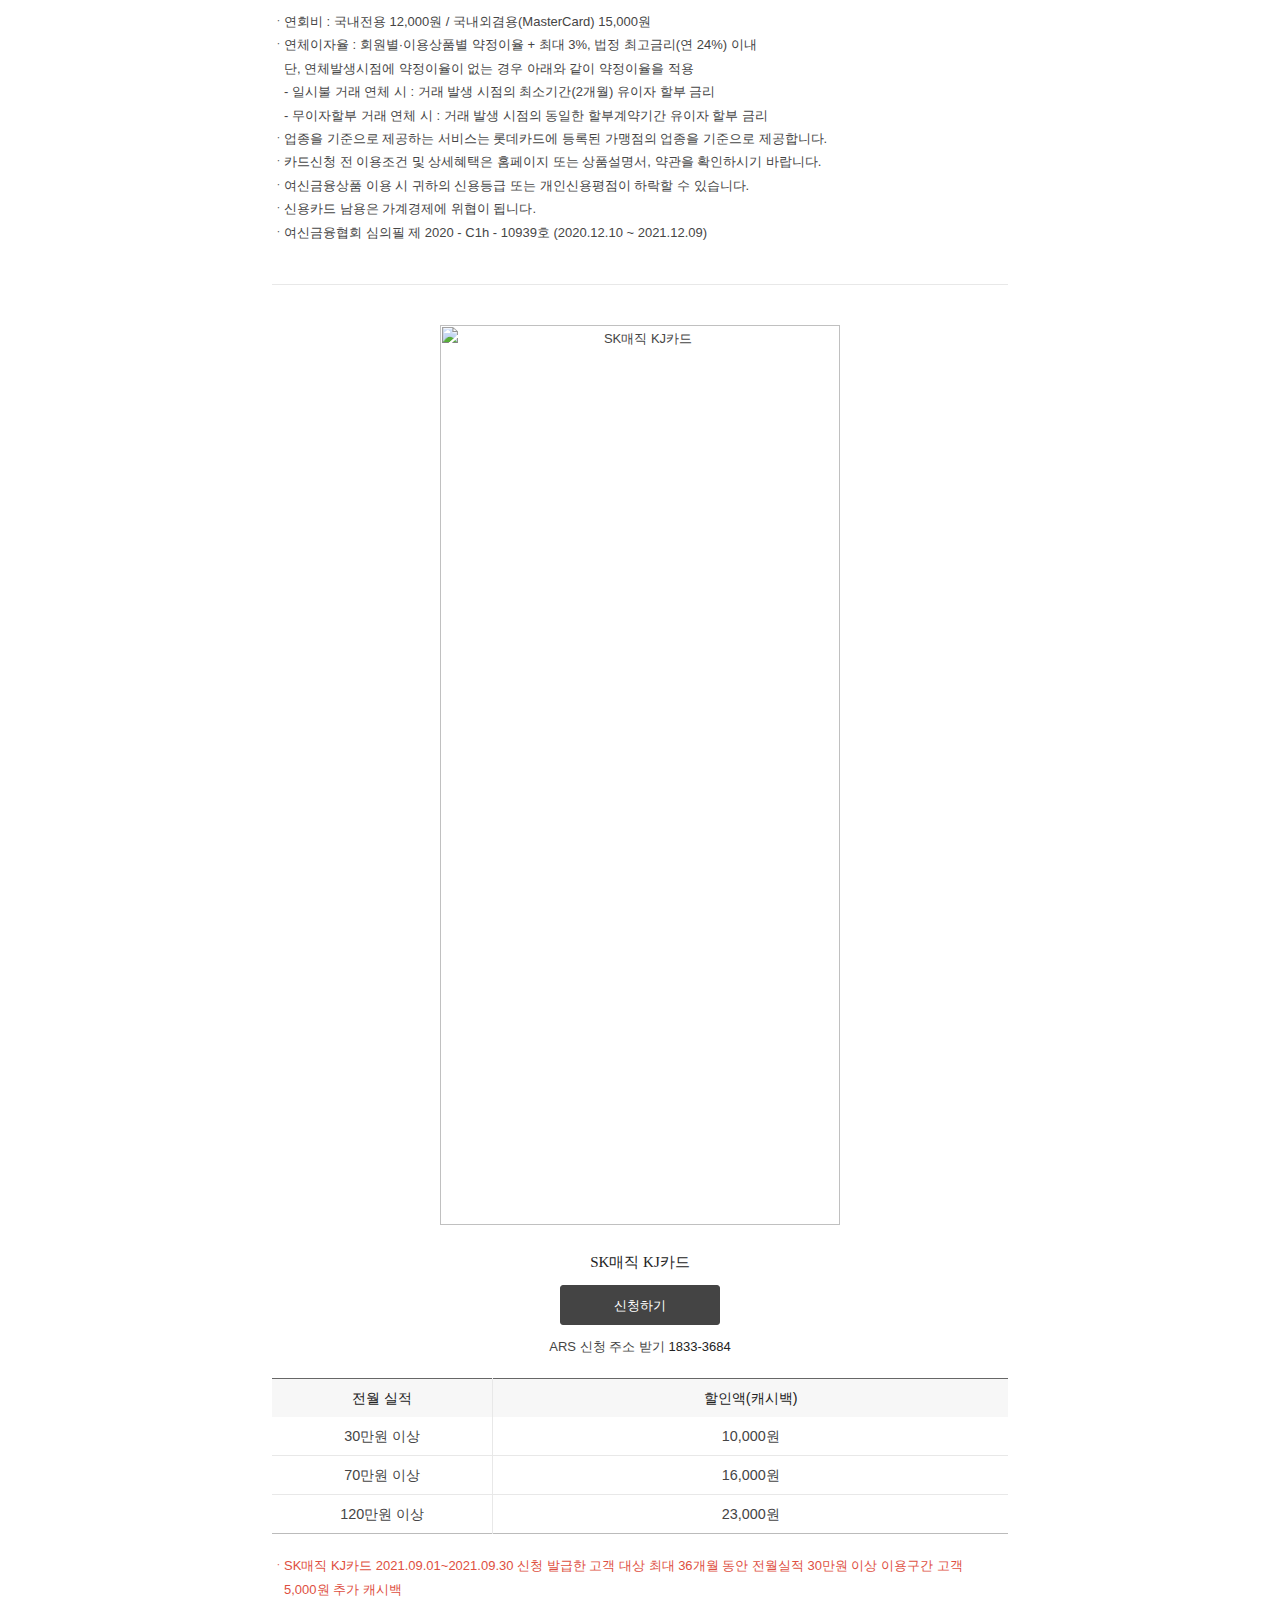
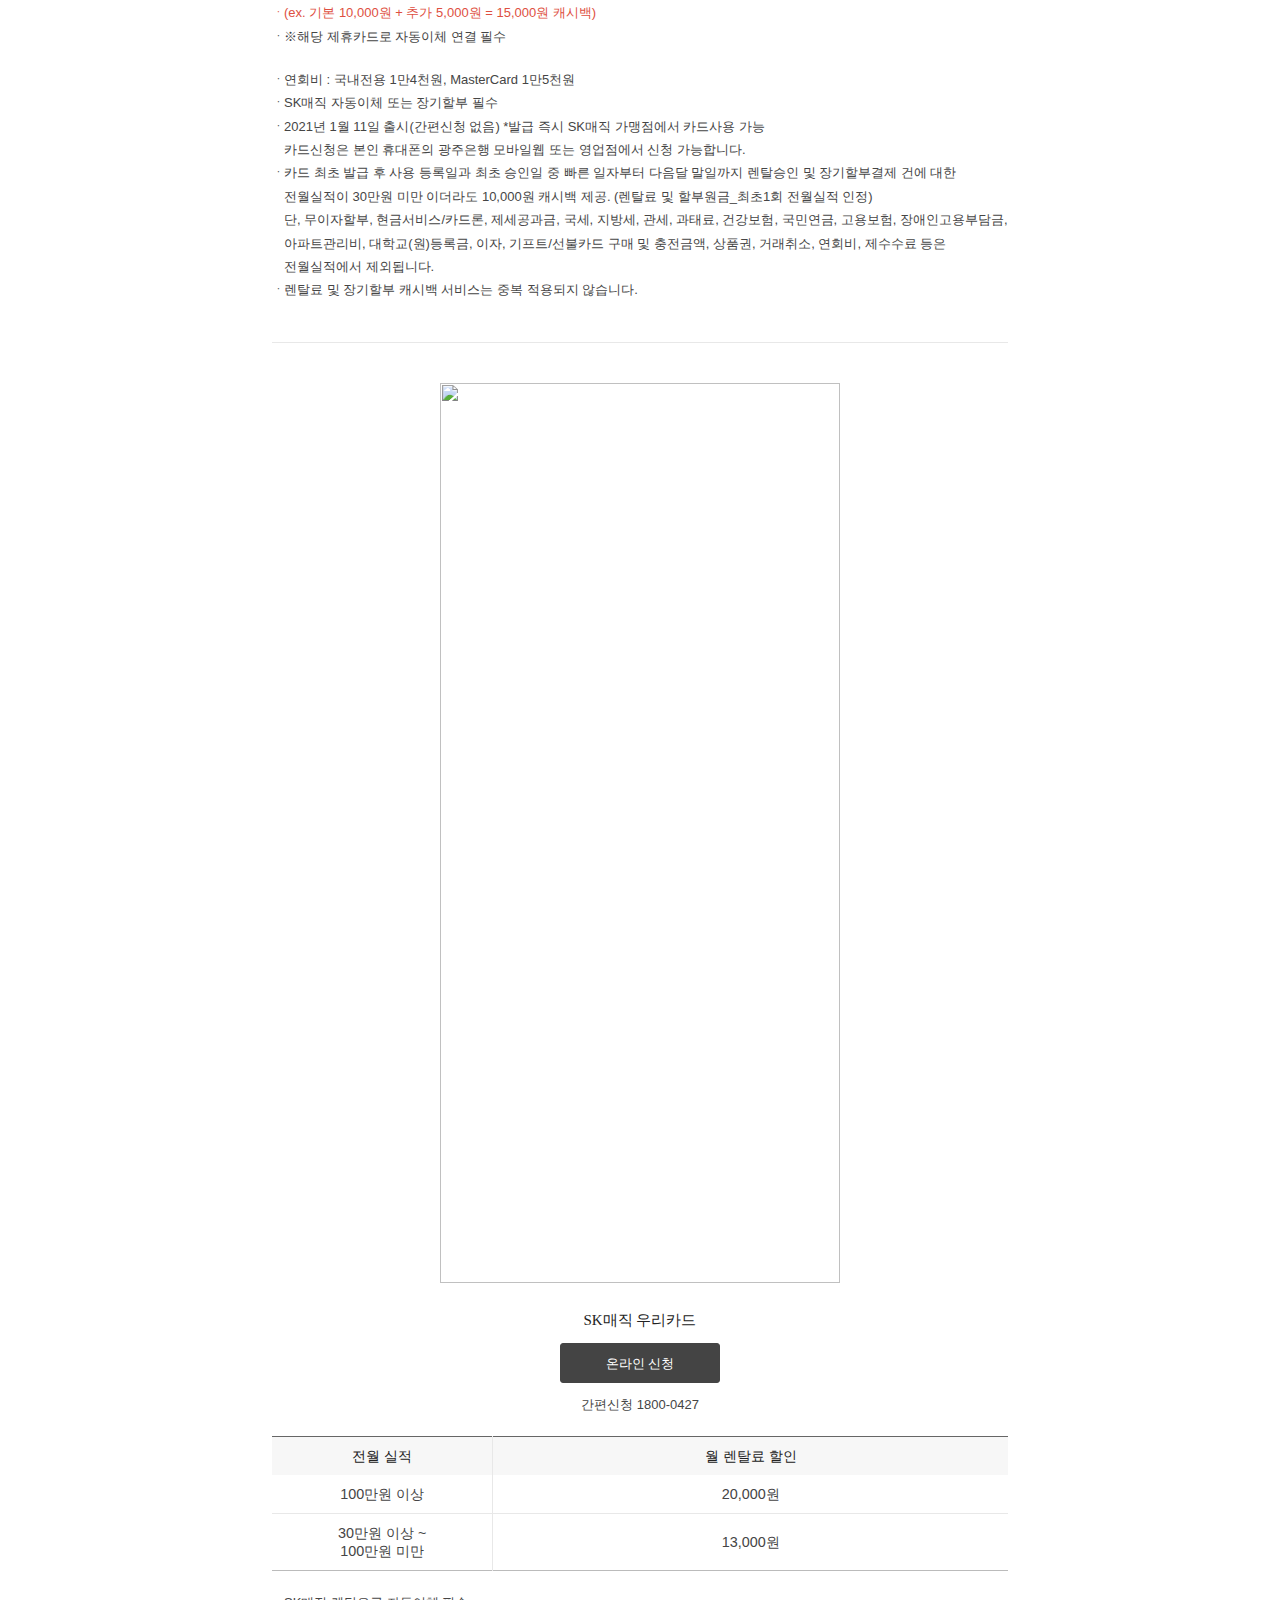
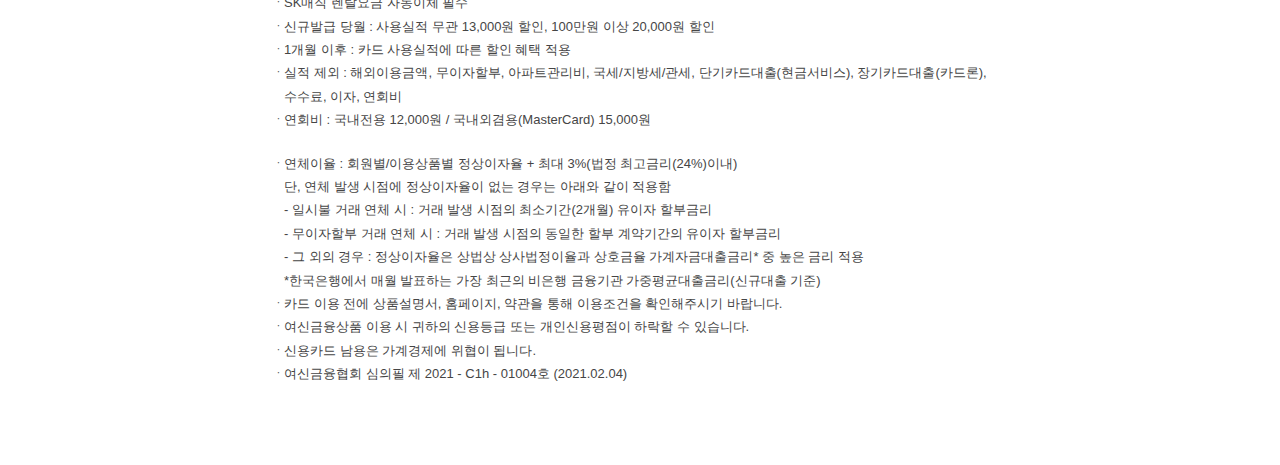
==== commit ae7201aa: "README.md 추가" ====
--- a/Card_img.html
+++ b/Card_img.html
@@ -8,7 +8,7 @@
 		
 	<script src="https://code.jquery.com/jquery-1.12.4.min.js" integrity="sha256-ZosEbRLbNQzLpnKIkEdrPv7lOy9C27hHQ+Xp8a4MxAQ=" crossorigin="anonymous"></script>
 	</head>
-	<body>
+	<body>aaa
 		
 			<button onclick="topFunction()" id="myBtn" title="Go to top">up</button>
 	
